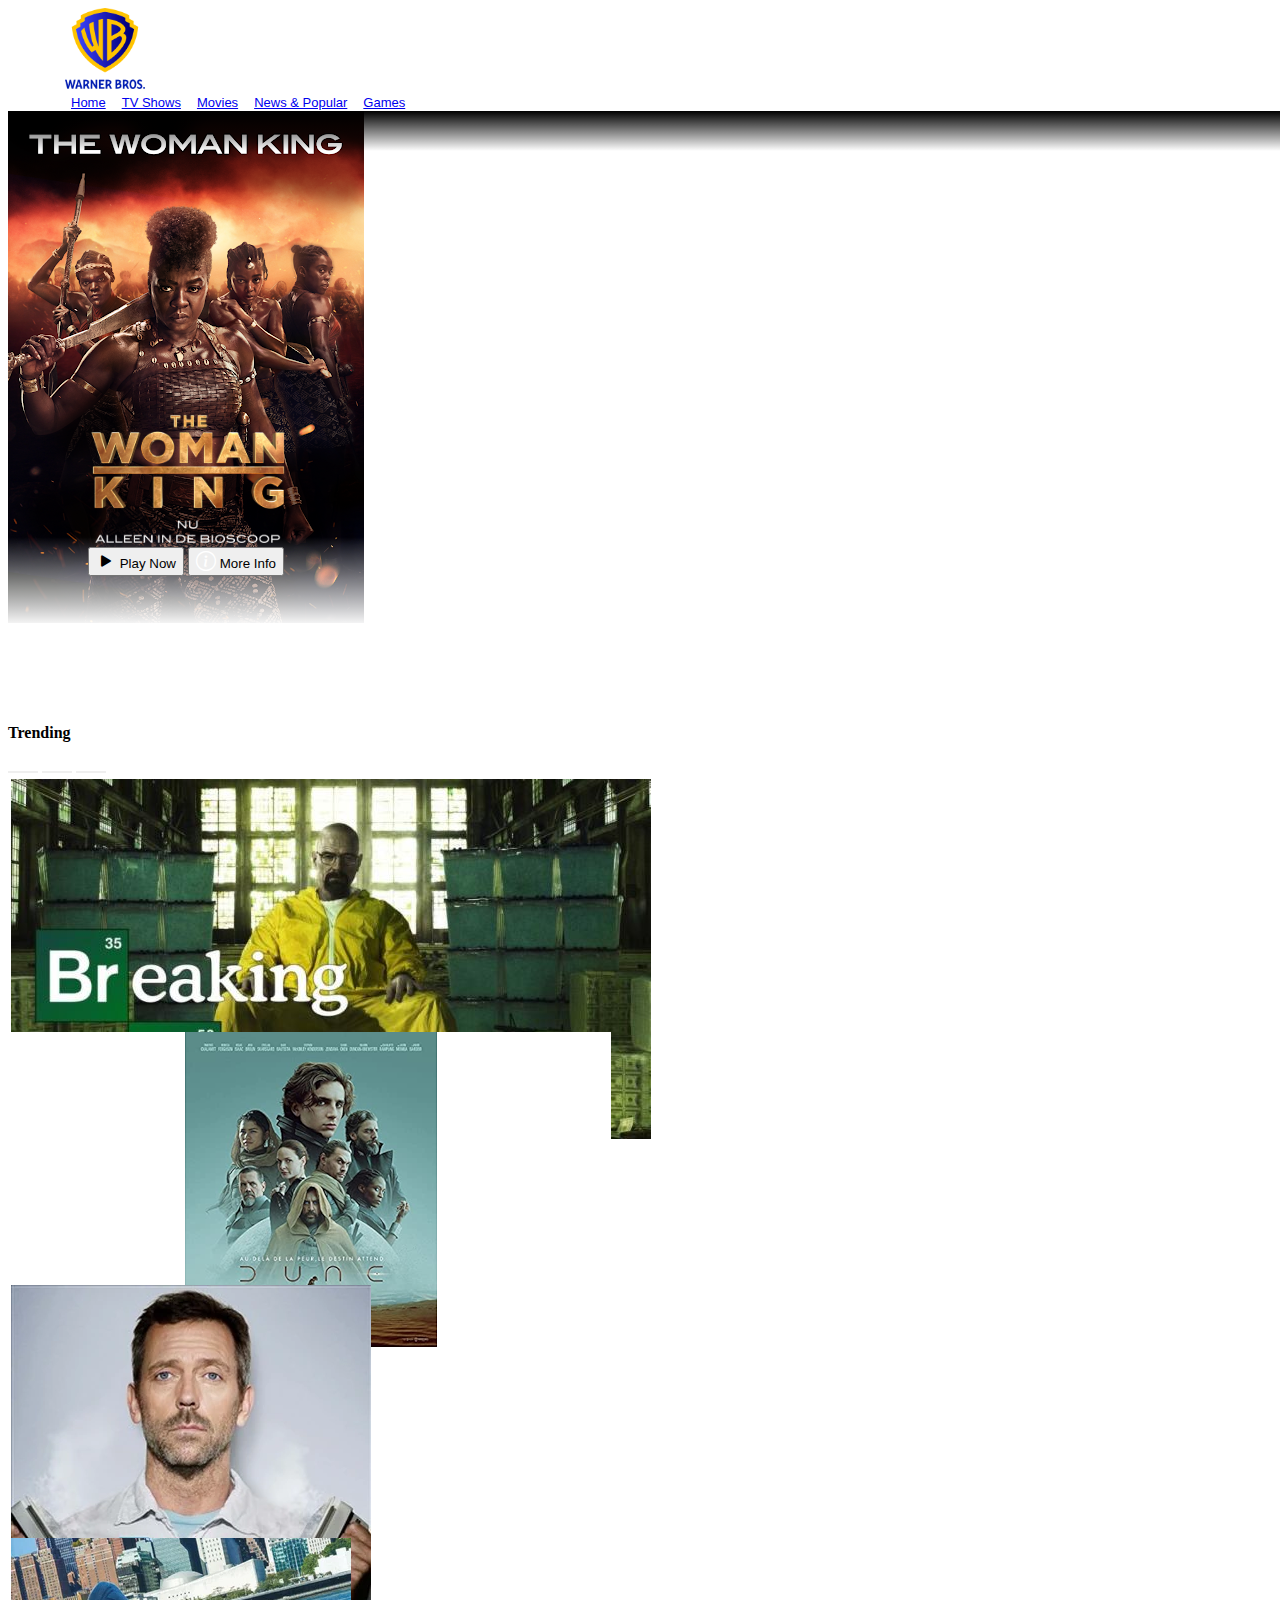
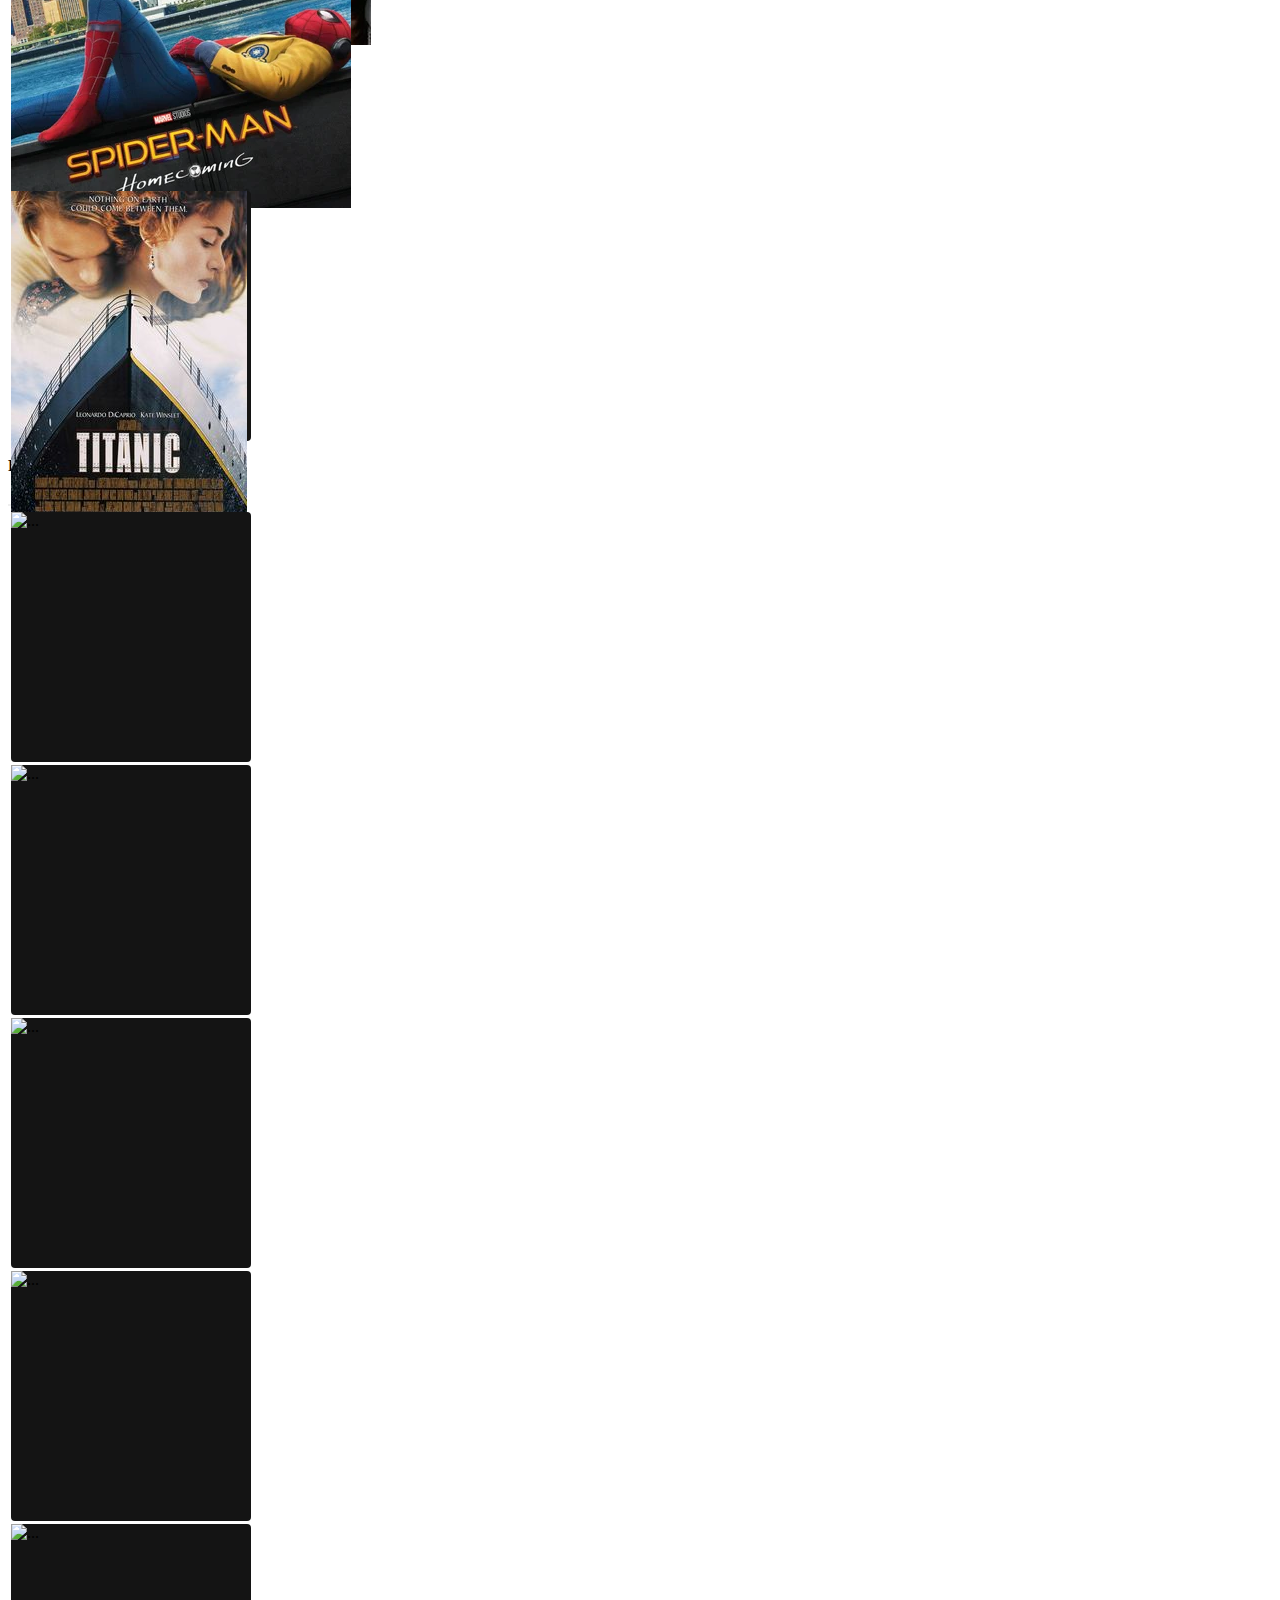
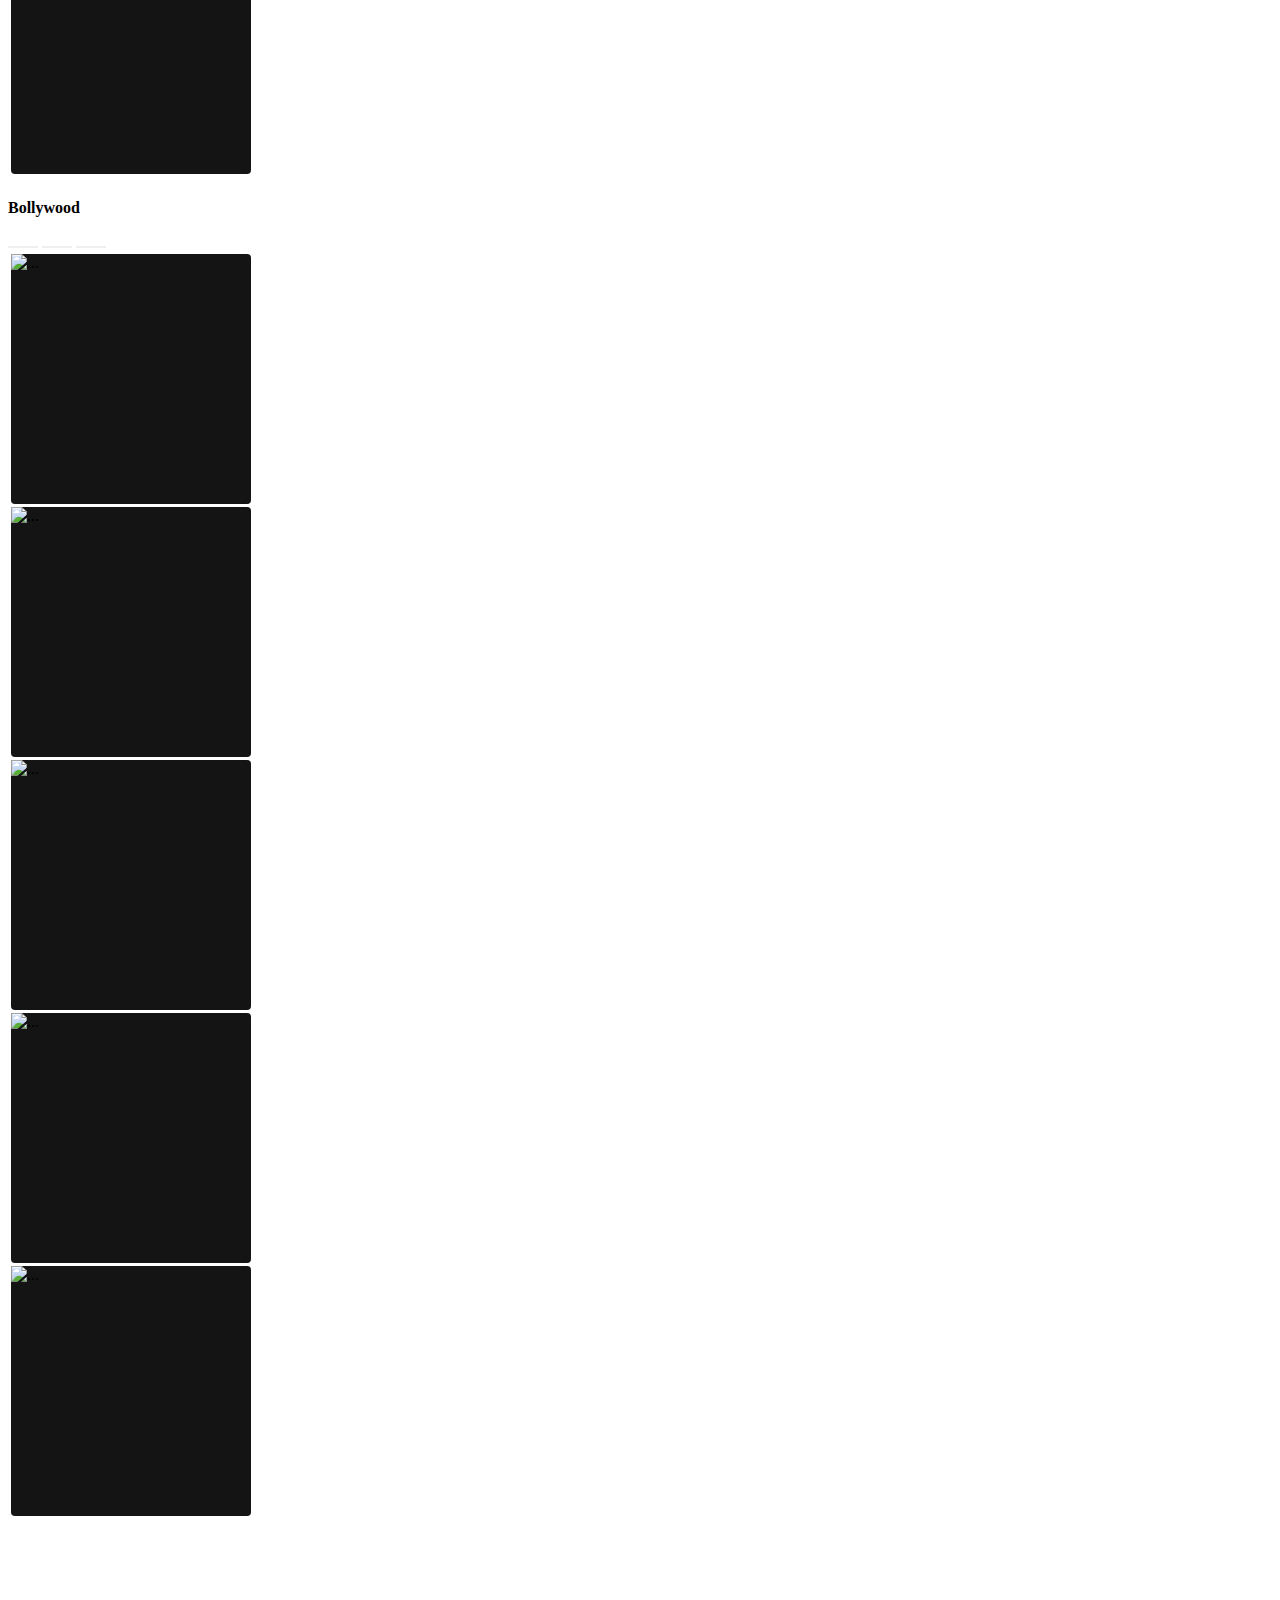
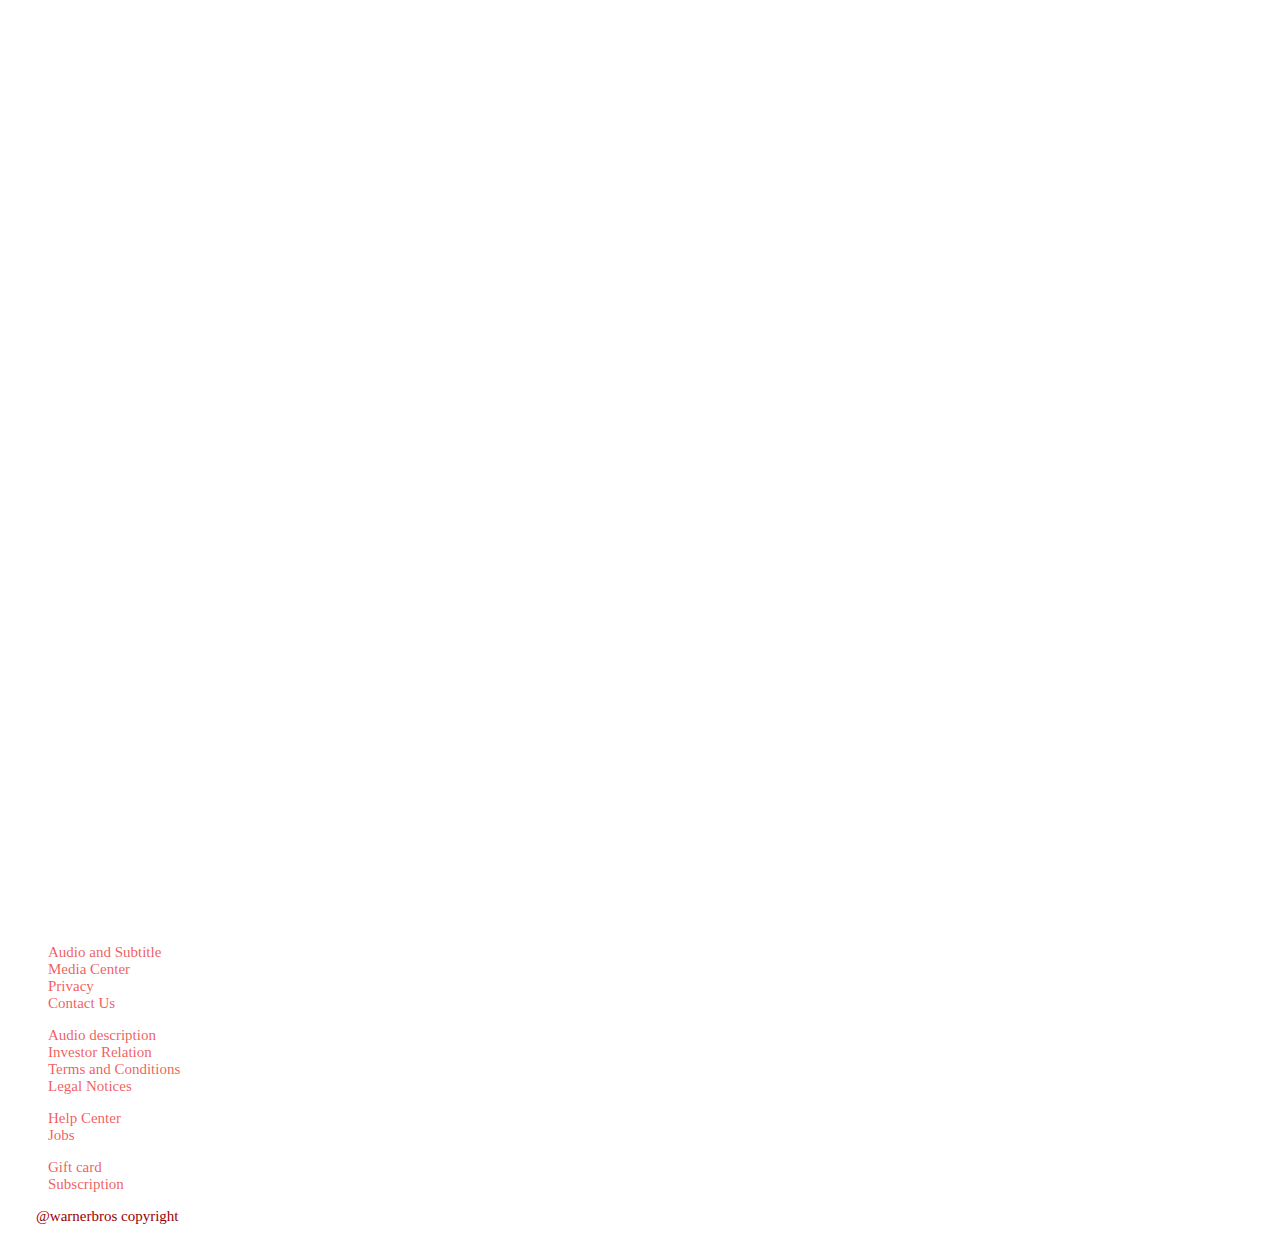
==== index.html @ bd3df654 "Update index.html" ====
<!doctype html>
<html lang="en">
  <head>
    <!-- Required meta tagss for new branch -->
    <meta charset="utf-8">
    <meta name="viewport" content="width=device-width, initial-scale=1">
    <link rel="stylesheet" href="https://cdn.jsdelivr.net/npm/bootstrap-icons@1.8.1/font/bootstrap-icons.css">
    <!-- Bootstrap CSS -->
    <link href="https://cdn.jsdelivr.net/npm/bootstrap@5.0.2/dist/css/bootstrap.min.css" rel="stylesheet" integrity="sha384-EVSTQN3/azprG1Anm3QDgpJLIm9Nao0Yz1ztcQTwFspd3yD65VohhpuuCOmLASjC" crossorigin="anonymous">
    <link rel="stylesheet" href="landing.css">
    <link rel="stylesheet" href="responsive.css">
    <title>Warner Bros to be!</title>
    <script src="https://ajax.googleapis.com/ajax/libs/jquery/3.6.0/jquery.min.js"></script>
  </head>
  <body>
    
    <div style="position: relative;">
    <!-- header -->
    <nav class="navbar navbar-expand-lg warnebros-padding-left warnebros-padding-right">
      <div class="container-fluid">
        <div class="warnebros-row">
          <div class="left d-flex align-items-center">
            <a class="navbar-brand" href="index.html">
              <img src="warnerlogo.png" alt="">
            </a>
            <div  class="warnebros-nav">
               <section>
                  <button> <a href="index.html"> Home </a></button>
                  <button> <a href="TVshows.html">TV Shows </a></button>
                  <button> <a href="Movies.html">Movies </a></button>
                  <button> <a href="News.html">News & Popular </a></button>
                  <button> <a href="Games.html">Games </a></button>
               </section>
            </div>
            <div class="warnebros-dropdown-box dropdown">
              <button class="warnebros-dropdown dropdown-toggle" type="button" id="dropdownMenuButton1" data-bs-toggle="dropdown" aria-expanded="false">
                Browse
              </button>
              <ul class="dropdown-menu" aria-labelledby="dropdownMenuButton1">
                <li><a class="dropdown-item" href="index.html">Home</a></li>
                <li><a class="dropdown-item" href="TVshows.html">TV Shows</a></li>
                <li><a class="dropdown-item" href="Movies.html">Movies</a></li>
                <li><a class="dropdown-item" href="News.html">News & Popular</a></li>
                <li><a class="dropdown-item" href="Games.html">Games</a></li>
              </ul>
            </div>
          </div>
          <div class="right d-flex align-items-center">
            <i class="bi bi-search"></i>
            <i class="bi bi-bell-fill"></i>
            <section class="warnebros-profile">

            </section>
          </div>
        </div>
      </div>
    </nav>
    <!-- /header -->


    <!-- video -->
      <div class="">
         <section class="warnebros-home-video">
            <div class="top"></div>
            <div class="bottom"></div>
            <img src="TheWomenKing.png" autoplay muted loop></img>
            <div class="content">
                <section class="left">
                    <img src="`eWomenK.png" alt="">
                    <div class="d-flex mt-2">
                      <button class="btn btn-light m-2" > <i class="bi bi-play-fill" style="color: black; padding: 0%;"></i> Play Now </button>
                      <button class="btn btn-secondary m-2"><i class="bi bi-info-circle" style=" padding: 0%;"></i> More Info</button>
                    </div>
                </section>
               
            </div>
          </section>
         
      </div>
    <!-- video -->

      <!-- sliders -->
          <div class="slider-box">
        <div class="container-fluid slider">
          <section class="d-flex justify-content-between margin-right">
            <p class="text-White"> <b>Trending</b> </p>
            <div class="">
              <button  type="button" data-bs-target="#carouselExampleIndicators" data-bs-slide-to="0" class="active tab-change-btn" aria-current="true" aria-label="Slide 1"></button>
              <button class="tab-change-btn" type="button" data-bs-target="#carouselExampleIndicators" data-bs-slide-to="1" aria-label="Slide 2"></button>
              <button class="tab-change-btn" type="button" data-bs-target="#carouselExampleIndicators" data-bs-slide-to="2" aria-label="Slide 3"></button>
            </div>
          </section>
          <div id="carouselExampleIndicators" class="carousel slide" data-bs-ride="carousel">
            
            <div class="carousel-inner" style="position: relative; overflow: visible;">
              <div class="carousel-item active">
                <section class="d-flex" style="">
                  <div class="card" >
                    <img src="img6.jpg" class="card-img-top" alt="Press play to watch youtube trailer">
                    <div class="card-body"> 
                        <section class="d-flex justify-content-between">
                          <div>
                            <a href="#" ><i class="bi bi-play-circle-fill card-icon"></i></a>
                            <a href="#"> <i  class="bi bi-plus-circle card-icon"></i></a>    
                          </div>
                          <div>
                            <a href="#"> <i class="bi bi-arrow-down-circle card-icon"></i></a>
                            </div>
                        </section>
                        <section class="d-flex align-items-center justify-content-between" >
                           <p class="warnebros-card-text m-0" style="color: rgb(0, 186, 0);">97% match</p> 
                             <span class="m-2 warnebros-card-text text-white">Limited Series</span> <span class="border warnebros-card-text p-1 text-white">HD</span>
                          
                          </section>
                          <span class="warnebros-card-text text-white">Provocative • Psychological • Thriller</span>
                    </div>
                  </div>
                  <div class="card">
                    <img src="img2.jpg" class="card-img-top" alt="Press play to watch youtube trailer">
                    <div class="card-body"> 
                      <section class="d-flex justify-content-between">
                        <div>
                          <i class="bi bi-play-circle-fill card-icon"  ></i>
                          <i  class="bi bi-plus-circle card-icon"></i>
                        </div>
                        <div>
                          <i class="bi bi-arrow-down-circle card-icon"></i>
                        </div>
                      </section>
                      <section class="d-flex align-items-center justify-content-between" >
                         <p class="warnebros-card-text m-0" style="color: rgb(0, 186, 0);">97% match</p> 
                           <span class="m-2 warnebros-card-text text-white">Limited Series</span> <span class="border warnebros-card-text p-1 text-white">HD</span>
                        
                        </section>
                        <span class="warnebros-card-text text-white">Provocative • Psychological • Thriller</span>
                  </div>
                  </div>
                  <div class="card">
                    <img src="img3.jpg" class="card-img-top" alt="Press play to watch youtube trailer">
                    <div class="card-body"> 
                      <section class="d-flex justify-content-between">
                        <div>
                          <i class="bi bi-play-circle-fill card-icon"  ></i>
                          <i  class="bi bi-plus-circle card-icon"></i>
                        </div>
                        <div>
                          <i class="bi bi-arrow-down-circle card-icon"></i>
                        </div>
                      </section>
                      <section class="d-flex align-items-center justify-content-between" >
                         <p class="warnebros-card-text m-0" style="color: rgb(0, 186, 0);">97% match</p> 
                           <span class="m-2 warnebros-card-text text-white">Limited Series</span> <span class="border warnebros-card-text p-1 text-white">HD</span>
                        
                        </section>
                        <span class="warnebros-card-text text-white">Provocative • Psychological • Thriller</span>
                  </div> <div class="card-body"> 
                        <section class="d-flex justify-content-between">
                          <div>
                            <i class="bi bi-play-circle-fill card-icon"  ></i>
                            <i  class="bi bi-plus-circle card-icon"></i>
                          </div>
                          <div>
                            <i class="bi bi-arrow-down-circle card-icon"></i>
                          </div>
                        </section>
                        <section class="d-flex align-items-center justify-content-between" >
                           <p class="warnebros-card-text m-0" style="color: rgb(0, 186, 0);">97% match</p> 
                             <span class="m-2 warnebros-card-text text-white">Limited Series</span> <span class="border warnebros-card-text p-1 text-white">HD</span>
                          
                          </section>
                          <span class="warnebros-card-text text-white">Provocative • Psychological • Thriller</span>
                    </div>
                  </div>
                  <div class="card" >
                    <img src="img4.jpg" class="card-img-top" alt="Press play to watch youtube trailer">
                    <div class="card-body"> 
                      <section class="d-flex justify-content-between">
                        <div>
                          <i class="bi bi-play-circle-fill card-icon"  ></i>
                          <i  class="bi bi-plus-circle card-icon"></i>
                        </div>
                        <div>
                          <i class="bi bi-arrow-down-circle card-icon"></i>
                        </div>
                      </section>
                      <section class="d-flex align-items-center justify-content-between" >
                         <p class="warnebros-card-text m-0" style="color: rgb(0, 186, 0);">97% match</p> 
                           <span class="m-2 warnebros-card-text text-white">Limited Series</span> <span class="border warnebros-card-text p-1 text-white">HD</span>
                        
                        </section>
                        <span class="warnebros-card-text text-white">Provocative • Psychological • Thriller</span>
                  </div>
                  </div>
                  <div class="card" >
                    <img src="img1.jpg" class="card-img-top" alt="Press play to watch youtube trailer">
                    <div class="card-body"> 
                      <section class="d-flex justify-content-between">
                        <div>
                          <i class="bi bi-play-circle-fill card-icon"  ></i>
                          <i  class="bi bi-plus-circle card-icon"></i>
                        </div>
                        <div>
                          <i class="bi bi-arrow-down-circle card-icon"></i>
                        </div>
                      </section>
                      <section class="d-flex align-items-center justify-content-between" >
                         <p class="warnebros-card-text m-0" style="color: rgb(0, 186, 0);">97% match</p> 
                           <span class="m-2 warnebros-card-text text-white">Limited Series</span> <span class="border warnebros-card-text p-1 text-white">HD</span>
                        
                        </section>
                        <span class="warnebros-card-text text-white">Provocative • Psychological • Thriller</span>
                  </div>
                  </div>
                <!--  <div class="card" >
                    <img src="img2.jpg" class="card-img-top" alt="Press play to watch youtube trailer">
                    <div class="card-body"> 
                      <section class="d-flex justify-content-between">
                        <div>
                          <i class="bi bi-play-circle-fill card-icon"  ></i>
                          <i  class="bi bi-plus-circle card-icon"></i>
                        </div>
                        <div>
                          <i class="bi bi-arrow-down-circle card-icon"></i>
                        </div>
                      </section>
                      <section class="d-flex align-items-center justify-content-between" >
                         <p class="warnebros-card-text m-0" style="color: rgb(0, 186, 0);">97% match</p> 
                           <span class="m-2 warnebros-card-text text-white">Limited Series</span> <span class="border warnebros-card-text p-1 text-white">HD</span>
                        
                        </section>
                        <span class="warnebros-card-text text-white">Provocative • Psychological • Thriller</span>
                  </div>
                  </div>
                </section>
              </div>
              <div class="carousel-item">
                <section class="d-flex">
                  <div class="card">
                    <img src="img1.jpg" class="card-img-top" alt="...">
                    <div class="card-body"> 
                      <section class="d-flex justify-content-between">
                        <div>
                          <i class="bi bi-play-circle-fill card-icon"  ></i>
                          <i  class="bi bi-plus-circle card-icon"></i>
                        </div>
                        <div>
                          <i class="bi bi-arrow-down-circle card-icon"></i>
                        </div>
                      </section>
                      <section class="d-flex align-items-center justify-content-between" >
                         <p class="warnebros-card-text m-0" style="color: rgb(0, 186, 0);">97% match</p> 
                           <span class="m-2 warnebros-card-text text-white">Limited Series</span> <span class="border warnebros-card-text p-1 text-white">HD</span>
                        
                        </section>
                        <span class="warnebros-card-text text-white">Provocative • Psychological • Thriller</span>
                  </div>
                  </div>
                  <div class="card" >
                    <img src="img2.jpg" class="card-img-top" alt="...">
                    <div class="card-body"> 
                      <section class="d-flex justify-content-between">
                        <div>
                          <i class="bi bi-play-circle-fill card-icon"  ></i>
                          <i  class="bi bi-plus-circle card-icon"></i>
                        </div>
                        <div>
                          <i class="bi bi-arrow-down-circle card-icon"></i>
                        </div>
                      </section>
                      <section class="d-flex align-items-center justify-content-between" >
                         <p class="warnebros-card-text m-0" style="color: rgb(0, 186, 0);">97% match</p> 
                           <span class="m-2 warnebros-card-text text-white">Limited Series</span> <span class="border warnebros-card-text p-1 text-white">HD</span>
                        
                        </section>
                        <span class="warnebros-card-text text-white">Provocative • Psychological • Thriller</span>
                  </div>
                  </div>
                  <div class="card">
                    <img src="img3.jpg" class="card-img-top" alt="...">
                    <div class="card-body"> 
                      <section class="d-flex justify-content-between">
                        <div>
                          <i class="bi bi-play-circle-fill card-icon"  ></i>
                          <i  class="bi bi-plus-circle card-icon"></i>
                        </div>
                        <div>
                          <i class="bi bi-arrow-down-circle card-icon"></i>
                        </div>
                      </section>
                      <section class="d-flex align-items-center justify-content-between" >
                         <p class="warnebros-card-text m-0" style="color: rgb(0, 186, 0);">97% match</p> 
                           <span class="m-2 warnebros-card-text text-white">Limited Series</span> <span class="border warnebros-card-text p-1 text-white">HD</span>
                        
                        </section>
                        <span class="warnebros-card-text text-white">Provocative • Psychological • Thriller</span>
                  </div>
                  </div>
                  <div class="card" >
                    <img src="img4.jpg" class="card-img-top" alt="...">
                    <div class="card-body"> 
                      <section class="d-flex justify-content-between">
                        <div>
                          <i class="bi bi-play-circle-fill card-icon"  ></i>
                          <i  class="bi bi-plus-circle card-icon"></i>
                        </div>
                        <div>
                          <i class="bi bi-arrow-down-circle card-icon"></i>
                        </div>
                      </section>
                      <section class="d-flex align-items-center justify-content-between" >
                         <p class="warnebros-card-text m-0" style="color: rgb(0, 186, 0);">97% match</p> 
                           <span class="m-2 warnebros-card-text text-white">Limited Series</span> <span class="border warnebros-card-text p-1 text-white">HD</span>
                        
                        </section>
                        <span class="warnebros-card-text text-white">Provocative • Psychological • Thriller</span>
                  </div>
                  </div>
                  <div class="card" >
                    <img src="img1.jpg" class="card-img-top" alt="...">
                    <div class="card-body"> 
                      <section class="d-flex justify-content-between">
                        <div>
                          <i class="bi bi-play-circle-fill card-icon"  ></i>
                          <i  class="bi bi-plus-circle card-icon"></i>
                        </div>
                        <div>
                          <i class="bi bi-arrow-down-circle card-icon"></i>
                        </div>
                      </section>
                      <section class="d-flex align-items-center justify-content-between" >
                         <p class="warnebros-card-text m-0" style="color: rgb(0, 186, 0);">97% match</p> 
                           <span class="m-2 warnebros-card-text text-white">Limited Series</span> <span class="border warnebros-card-text p-1 text-white">HD</span>
                        
                        </section>
                        <span class="warnebros-card-text text-white">Provocative • Psychological • Thriller</span>
                  </div>
                  </div>
                  <div class="card" >
                    <img src="img2.jpg" class="card-img-top" alt="...">
                    <div class="card-body"> 
                      <section class="d-flex justify-content-between">
                        <div>
                          <i class="bi bi-play-circle-fill card-icon"  ></i>
                          <i  class="bi bi-plus-circle card-icon"></i>
                        </div>
                        <div>
                          <i class="bi bi-arrow-down-circle card-icon"></i>
                        </div>
                      </section>
                      <section class="d-flex align-items-center justify-content-between" >
                         <p class="warnebros-card-text m-0" style="color: rgb(0, 186, 0);">97% match</p> 
                           <span class="m-2 warnebros-card-text text-white">Limited Series</span> <span class="border warnebros-card-text p-1 text-white">HD</span>
                        
                        </section>
                        <span class="warnebros-card-text text-white">Provocative • Psychological • Thriller</span>
                  </div>
                  </div>
                </section>
              </div>
              <div class="carousel-item">
                <section class="d-flex" >
                  <div class="card" >
                    <img src="img7.webp" class="card-img-top" alt="...">
                    <div class="card-body"> 
                      <section class="d-flex justify-content-between">
                        <div>
                          <i class="bi bi-play-circle-fill card-icon"  ></i>
                          <i  class="bi bi-plus-circle card-icon"></i>
                        </div>
                        <div>
                          <i class="bi bi-arrow-down-circle card-icon"></i>
                        </div>
                      </section>
                      <section class="d-flex align-items-center justify-content-between" >
                         <p class="warnebros-card-text m-0" style="color: rgb(0, 186, 0);">97% match</p> 
                           <span class="m-2 warnebros-card-text text-white">Limited Series</span> <span class="border warnebros-card-text p-1 text-white">HD</span>
                        
                        </section>
                        <span class="warnebros-card-text text-white">Provocative • Psychological • Thriller</span>
                  </div>
                  </div>
                  <div class="card" >
                    <img src="img2.jpeg" class="card-img-top" alt="...">
                    <div class="card-body"> 
                      <section class="d-flex justify-content-between">
                        <div>
                          <i class="bi bi-play-circle-fill card-icon"  ></i>
                          <i  class="bi bi-plus-circle card-icon"></i>
                        </div>
                        <div>
                          <i class="bi bi-arrow-down-circle card-icon"></i>
                        </div>
                      </section>
                      <section class="d-flex align-items-center justify-content-between" >
                         <p class="warnebros-card-text m-0" style="color: rgb(0, 186, 0);">97% match</p> 
                           <span class="m-2 warnebros-card-text text-white">Limited Series</span> <span class="border warnebros-card-text p-1 text-white">HD</span>
                        
                        </section>
                        <span class="warnebros-card-text text-white">Provocative • Psychological • Thriller</span>
                  </div>
                  </div>
                  <div class="card" >
                    <img src="img3.webp" class="card-img-top" alt="...">
                    <div class="card-body"> 
                      <section class="d-flex justify-content-between">
                        <div>
                          <i class="bi bi-play-circle-fill card-icon"  ></i>
                          <i  class="bi bi-plus-circle card-icon"></i>
                        </div>
                        <div>
                          <i class="bi bi-arrow-down-circle card-icon"></i>
                        </div>
                      </section>
                      <section class="d-flex align-items-center justify-content-between" >
                         <p class="warnebros-card-text m-0" style="color: rgb(0, 186, 0);">97% match</p> 
                           <span class="m-2 warnebros-card-text text-white">Limited Series</span> <span class="border warnebros-card-text p-1 text-white">HD</span>
                        
                        </section>
                        <span class="warnebros-card-text text-white">Provocative • Psychological • Thriller</span>
                  </div>
                  </div>
                  <div class="card" >
                    <img src="img4.jpeg" class="card-img-top" alt="...">
                    <div class="card-body"> 
                      <section class="d-flex justify-content-between">
                        <div>
                          <i class="bi bi-play-circle-fill card-icon"  ></i>
                          <i  class="bi bi-plus-circle card-icon"></i>
                        </div>
                        <div>
                          <i class="bi bi-arrow-down-circle card-icon"></i>
                        </div>
                      </section>
                      <section class="d-flex align-items-center justify-content-between" >
                         <p class="warnebros-card-text m-0" style="color: rgb(0, 186, 0);">97% match</p> 
                           <span class="m-2 warnebros-card-text text-white">Limited Series</span> <span class="border warnebros-card-text p-1 text-white">HD</span>
                        
                        </section>
                        <span class="warnebros-card-text text-white">Provocative • Psychological • Thriller</span>
                  </div>
                  </div>
                  <div class="card" >
                    <img src=".img1.webp" class="card-img-top" alt="...">
                    <div class="card-body"> 
                      <section class="d-flex justify-content-between">
                        <div>
                          <i class="bi bi-play-circle-fill card-icon"  ></i>
                          <i  class="bi bi-plus-circle card-icon"></i>
                        </div>
                        <div>
                          <i class="bi bi-arrow-down-circle card-icon"></i>
                        </div>
                      </section>
                      <section class="d-flex align-items-center justify-content-between" >
                         <p class="warnebros-card-text m-0" style="color: rgb(0, 186, 0);">97% match</p> 
                           <span class="m-2 warnebros-card-text text-white">Limited Series</span> <span class="border warnebros-card-text p-1 text-white">HD</span>
                        
                        </section>
                        <span class="warnebros-card-text text-white">Provocative • Psychological • Thriller</span>
                  </div>
                  </div>
                  <div class="card" >
                    <img src="img2.jpeg" class="card-img-top" alt="...">
                    <div class="card-body"> 
                      <section class="d-flex justify-content-between">
                        <div>
                          <i class="bi bi-play-circle-fill card-icon"  ></i>
                          <i  class="bi bi-plus-circle card-icon"></i>
                        </div>
                        <div>
                          <i class="bi bi-arrow-down-circle card-icon"></i>
                        </div>
                      </section>
                      <section class="d-flex align-items-center justify-content-between" >
                         <p class="warnebros-card-text m-0" style="color: rgb(0, 186, 0);">97% match</p> 
                           <span class="m-2 warnebros-card-text text-white">Limited Series</span> <span class="border warnebros-card-text p-1 text-white">HD</span>
                        
                        </section>
                        <span class="warnebros-card-text text-white">Provocative • Psychological • Thriller</span>
                  </div>
                  </div>
                </section>
              </div>
            </div>-->
            <button class="carousel-control-prev" type="button" data-bs-target="#carouselExampleIndicators" data-bs-slide="prev">
              <span class="carousel-control-prev-icon" aria-hidden="true"></span>
              <span class="visually-hidden">Previous</span>
            </button>
            <button class="carousel-control-next" type="button" data-bs-target="#carouselExampleIndicators" data-bs-slide="next">
              <span class="carousel-control-next-icon" aria-hidden="true"></span>
              <span class="visually-hidden">Next</span>
            </button>
          </div>
        </div>
        <!--slider2-->
        <div class="container-fluid  slide2">
          <section class="d-flex justify-content-between margin-right margin-title">
            <p class="text-black"> <b>Hollywood</b> </p>
            <div class="">
              <button  type="button" data-bs-target="#carouselExampleIndicators" data-bs-slide-to="0" class="active tab-change-btn" aria-current="true" aria-label="Slide 1"></button>
              <button class="tab-change-btn" type="button" data-bs-target="#carouselExampleIndicators" data-bs-slide-to="1" aria-label="Slide 2"></button>
              <button class="tab-change-btn" type="button" data-bs-target="#carouselExampleIndicators" data-bs-slide-to="2" aria-label="Slide 3"></button>
            </div>
          </section>
          <div id="carouselExampleIndicators" class="carousel slide" data-bs-ride="carousel">
            
            <div class="carousel-inner" style="position: relative; overflow: visible;">
              <div class="carousel-item active">
                <section class="d-flex" >
                  <div class="card" >
                    <img src="./Trending/img6.jpeg" class="card-img-top" alt="...">
                    <div class="card-body"> 
                        <section class="d-flex justify-content-between">
                          <div>
                            <i class="bi bi-play-circle-fill card-icon"  ></i>
                            <i  class="bi bi-plus-circle card-icon"></i>
                          </div>
                          <div>
                            <i class="bi bi-arrow-down-circle card-icon"></i>
                          </div>
                        </section>
                        <section class="d-flex align-items-center justify-content-between" >
                           <p class="warnebros-card-text m-0" style="color: rgb(0, 186, 0);">97% match</p> 
                             <span class="m-2 warnebros-card-text text-white">Limited Series</span> <span class="border warnebros-card-text p-1 text-white">HD</span>
                          
                          </section>
                          <span class="warnebros-card-text text-white">Provocative • Psychological • Thriller</span>
                    </div>
                  </div>
                  <div class="card">
                    <img src="./Trending/img2.jpeg" class="card-img-top" alt="...">
                    <div class="card-body"> 
                      <section class="d-flex justify-content-between">
                        <div>
                          <i class="bi bi-play-circle-fill card-icon"  ></i>
                          <i  class="bi bi-plus-circle card-icon"></i>
                        </div>
                        <div>
                          <i class="bi bi-arrow-down-circle card-icon"></i>
                        </div>
                      </section>
                      <section class="d-flex align-items-center justify-content-between" >
                         <p class="warnebros-card-text m-0" style="color: rgb(0, 186, 0);">97% match</p> 
                           <span class="m-2 warnebros-card-text text-white">Limited Series</span> <span class="border warnebros-card-text p-1 text-white">HD</span>
                        
                        </section>
                        <span class="warnebros-card-text text-white">Provocative • Psychological • Thriller</span>
                  </div>
                  </div>
                  <div class="card">
                    <img src="./Trending/img3.webp" class="card-img-top" alt="...">
                    <div class="card-body"> 
                      <section class="d-flex justify-content-between">
                        <div>
                          <i class="bi bi-play-circle-fill card-icon"  ></i>
                          <i  class="bi bi-plus-circle card-icon"></i>
                        </div>
                        <div>
                          <i class="bi bi-arrow-down-circle card-icon"></i>
                        </div>
                      </section>
                      <section class="d-flex align-items-center justify-content-between" >
                         <p class="warnebros-card-text m-0" style="color: rgb(0, 186, 0);">97% match</p> 
                           <span class="m-2 warnebros-card-text text-white">Limited Series</span> <span class="border warnebros-card-text p-1 text-white">HD</span>
                        
                        </section>
                        <span class="warnebros-card-text text-white">Provocative • Psychological • Thriller</span>
                  </div> <div class="card-body"> 
                        <section class="d-flex justify-content-between">
                          <div>
                            <i class="bi bi-play-circle-fill card-icon"  ></i>
                            <i  class="bi bi-plus-circle card-icon"></i>
                          </div>
                          <div>
                            <i class="bi bi-arrow-down-circle card-icon"></i>
                          </div>
                        </section>
                        <section class="d-flex align-items-center justify-content-between" >
                           <p class="warnebros-card-text m-0" style="color: rgb(0, 186, 0);">97% match</p> 
                             <span class="m-2 warnebros-card-text text-white">Limited Series</span> <span class="border warnebros-card-text p-1 text-white">HD</span>
                          
                          </section>
                          <span class="warnebros-card-text text-white">Provocative • Psychological • Thriller</span>
                    </div>
                  </div>
                  <div class="card" >
                    <img src="./Trending/img4.jpeg" class="card-img-top" alt="...">
                    <div class="card-body"> 
                      <section class="d-flex justify-content-between">
                        <div>
                          <i class="bi bi-play-circle-fill card-icon"  ></i>
                          <i  class="bi bi-plus-circle card-icon"></i>
                        </div>
                        <div>
                          <i class="bi bi-arrow-down-circle card-icon"></i>
                        </div>
                      </section>
                      <section class="d-flex align-items-center justify-content-between" >
                         <p class="warnebros-card-text m-0" style="color: rgb(0, 186, 0);">97% match</p> 
                           <span class="m-2 warnebros-card-text text-white">Limited Series</span> <span class="border warnebros-card-text p-1 text-white">HD</span>
                        
                        </section>
                        <span class="warnebros-card-text text-white">Provocative • Psychological • Thriller</span>
                  </div>
                  </div>
                  <div class="card" >
                    <img src="./Trending/img1.webp" class="card-img-top" alt="...">
                    <div class="card-body"> 
                      <section class="d-flex justify-content-between">
                        <div>
                          <i class="bi bi-play-circle-fill card-icon"  ></i>
                          <i  class="bi bi-plus-circle card-icon"></i>
                        </div>
                        <div>
                          <i class="bi bi-arrow-down-circle card-icon"></i>
                        </div>
                      </section>
                      <section class="d-flex align-items-center justify-content-between" >
                         <p class="warnebros-card-text m-0" style="color: rgb(0, 186, 0);">97% match</p> 
                           <span class="m-2 warnebros-card-text text-white">Limited Series</span> <span class="border warnebros-card-text p-1 text-white">HD</span>
                        
                        </section>
                        <span class="warnebros-card-text text-white">Provocative • Psychological • Thriller</span>
                  </div>
                  </div>
                 <!-- <div class="card" >
                    <img src="./Trending/img2.jpeg" class="card-img-top" alt="...">
                    <div class="card-body"> 
                      <section class="d-flex justify-content-between">
                        <div>
                          <i class="bi bi-play-circle-fill card-icon"  ></i>
                          <i  class="bi bi-plus-circle card-icon"></i>
                        </div>
                        <div>
                          <i class="bi bi-arrow-down-circle card-icon"></i>
                        </div>
                      </section>
                      <section class="d-flex align-items-center justify-content-between" >
                         <p class="warnebros-card-text m-0" style="color: rgb(0, 186, 0);">97% match</p> 
                           <span class="m-2 warnebros-card-text text-white">Limited Series</span> <span class="border warnebros-card-text p-1 text-white">HD</span>
                        
                        </section>
                        <span class="warnebros-card-text text-white">Provocative • Psychological • Thriller</span>
                  </div>
                  </div>
                </section>
              </div>
              <div class="carousel-item">
                <section class="d-flex ">
                  <div class="card">
                    <img src="./Trending/img1.webp" class="card-img-top" alt="...">
                    <div class="card-body"> 
                      <section class="d-flex justify-content-between">
                        <div>
                          <i class="bi bi-play-circle-fill card-icon"  ></i>
                          <i  class="bi bi-plus-circle card-icon"></i>
                        </div>
                        <div>
                          <i class="bi bi-arrow-down-circle card-icon"></i>
                        </div>
                      </section>
                      <section class="d-flex align-items-center justify-content-between" >
                         <p class="warnebros-card-text m-0" style="color: rgb(0, 186, 0);">97% match</p> 
                           <span class="m-2 warnebros-card-text text-white">Limited Series</span> <span class="border warnebros-card-text p-1 text-white">HD</span>
                        
                        </section>
                        <span class="warnebros-card-text text-white">Provocative • Psychological • Thriller</span>
                  </div>
                  </div>
                  <div class="card" >
                    <img src="./Trending/img2.jpeg" class="card-img-top" alt="...">
                    <div class="card-body"> 
                      <section class="d-flex justify-content-between">
                        <div>
                          <i class="bi bi-play-circle-fill card-icon"  ></i>
                          <i  class="bi bi-plus-circle card-icon"></i>
                        </div>
                        <div>
                          <i class="bi bi-arrow-down-circle card-icon"></i>
                        </div>
                      </section>
                      <section class="d-flex align-items-center justify-content-between" >
                         <p class="warnebros-card-text m-0" style="color: rgb(0, 186, 0);">97% match</p> 
                           <span class="m-2 warnebros-card-text text-white">Limited Series</span> <span class="border warnebros-card-text p-1 text-white">HD</span>
                        
                        </section>
                        <span class="warnebros-card-text text-white">Provocative • Psychological • Thriller</span>
                  </div>
                  </div>
                  <div class="card">
                    <img src="./Trending/img3.webp" class="card-img-top" alt="...">
                    <div class="card-body"> 
                      <section class="d-flex justify-content-between">
                        <div>
                          <i class="bi bi-play-circle-fill card-icon"  ></i>
                          <i  class="bi bi-plus-circle card-icon"></i>
                        </div>
                        <div>
                          <i class="bi bi-arrow-down-circle card-icon"></i>
                        </div>
                      </section>
                      <section class="d-flex align-items-center justify-content-between" >
                         <p class="warnebros-card-text m-0" style="color: rgb(0, 186, 0);">97% match</p> 
                           <span class="m-2 warnebros-card-text text-white">Limited Series</span> <span class="border warnebros-card-text p-1 text-white">HD</span>
                        
                        </section>
                        <span class="warnebros-card-text text-white">Provocative • Psychological • Thriller</span>
                  </div>
                  </div>
                  <div class="card" >
                    <img src="./Trending/img4.jpeg" class="card-img-top" alt="...">
                    <div class="card-body"> 
                      <section class="d-flex justify-content-between">
                        <div>
                          <i class="bi bi-play-circle-fill card-icon"  ></i>
                          <i  class="bi bi-plus-circle card-icon"></i>
                        </div>
                        <div>
                          <i class="bi bi-arrow-down-circle card-icon"></i>
                        </div>
                      </section>
                      <section class="d-flex align-items-center justify-content-between" >
                         <p class="warnebros-card-text m-0" style="color: rgb(0, 186, 0);">97% match</p> 
                           <span class="m-2 warnebros-card-text text-white">Limited Series</span> <span class="border warnebros-card-text p-1 text-white">HD</span>
                        
                        </section>
                        <span class="warnebros-card-text text-white">Provocative • Psychological • Thriller</span>
                  </div>
                  </div>
                  <div class="card" >
                    <img src="./Trending/img1.webp" class="card-img-top" alt="...">
                    <div class="card-body"> 
                      <section class="d-flex justify-content-between">
                        <div>
                          <i class="bi bi-play-circle-fill card-icon"  ></i>
                          <i  class="bi bi-plus-circle card-icon"></i>
                        </div>
                        <div>
                          <i class="bi bi-arrow-down-circle card-icon"></i>
                        </div>
                      </section>
                      <section class="d-flex align-items-center justify-content-between" >
                         <p class="warnebros-card-text m-0" style="color: rgb(0, 186, 0);">97% match</p> 
                           <span class="m-2 warnebros-card-text text-white">Limited Series</span> <span class="border warnebros-card-text p-1 text-white">HD</span>
                        
                        </section>
                        <span class="warnebros-card-text text-white">Provocative • Psychological • Thriller</span>
                  </div>
                  </div>
                  <div class="card" >
                    <img src="./Trending/img2.jpeg" class="card-img-top" alt="...">
                    <div class="card-body"> 
                      <section class="d-flex justify-content-between">
                        <div>
                          <i class="bi bi-play-circle-fill card-icon"  ></i>
                          <i  class="bi bi-plus-circle card-icon"></i>
                        </div>
                        <div>
                          <i class="bi bi-arrow-down-circle card-icon"></i>
                        </div>
                      </section>
                      <section class="d-flex align-items-center justify-content-between" >
                         <p class="warnebros-card-text m-0" style="color: rgb(0, 186, 0);">97% match</p> 
                           <span class="m-2 warnebros-card-text text-white">Limited Series</span> <span class="border warnebros-card-text p-1 text-white">HD</span>
                        
                        </section>
                        <span class="warnebros-card-text text-white">Provocative • Psychological • Thriller</span>
                  </div>
                  </div>
                </section>
              </div>
              <div class="carousel-item">
                <section class="d-flex ">
                  <div class="card" >
                    <img src="./Trending/img7.webp" class="card-img-top" alt="...">
                    <div class="card-body"> 
                      <section class="d-flex justify-content-between">
                        <div>
                          <i class="bi bi-play-circle-fill card-icon"  ></i>
                          <i  class="bi bi-plus-circle card-icon"></i>
                        </div>
                        <div>
                          <i class="bi bi-arrow-down-circle card-icon"></i>
                        </div>
                      </section>
                      <section class="d-flex align-items-center justify-content-between" >
                         <p class="warnebros-card-text m-0" style="color: rgb(0, 186, 0);">97% match</p> 
                           <span class="m-2 warnebros-card-text text-white">Limited Series</span> <span class="border warnebros-card-text p-1 text-white">HD</span>
                        
                        </section>
                        <span class="warnebros-card-text text-white">Provocative • Psychological • Thriller</span>
                  </div>
                  </div>
                  <div class="card" >
                    <img src="./Trending/img2.jpeg" class="card-img-top" alt="...">
                    <div class="card-body"> 
                      <section class="d-flex justify-content-between">
                        <div>
                          <i class="bi bi-play-circle-fill card-icon"  ></i>
                          <i  class="bi bi-plus-circle card-icon"></i>
                        </div>
                        <div>
                          <i class="bi bi-arrow-down-circle card-icon"></i>
                        </div>
                      </section>
                      <section class="d-flex align-items-center justify-content-between" >
                         <p class="warnebros-card-text m-0" style="color: rgb(0, 186, 0);">97% match</p> 
                           <span class="m-2 warnebros-card-text text-white">Limited Series</span> <span class="border warnebros-card-text p-1 text-white">HD</span>
                        
                        </section>
                        <span class="warnebros-card-text text-white">Provocative • Psychological • Thriller</span>
                  </div>
                  </div>
                  <div class="card" >
                    <img src="./Trending/img3.webp" class="card-img-top" alt="...">
                    <div class="card-body"> 
                      <section class="d-flex justify-content-between">
                        <div>
                          <i class="bi bi-play-circle-fill card-icon"  ></i>
                          <i  class="bi bi-plus-circle card-icon"></i>
                        </div>
                        <div>
                          <i class="bi bi-arrow-down-circle card-icon"></i>
                        </div>
                      </section>
                      <section class="d-flex align-items-center justify-content-between" >
                         <p class="warnebros-card-text m-0" style="color: rgb(0, 186, 0);">97% match</p> 
                           <span class="m-2 warnebros-card-text text-white">Limited Series</span> <span class="border warnebros-card-text p-1 text-white">HD</span>
                        
                        </section>
                        <span class="warnebros-card-text text-white">Provocative • Psychological • Thriller</span>
                  </div>
                  </div>
                  <div class="card" >
                    <img src="./Trending/img4.jpeg" class="card-img-top" alt="...">
                    <div class="card-body"> 
                      <section class="d-flex justify-content-between">
                        <div>
                          <i class="bi bi-play-circle-fill card-icon"  ></i>
                          <i  class="bi bi-plus-circle card-icon"></i>
                        </div>
                        <div>
                          <i class="bi bi-arrow-down-circle card-icon"></i>
                        </div>
                      </section>
                      <section class="d-flex align-items-center justify-content-between" >
                         <p class="warnebros-card-text m-0" style="color: rgb(0, 186, 0);">97% match</p> 
                           <span class="m-2 warnebros-card-text text-white">Limited Series</span> <span class="border warnebros-card-text p-1 text-white">HD</span>
                        
                        </section>
                        <span class="warnebros-card-text text-white">Provocative • Psychological • Thriller</span>
                  </div>
                  </div>
                  <div class="card" >
                    <img src="./Trending/img1.webp" class="card-img-top" alt="...">
                    <div class="card-body"> 
                      <section class="d-flex justify-content-between">
                        <div>
                          <i class="bi bi-play-circle-fill card-icon"  ></i>
                          <i  class="bi bi-plus-circle card-icon"></i>
                        </div>
                        <div>
                          <i class="bi bi-arrow-down-circle card-icon"></i>
                        </div>
                      </section>
                      <section class="d-flex align-items-center justify-content-between" >
                         <p class="warnebros-card-text m-0" style="color: rgb(0, 186, 0);">97% match</p> 
                           <span class="m-2 warnebros-card-text text-white">Limited Series</span> <span class="border warnebros-card-text p-1 text-white">HD</span>
                        
                        </section>
                        <span class="warnebros-card-text text-white">Provocative • Psychological • Thriller</span>
                  </div>
                  </div>
                  <div class="card" >
                    <img src="./Trending/img2.jpeg" class="card-img-top" alt="...">
                    <div class="card-body"> 
                      <section class="d-flex justify-content-between">
                        <div>
                          <i class="bi bi-play-circle-fill card-icon"  ></i>
                          <i  class="bi bi-plus-circle card-icon"></i>
                        </div>
                        <div>
                          <i class="bi bi-arrow-down-circle card-icon"></i>
                        </div>
                      </section>
                      <section class="d-flex align-items-center justify-content-between" >
                         <p class="warnebros-card-text m-0" style="color: rgb(0, 186, 0);">97% match</p> 
                           <span class="m-2 warnebros-card-text text-white">Limited Series</span> <span class="border warnebros-card-text p-1 text-white">HD</span>
                        
                        </section>
                        <span class="warnebros-card-text text-white">Provocative • Psychological • Thriller</span>
                  </div>
                  </div>
                </section>
              </div>
            </div>-->
            <button class="carousel-control-prev" type="button" data-bs-target="#carouselExampleIndicators" data-bs-slide="prev">
              <span class="carousel-control-prev-icon" aria-hidden="true"></span>
              <span class="visually-hidden">Previous</span>
            </button>
            <button class="carousel-control-next" type="button" data-bs-target="#carouselExampleIndicators" data-bs-slide="next">
              <span class="carousel-control-next-icon" aria-hidden="true"></span>
              <span class="visually-hidden">Next</span>
            </button>
          </div>
        </div>
        <!--slider3-->
        <div class="container-fluid  slide3">
          <section class="d-flex justify-content-between margin-right margin-title2">
            <p class="text-Black"> <b>Bollywood</b> </p>
            <div class="">
              <button  type="button" data-bs-target="#carouselExampleIndicators" data-bs-slide-to="0" class="active tab-change-btn" aria-current="true" aria-label="Slide 1"></button>
              <button class="tab-change-btn" type="button" data-bs-target="#carouselExampleIndicators" data-bs-slide-to="1" aria-label="Slide 2"></button>
              <button class="tab-change-btn" type="button" data-bs-target="#carouselExampleIndicators" data-bs-slide-to="2" aria-label="Slide 3"></button>
            </div>
          </section>
          <div id="carouselExampleIndicators" class="carousel slide" data-bs-ride="carousel">
            
            <div class="carousel-inner" style="position: relative; overflow: visible;">
              <div class="carousel-item active">
                <section class="d-flex " >
                  <div class="card" >
                    <img src="./Trending/img6.jpeg" class="card-img-top" alt="...">
                    <div class="card-body"> 
                        <section class="d-flex justify-content-between">
                          <div>
                            <i class="bi bi-play-circle-fill card-icon"  ></i>
                            <i  class="bi bi-plus-circle card-icon"></i>
                          </div>
                          <div>
                            <i class="bi bi-arrow-down-circle card-icon"></i>
                          </div>
                        </section>
                        <section class="d-flex align-items-center justify-content-between" >
                           <p class="warnebros-card-text m-0" style="color: rgb(0, 186, 0);">97% match</p> 
                             <span class="m-2 warnebros-card-text text-white">Limited Series</span> <span class="border warnebros-card-text p-1 text-white">HD</span>
                          
                          </section>
                          <span class="warnebros-card-text text-white">Provocative • Psychological • Thriller</span>
                    </div>
                  </div>
                  <div class="card">
                    <img src="./Trending/img2.jpeg" class="card-img-top" alt="...">
                    <div class="card-body"> 
                      <section class="d-flex justify-content-between">
                        <div>
                          <i class="bi bi-play-circle-fill card-icon"  ></i>
                          <i  class="bi bi-plus-circle card-icon"></i>
                        </div>
                        <div>
                          <i class="bi bi-arrow-down-circle card-icon"></i>
                        </div>
                      </section>
                      <section class="d-flex align-items-center justify-content-between" >
                         <p class="warnebros-card-text m-0" style="color: rgb(0, 186, 0);">97% match</p> 
                           <span class="m-2 warnebros-card-text text-white">Limited Series</span> <span class="border warnebros-card-text p-1 text-white">HD</span>
                        
                        </section>
                        <span class="warnebros-card-text text-white">Provocative • Psychological • Thriller</span>
                  </div>
                  </div>
                  <div class="card">
                    <img src="./Trending/img3.webp" class="card-img-top" alt="...">
                    <div class="card-body"> 
                      <section class="d-flex justify-content-between">
                        <div>
                          <i class="bi bi-play-circle-fill card-icon"  ></i>
                          <i  class="bi bi-plus-circle card-icon"></i>
                        </div>
                        <div>
                          <i class="bi bi-arrow-down-circle card-icon"></i>
                        </div>
                      </section>
                      <section class="d-flex align-items-center justify-content-between" >
                         <p class="warnebros-card-text m-0" style="color: rgb(0, 186, 0);">97% match</p> 
                           <span class="m-2 warnebros-card-text text-white">Limited Series</span> <span class="border warnebros-card-text p-1 text-white">HD</span>
                        
                        </section>
                        <span class="warnebros-card-text text-white">Provocative • Psychological • Thriller</span>
                  </div> <div class="card-body"> 
                        <section class="d-flex justify-content-between">
                          <div>
                            <i class="bi bi-play-circle-fill card-icon"  ></i>
                            <i  class="bi bi-plus-circle card-icon"></i>
                          </div>
                          <div>
                            <i class="bi bi-arrow-down-circle card-icon"></i>
                          </div>
                        </section>
                        <section class="d-flex align-items-center justify-content-between" >
                           <p class="warnebros-card-text m-0" style="color: rgb(0, 186, 0);">97% match</p> 
                             <span class="m-2 warnebros-card-text text-white">Limited Series</span> <span class="border warnebros-card-text p-1 text-white">HD</span>
                          
                          </section>
                          <span class="warnebros-card-text text-white">Provocative • Psychological • Thriller</span>
                    </div>
                  </div>
                  <div class="card" >
                    <img src="./Trending/img4.jpeg" class="card-img-top" alt="...">
                    <div class="card-body"> 
                      <section class="d-flex justify-content-between">
                        <div>
                          <i class="bi bi-play-circle-fill card-icon"  ></i>
                          <i  class="bi bi-plus-circle card-icon"></i>
                        </div>
                        <div>
                          <i class="bi bi-arrow-down-circle card-icon"></i>
                        </div>
                      </section>
                      <section class="d-flex align-items-center justify-content-between" >
                         <p class="warnebros-card-text m-0" style="color: rgb(0, 186, 0);">97% match</p> 
                           <span class="m-2 warnebros-card-text text-white">Limited Series</span> <span class="border warnebros-card-text p-1 text-white">HD</span>
                        
                        </section>
                        <span class="warnebros-card-text text-white">Provocative • Psychological • Thriller</span>
                  </div>
                  </div>
                  <div class="card" >
                    <img src="./Trending/img1.webp" class="card-img-top" alt="...">
                    <div class="card-body"> 
                      <section class="d-flex justify-content-between">
                        <div>
                          <i class="bi bi-play-circle-fill card-icon"  ></i>
                          <i  class="bi bi-plus-circle card-icon"></i>
                        </div>
                        <div>
                          <i class="bi bi-arrow-down-circle card-icon"></i>
                        </div>
                      </section>
                      <section class="d-flex align-items-center justify-content-between" >
                         <p class="warnebros-card-text m-0" style="color: rgb(0, 186, 0);">97% match</p> 
                           <span class="m-2 warnebros-card-text text-white">Limited Series</span> <span class="border warnebros-card-text p-1 text-white">HD</span>
                        
                        </section>
                        <span class="warnebros-card-text text-white">Provocative • Psychological • Thriller</span>
                  </div>
                  </div>
                <!--  <div class="card" >
                    <img src="./Trending/img2.jpeg" class="card-img-top" alt="...">
                    <div class="card-body"> 
                      <section class="d-flex justify-content-between">
                        <div>
                          <i class="bi bi-play-circle-fill card-icon"  ></i>
                          <i  class="bi bi-plus-circle card-icon"></i>
                        </div>
                        <div>
                          <i class="bi bi-arrow-down-circle card-icon"></i>
                        </div>
                      </section>
                      <section class="d-flex align-items-center justify-content-between" >
                         <p class="warnebros-card-text m-0" style="color: rgb(0, 186, 0);">97% match</p> 
                           <span class="m-2 warnebros-card-text text-white">Limited Series</span> <span class="border warnebros-card-text p-1 text-white">HD</span>
                        
                        </section>
                        <span class="warnebros-card-text text-white">Provocative • Psychological • Thriller</span>
                  </div>
                  </div>
                </section>
              </div>
              <div class="carousel-item">
                <section class="d-flex">
                  <div class="card">
                    <img src="./Trending/img1.jpg" class="card-img-top" alt="...">
                    <div class="card-body"> 
                      <section class="d-flex justify-content-between">
                        <div>
                          <i class="bi bi-play-circle-fill card-icon"  ></i>
                          <i  class="bi bi-plus-circle card-icon"></i>
                        </div>
                        <div>
                          <i class="bi bi-arrow-down-circle card-icon"></i>
                        </div>
                      </section>
                      <section class="d-flex align-items-center justify-content-between" >
                         <p class="warnebros-card-text m-0" style="color: rgb(0, 186, 0);">97% match</p> 
                           <span class="m-2 warnebros-card-text text-white">Limited Series</span> <span class="border warnebros-card-text p-1 text-white">HD</span>
                        
                        </section>
                        <span class="warnebros-card-text text-white">Provocative • Psychological • Thriller</span>
                  </div>
                  </div>
                  <div class="card" >
                    <img src="./Trending/img2.jpg" class="card-img-top" alt="...">
                    <div class="card-body"> 
                      <section class="d-flex justify-content-between">
                        <div>
                          <i class="bi bi-play-circle-fill card-icon"  ></i>
                          <i  class="bi bi-plus-circle card-icon"></i>
                        </div>
                        <div>
                          <i class="bi bi-arrow-down-circle card-icon"></i>
                        </div>
                      </section>
                      <section class="d-flex align-items-center justify-content-between" >
                         <p class="warnebros-card-text m-0" style="color: rgb(0, 186, 0);">97% match</p> 
                           <span class="m-2 warnebros-card-text text-white">Limited Series</span> <span class="border warnebros-card-text p-1 text-white">HD</span>
                        
                        </section>
                        <span class="warnebros-card-text text-white">Provocative • Psychological • Thriller</span>
                  </div>
                  </div>
                  <div class="card">
                    <img src="./Trending/img3.jpg" class="card-img-top" alt="...">
                    <div class="card-body"> 
                      <section class="d-flex justify-content-between">
                        <div>
                          <i class="bi bi-play-circle-fill card-icon"  ></i>
                          <i  class="bi bi-plus-circle card-icon"></i>
                        </div>
                        <div>
                          <i class="bi bi-arrow-down-circle card-icon"></i>
                        </div>
                      </section>
                      <section class="d-flex align-items-center justify-content-between" >
                         <p class="warnebros-card-text m-0" style="color: rgb(0, 186, 0);">97% match</p> 
                           <span class="m-2 warnebros-card-text text-white">Limited Series</span> <span class="border warnebros-card-text p-1 text-white">HD</span>
                        
                        </section>
                        <span class="warnebros-card-text text-white">Provocative • Psychological • Thriller</span>
                  </div>
                  </div>
                  <div class="card" >
                    <img src="./Trending/img4.jpg" class="card-img-top" alt="...">
                    <div class="card-body"> 
                      <section class="d-flex justify-content-between">
                        <div>
                          <i class="bi bi-play-circle-fill card-icon"  ></i>
                          <i  class="bi bi-plus-circle card-icon"></i>
                        </div>
                        <div>
                          <i class="bi bi-arrow-down-circle card-icon"></i>
                        </div>
                      </section>
                      <section class="d-flex align-items-center justify-content-between" >
                         <p class="warnebros-card-text m-0" style="color: rgb(0, 186, 0);">97% match</p> 
                           <span class="m-2 warnebros-card-text text-white">Limited Series</span> <span class="border warnebros-card-text p-1 text-white">HD</span>
                        
                        </section>
                        <span class="warnebros-card-text text-white">Provocative • Psychological • Thriller</span>
                  </div>
                  </div>
                  <div class="card" >
                    <img src="./Trending/img1.jpg" class="card-img-top" alt="...">
                    <div class="card-body"> 
                      <section class="d-flex justify-content-between">
                        <div>
                          <i class="bi bi-play-circle-fill card-icon"  ></i>
                          <i  class="bi bi-plus-circle card-icon"></i>
                        </div>
                        <div>
                          <i class="bi bi-arrow-down-circle card-icon"></i>
                        </div>
                      </section>
                      <section class="d-flex align-items-center justify-content-between" >
                         <p class="warnebros-card-text m-0" style="color: rgb(0, 186, 0);">97% match</p> 
                           <span class="m-2 warnebros-card-text text-white">Limited Series</span> <span class="border warnebros-card-text p-1 text-white">HD</span>
                        
                        </section>
                        <span class="warnebros-card-text text-white">Provocative • Psychological • Thriller</span>
                  </div>
                  </div>
                  <div class="card" >
                    <img src="./Trending/img2.jpg" class="card-img-top" alt="...">
                    <div class="card-body"> 
                      <section class="d-flex justify-content-between">
                        <div>
                          <i class="bi bi-play-circle-fill card-icon"  ></i>
                          <i  class="bi bi-plus-circle card-icon"></i>
                        </div>
                        <div>
                          <i class="bi bi-arrow-down-circle card-icon"></i>
                        </div>
                      </section>
                      <section class="d-flex align-items-center justify-content-between" >
                         <p class="warnebros-card-text m-0" style="color: rgb(0, 186, 0);">97% match</p> 
                           <span class="m-2 warnebros-card-text text-white">Limited Series</span> <span class="border warnebros-card-text p-1 text-white">HD</span>
                        
                        </section>
                        <span class="warnebros-card-text text-white">Provocative • Psychological • Thriller</span>
                  </div>
                  </div>
                </section>
              </div>
              <div class="carousel-item">
                <section class="d-flex ">
                  <div class="card" >
                    <img src="./Trending/img7.jpg" class="card-img-top" alt="...">
                    <div class="card-body"> 
                      <section class="d-flex justify-content-between">
                        <div>
                          <i class="bi bi-play-circle-fill card-icon"  ></i>
                          <i  class="bi bi-plus-circle card-icon"></i>
                        </div>
                        <div>
                          <i class="bi bi-arrow-down-circle card-icon"></i>
                        </div>
                      </section>
                      <section class="d-flex align-items-center justify-content-between" >
                         <p class="warnebros-card-text m-0" style="color: rgb(0, 186, 0);">97% match</p> 
                           <span class="m-2 warnebros-card-text text-white">Limited Series</span> <span class="border warnebros-card-text p-1 text-white">HD</span>
                        
                        </section>
                        <span class="warnebros-card-text text-white">Provocative • Psychological • Thriller</span>
                  </div>
                  </div>
                  <div class="card" >
                    <img src="./images/trending/img2.jpeg" class="card-img-top" alt="...">
                    <div class="card-body"> 
                      <section class="d-flex justify-content-between">
                        <div>
                          <i class="bi bi-play-circle-fill card-icon"  ></i>
                          <i  class="bi bi-plus-circle card-icon"></i>
                        </div>
                        <div>
                          <i class="bi bi-arrow-down-circle card-icon"></i>
                        </div>
                      </section>
                      <section class="d-flex align-items-center justify-content-between" >
                         <p class="warnebros-card-text m-0" style="color: rgb(0, 186, 0);">97% match</p> 
                           <span class="m-2 warnebros-card-text text-white">Limited Series</span> <span class="border warnebros-card-text p-1 text-white">HD</span>
                        
                        </section>
                        <span class="warnebros-card-text text-white">Provocative • Psychological • Thriller</span>
                  </div>
                  </div>
                  <div class="card" >
                    <img src="./images/trending/img3.webp" class="card-img-top" alt="...">
                    <div class="card-body"> 
                      <section class="d-flex justify-content-between">
                        <div>
                          <i class="bi bi-play-circle-fill card-icon"  ></i>
                          <i  class="bi bi-plus-circle card-icon"></i>
                        </div>
                        <div>
                          <i class="bi bi-arrow-down-circle card-icon"></i>
                        </div>
                      </section>
                      <section class="d-flex align-items-center justify-content-between" >
                         <p class="warnebros-card-text m-0" style="color: rgb(0, 186, 0);">97% match</p> 
                           <span class="m-2 warnebros-card-text text-white">Limited Series</span> <span class="border warnebros-card-text p-1 text-white">HD</span>
                        
                        </section>
                        <span class="warnebros-card-text text-white">Provocative • Psychological • Thriller</span>
                  </div>
                  </div>
                  <div class="card" >
                    <img src="./images/trending/img4.jpeg" class="card-img-top" alt="...">
                    <div class="card-body"> 
                      <section class="d-flex justify-content-between">
                        <div>
                          <i class="bi bi-play-circle-fill card-icon"  ></i>
                          <i  class="bi bi-plus-circle card-icon"></i>
                        </div>
                        <div>
                          <i class="bi bi-arrow-down-circle card-icon"></i>
                        </div>
                      </section>
                      <section class="d-flex align-items-center justify-content-between" >
                         <p class="warnebros-card-text m-0" style="color: rgb(0, 186, 0);">97% match</p> 
                           <span class="m-2 warnebros-card-text text-white">Limited Series</span> <span class="border warnebros-card-text p-1 text-white">HD</span>
                        
                        </section>
                        <span class="warnebros-card-text text-white">Provocative • Psychological • Thriller</span>
                  </div>
                  </div>
                  <div class="card" >
                    <img src="./images/trending/img1.webp" class="card-img-top" alt="...">
                    <div class="card-body"> 
                      <section class="d-flex justify-content-between">
                        <div>
                          <i class="bi bi-play-circle-fill card-icon"  ></i>
                          <i  class="bi bi-plus-circle card-icon"></i>
                        </div>
                        <div>
                          <i class="bi bi-arrow-down-circle card-icon"></i>
                        </div>
                      </section>
                      <section class="d-flex align-items-center justify-content-between" >
                         <p class="warnebros-card-text m-0" style="color: rgb(0, 186, 0);">97% match</p> 
                           <span class="m-2 warnebros-card-text text-white">Limited Series</span> <span class="border warnebros-card-text p-1 text-white">HD</span>
                        
                        </section>
                        <span class="warnebros-card-text text-white">Provocative • Psychological • Thriller</span>
                  </div>
                  </div>
                  <div class="card" >
                    <img src="./images/trending/img2.jpeg" class="card-img-top" alt="...">
                    <div class="card-body"> 
                      <section class="d-flex justify-content-between">
                        <div>
                          <i class="bi bi-play-circle-fill card-icon"  ></i>
                          <i  class="bi bi-plus-circle card-icon"></i>
                        </div>
                        <div>
                          <i class="bi bi-arrow-down-circle card-icon"></i>
                        </div>
                      </section>
                      <section class="d-flex align-items-center justify-content-between" >
                         <p class="warnebros-card-text m-0" style="color: rgb(0, 186, 0);">97% match</p> 
                           <span class="m-2 warnebros-card-text text-white">Limited Series</span> <span class="border warnebros-card-text p-1 text-white">HD</span>
                        
                        </section>
                        <span class="warnebros-card-text text-white">Provocative • Psychological • Thriller</span>
                  </div>
                  </div>
                </section>
              </div>
            </div>-->
            <button class="carousel-control-prev" type="button" data-bs-target="#carouselExampleIndicators" data-bs-slide="prev">
              <span class="carousel-control-prev-icon" aria-hidden="true"></span>
              <span class="visually-hidden">Previous</span>
            </button>
            <button class="carousel-control-next" type="button" data-bs-target="#carouselExampleIndicators" data-bs-slide="next">
              <span class="carousel-control-next-icon" aria-hidden="true"></span>
              <span class="visually-hidden">Next</span>
            </button>
          </div>
        </div>
      </div>
      <!-- sliders-end -->


      <!-- footer  -->
      <div class="container-footer">
          <div class="row">
            <div class="col-md-10 mx-auto">
                <div class="row">
                  <div class="col-md-3">
                        <ul>
                          <li>Audio and Subtitle</li>
                          <li>Media Center</li>
                          <li>Privacy</li>
                          <li>Contact Us</li>
                        </ul>
                  </div>
                  <div class="col-md-3">
                    <ul>
                      <li>Audio description</li>
                      <li>Investor Relation</li>
                      <li>Terms and Conditions</li>
                      <li>Legal Notices</li>
                    </ul>
              </div>
              <div class="col-md-3">
                <ul>
                  <li>Help Center</li>
                  <li>Jobs</li>
            
                </ul>
               </div>
               <div class="col-md-3">
                <ul>
                  <li>Gift card</li>
                  <li>Subscription</li>
            
                </ul>
               </div>
                </div>
            </div>
          </div>
          <div class="row">
            <div class="col-10 mx-auto">
              <div class="row">
               
                <div class="col">
                  <p class="copy-right">@warnerbros copyright</p>
                </div>
              </div>
            </div>
          </div>
      </div>

    </div>

    <!-- Optional JavaScript; choose one of the two! -->

    <!-- Option 1: Bootstrap Bundle with Popper -->
    <script src="https://cdn.jsdelivr.net/npm/bootstrap@5.0.2/dist/js/bootstrap.bundle.min.js" integrity="sha384-MrcW6ZMFYlzcLA8Nl+NtUVF0sA7MsXsP1UyJoMp4YLEuNSfAP+JcXn/tWtIaxVXM" crossorigin="anonymous"></script>

    <!-- Option 2: Separate Popper and Bootstrap JS -->
    <!--
    <script src="https://cdn.jsdelivr.net/npm/@popperjs/core@2.9.2/dist/umd/popper.min.js" integrity="sha384-IQsoLXl5PILFhosVNubq5LC7Qb9DXgDA9i+tQ8Zj3iwWAwPtgFTxbJ8NT4GN1R8p" crossorigin="anonymous"></script>
    <script src="https://cdn.jsdelivr.net/npm/bootstrap@5.0.2/dist/js/bootstrap.min.js" integrity="sha384-cVKIPhGWiC2Al4u+LWgxfKTRIcfu0JTxR+EQDz/bgldoEyl4H0zUF0QKbrJ0EcQF" crossorigin="anonymous"></script>
    -->


    <script src="./javaScript.js"></script>
  </body>
</html>
---- landing.css ----
body{
    background-color: #ffffff;
    overflow-x: hidden;
    width: 100vw;
    /* position: relative; */
}

.warnebros-padding-left{
    padding-left: 57px;
}


.warnebros-padding-right{
    padding-right: 57px;
}

.warnebros-navbar{
    /* background-color: #0C0C0C !important; */
    z-index: 1000;
    transition: background 0.2s linear;
    position: fixed;
    width: 100vw;
}

.navbar-brand img{
     width: 80px;
     background-color:transparent;
}

.warnebros-row{
    width: 1000%;
    display: flex;
    justify-content: space-between !important;
    align-items: center;
}
.warnebros-row .left{
    width: max-content
}
.warnebros-row .right{
    width: max-content
}

.warnebros-dropdown-box{
    display: none;
}

.warnebros-dropdown{
    background-color: transparent;
    color: #fff;
    border: none;
    font-size: 9px !important;
}

.warnebros-dropdown-box .dropdown-menu{
    background-color: rgba(0, 0, 0, 0.784);
    font-size: 9px !important;
    color: #fff !important;
    margin-left: -80px;
    border-top: 3px solid #fff;
    margin-top: 30px;
}

.warnebros-dropdown-box .dropdown-menu .dropdown-item{
     color: rgba(255, 255, 255, 0.646);
     text-align: center;
     width: 250px;
     font-size: 15px;
     padding: 10px 20px;
}

.warnebros-dropdown-box .dropdown-menu .dropdown-item:hover{
    background-color: rgba(255, 255, 255, 0.133);
    color: #fff;
}

i{
    font-size: 20px;
    color: #fff;
    padding: 5px 20px;
}

.warnebros-profile{
    width: 30px;
    height: 30px;
    background-color: gray;
    border-radius: 4px;
    margin-left: 20px;
    cursor: pointer;
}
.warnebros-nav{
    display: block ;
    align-items: center;
}

.warnebros-nav button{
    background-color: transparent;
    color: rgba(255, 255, 255, 0.623);
    border: none;
    font-size: 13px;
}

.warnebros-nav button:hover{
    color: #fff;
}


.warnebros-home-video{
    width: 100%;
    z-index: 10;
    position: relative;
}

.warnebros-home-video .top{
    position: absolute;
    top: 0%;
    width: 100%;
    height: 40px;
    background: linear-gradient(to top, rgba(255, 255, 255, 0), rgb(0, 0, 0));
}

.warnebros-home-video .bottom{
    position: absolute;
    bottom: 0%;
    width: 100%;
    height: 90px;
    background: linear-gradient(to bottom, rgba(255, 255, 255, 0), #ffffff);
}
.warnebros-home-video video{
    width: 100%;
}


.warnebros-home-video .content{
    position: absolute;
    top: 0%;
    width: 100%;
    /* background-color: #fff; */
    z-index: 100;
    display: flex;
}

.warnebros-home-video .content .left{
    margin-left: 80px; 
}
.warnebros-home-video .content .left img{
   margin-top: 300px;
   width: 200px;
   
}
.warnebros-home-video .content .right{
    width: 50%;
}


.slider-box{
    position: absolute;
    top: 700px ;
    z-index: 500;
    /* margin-left: 80px; */
}



.slider2{
    position: absolute;
    top: 900px ;
    z-index: 500;
}

.slider3{
    position: absolute;
    top: 1100px ;
    z-index: 500;
    margin-bottom: 40px;
}


.card{
    width: 240px;
    height: 250px;
    background-color: #141414;
    border-radius: 4px;
    transition: 0.2s linear;
    margin: 3px;
    margin-right: 20px;
    position: relative;
}


.card:hover{
    transform: scaleX(1.4) scaleY(1.4);
    z-index: 10;
}


.card-body{
    display: none;
    /* height: 0px; */
    padding: 10px 15px;
    position: absolute;
    background-color: transparent;
    top: 120px;
    width: 100%;
}


.card-icon{
    color: #ffffff;
    padding: 0px !important;
    font-size: 28px;
    border-radius: 50%;
    cursor: pointer;
}

.card:hover > .card-body{
    display: block;
    /* height: max-content !important; */
}

.carousel-control-prev{
    display: none;
    background-color: #000000;
}

.carousel-control-next{
    display: none;
    background-color: #000000;
}

.tab-change-btn{
    border: none;
    width: 30px !important;
}


.margin-right{
    margin-right: 100px;
}

.warnebros-card-text{
    font-size: 12px ;
}

.position-slider2{
    top: 10px !important;
    position: absolute !important;
}

.margin-title2{
    margin-top: 25px;
}

.position-slider3{
    top: 10px !important;
    position: absolute !important;
}


.container-footer{
    margin-top: 1010px;
    margin-bottom: 100px;
    position: absolute;
    border: #141414;
}

ul{
    list-style: none;
    font-size: 15px ;
    color: rgba(233, 10, 10, 0.678);
    font-weight: 100;
}


.service-btn{
    background-color: transparent;
     margin-left: 30px;
      color: rgba(216, 3, 3, 0.795);
      border: 1px solid rgba(0, 0, 0, 0.367);
      font-size: 15px;
      font-weight: 100;
}

.copy-right{
    font-size: 15px;
      font-weight: 200;
      color: rgb(155, 0, 0);
      margin-left: 28px;
}
---- responsive.css ----
@media(max-width:767.98px){
    .warnebros-padding-left{
        padding-left: 10px !important;
    }
    
    
    .warnebros-padding-right{
        padding-right: 10px !important;
    }
    .navbar-brand img{
        width: 43px;
        background-color: transparent;
   }
   .navbar{
       padding-top: unset !important;
       padding-bottom: unset !important;
       background-color: black;
   }
   i{
       font-size: 12px;
       cursor: pointer;
       padding: 5px !important;
   }
   .warnebros-profile{
       margin-left: 5px ;
   }
   .warnebros-dropdown-box{
    display: block;
}
.warnebros-nav{
    display: none !important;
}

/* video */
.warnebros-home-video .content .left{
    margin-left: 25px; 
}
.warnebros-home-video .content .left img{
    width: 200px;
    margin-top: 90px !important;
}
button{
    font-size: 10px !important;
    width: max-content !important;
    opacity: 0.8;
}

/*video*/
.slider-box{
    top: 350px;
    margin-left: 0px;
}

.card{
    width: 150px;
}
.margin-right{
    margin-right: 5px;
}
.card-icon{
    font-size: 17px !important;
}
.card-body{
    top: 80px !important;
}
.warnebros-card-text{
    font-size: 8px;
}
.position-slider2{
    top: 0px !important;
}
.margin-title{
    margin-top: 100px;
}
.margin-title2{
    margin-top: 14px;
}
.copy-right{
    
      margin-left: 0px !important;
}
}
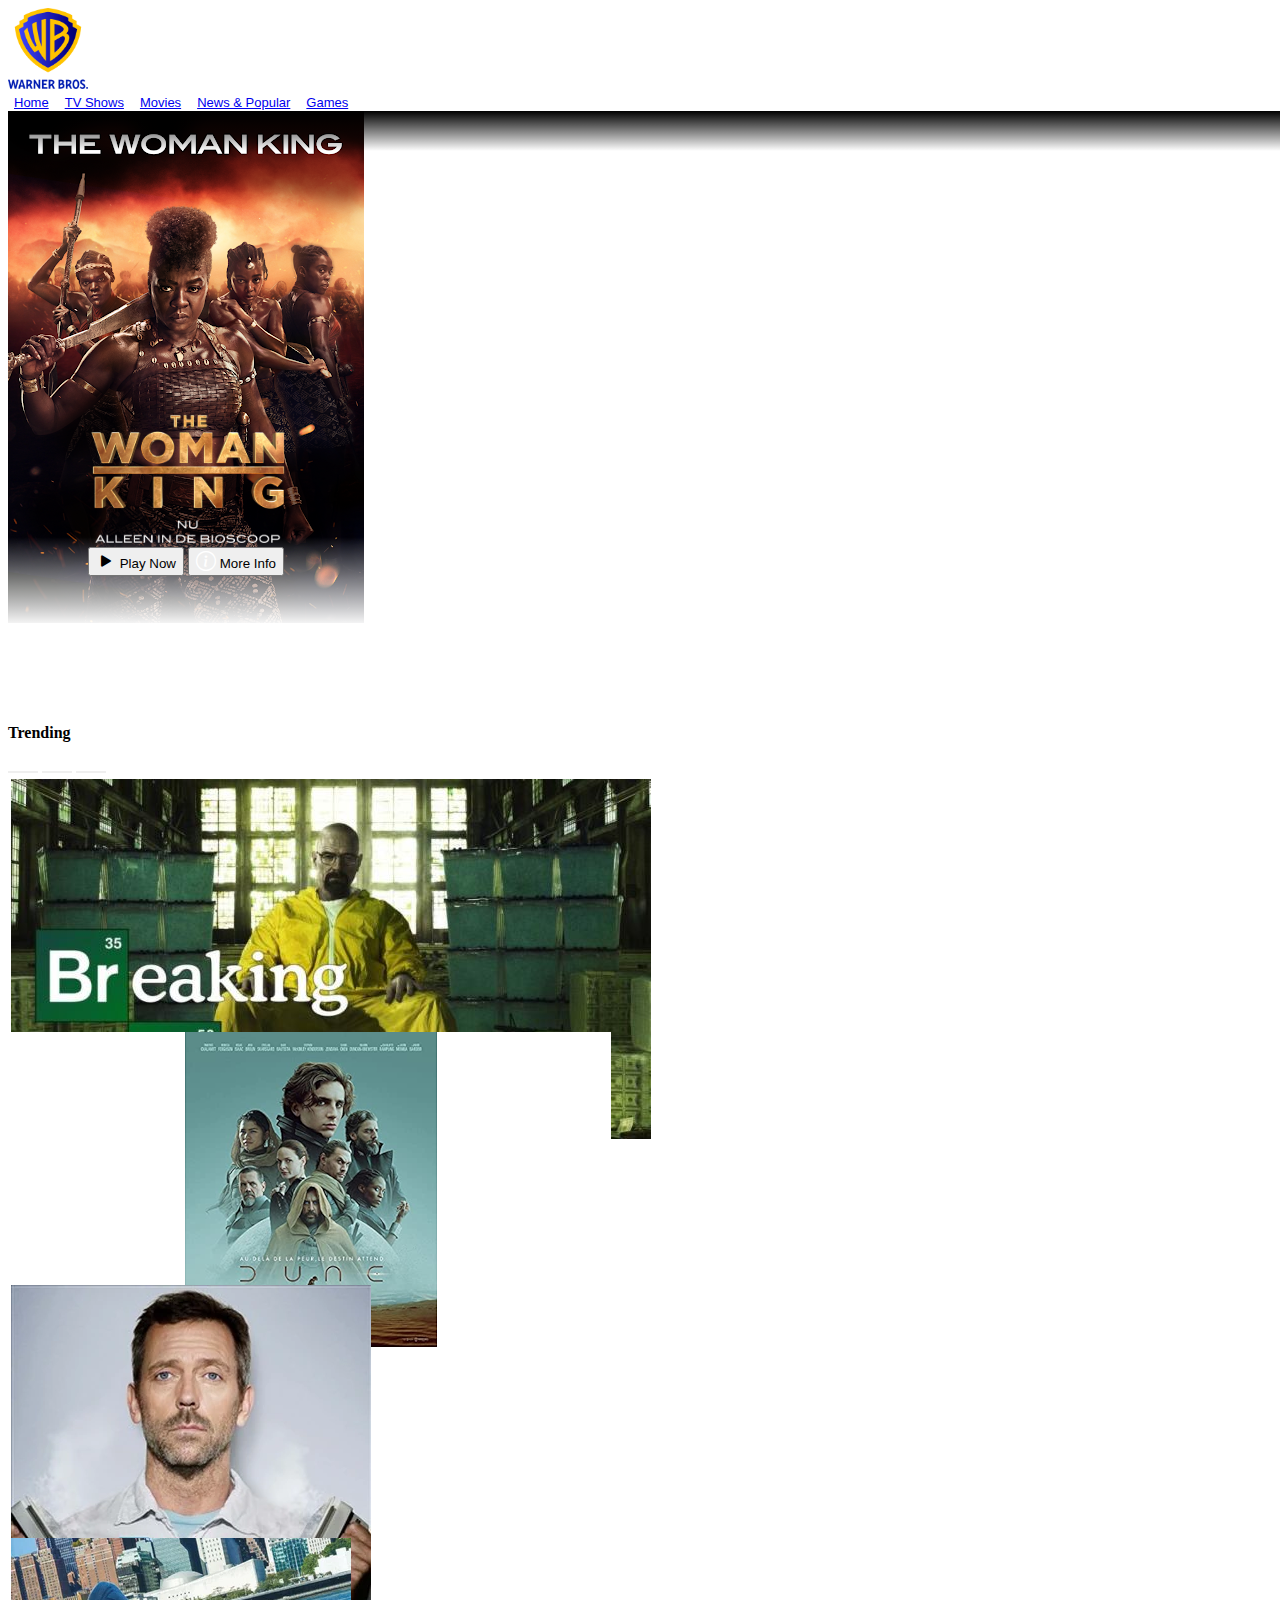
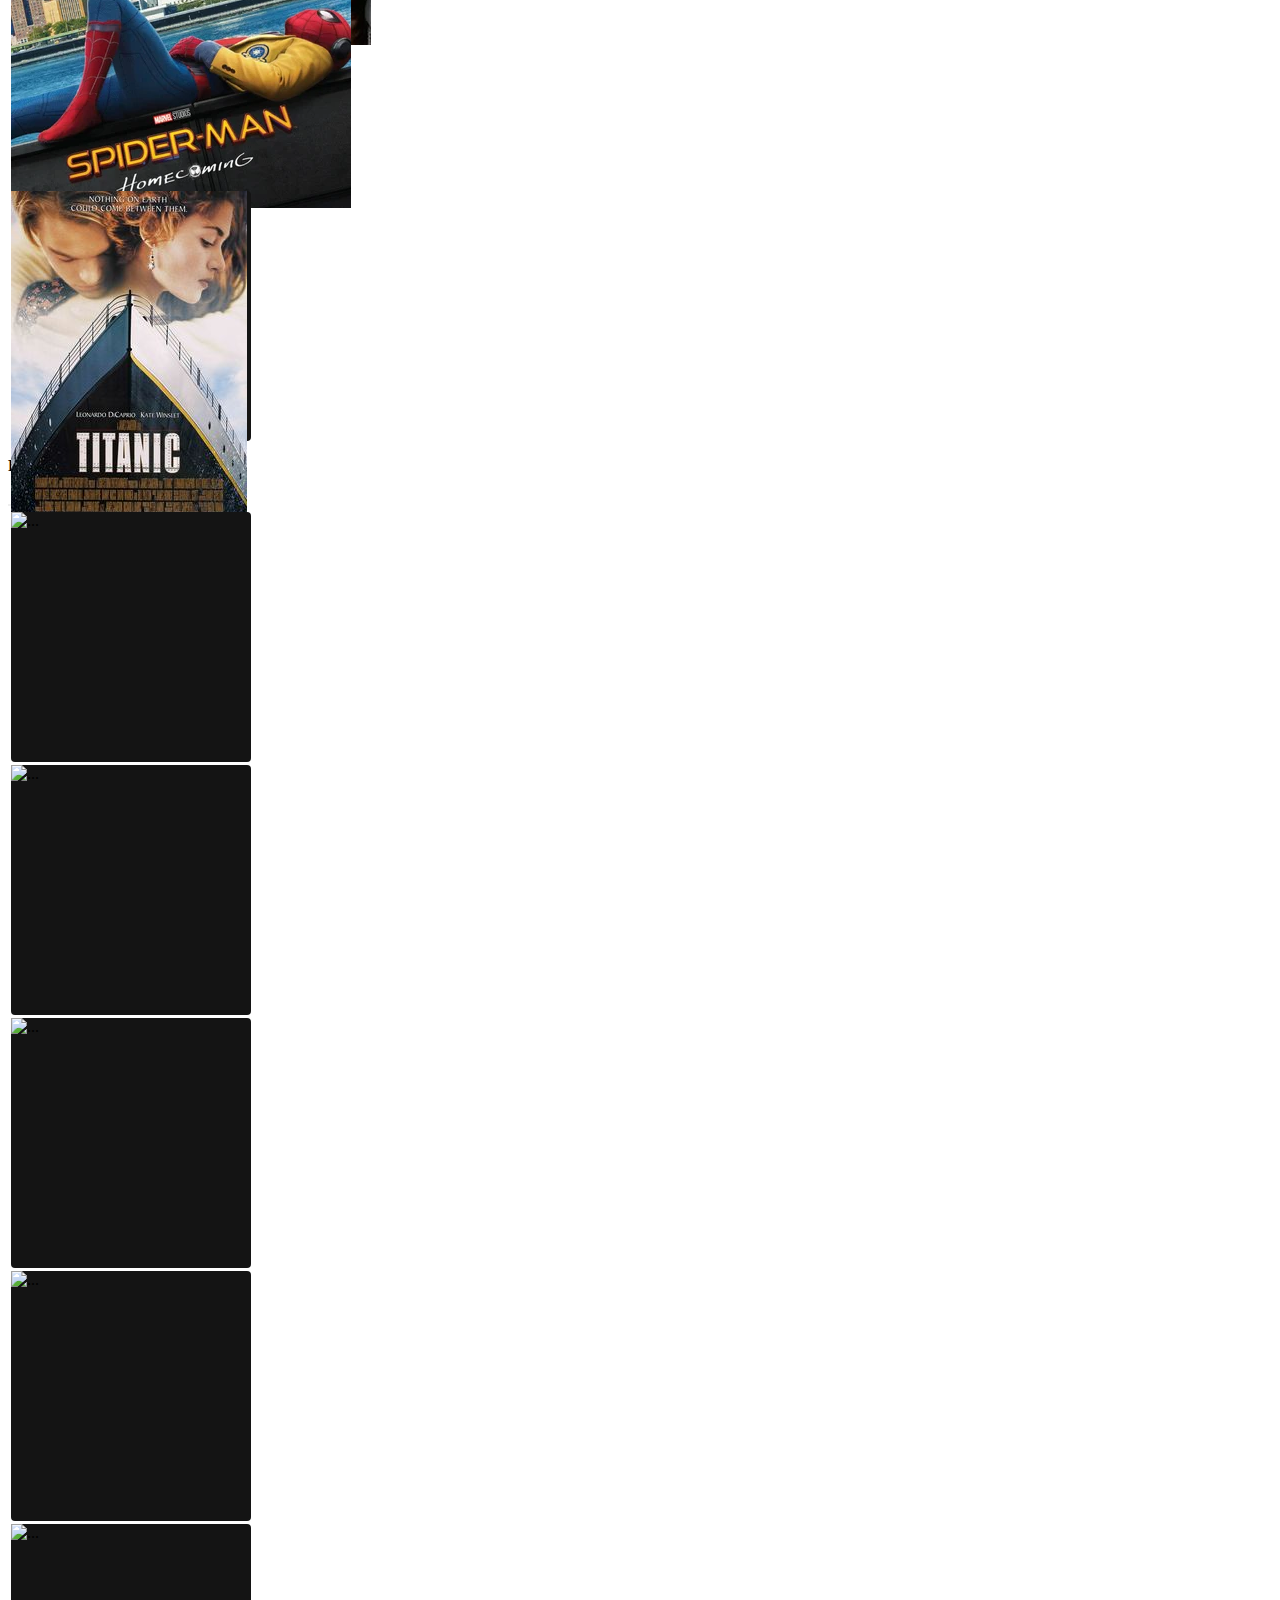
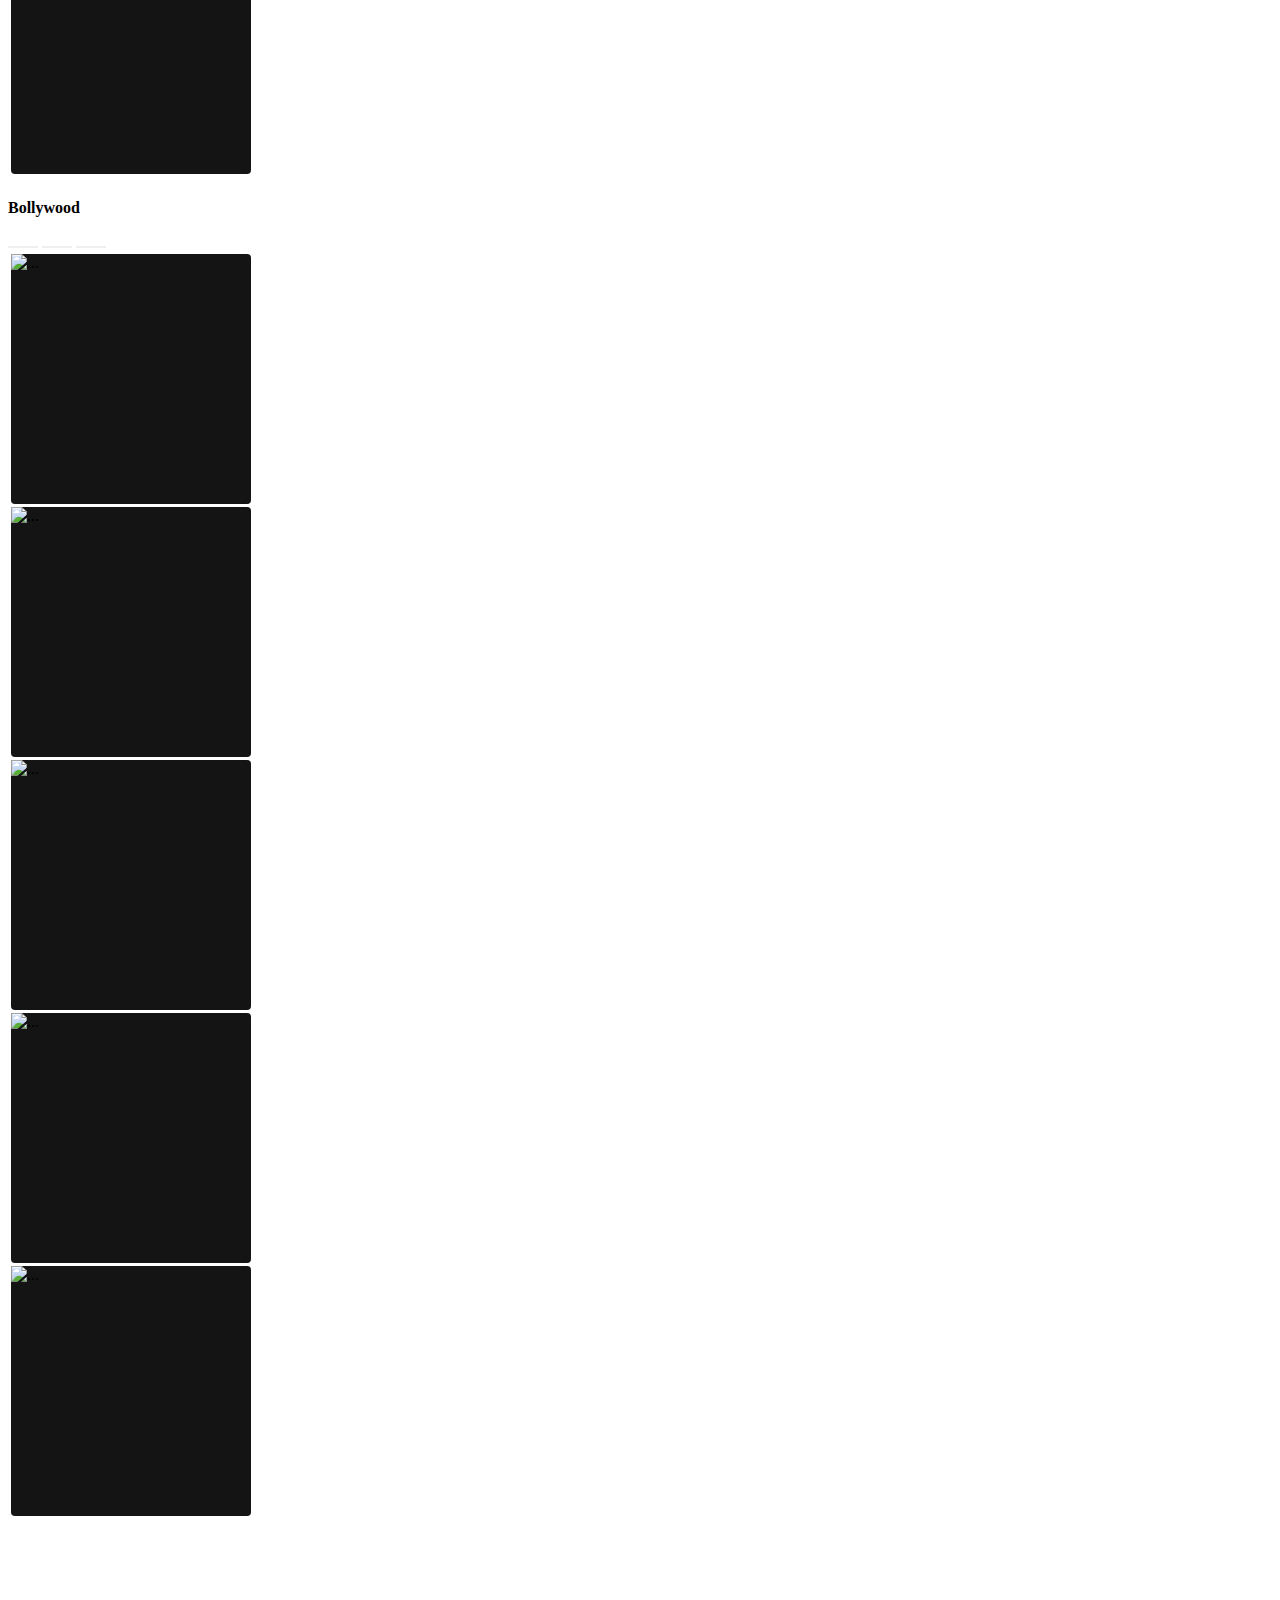
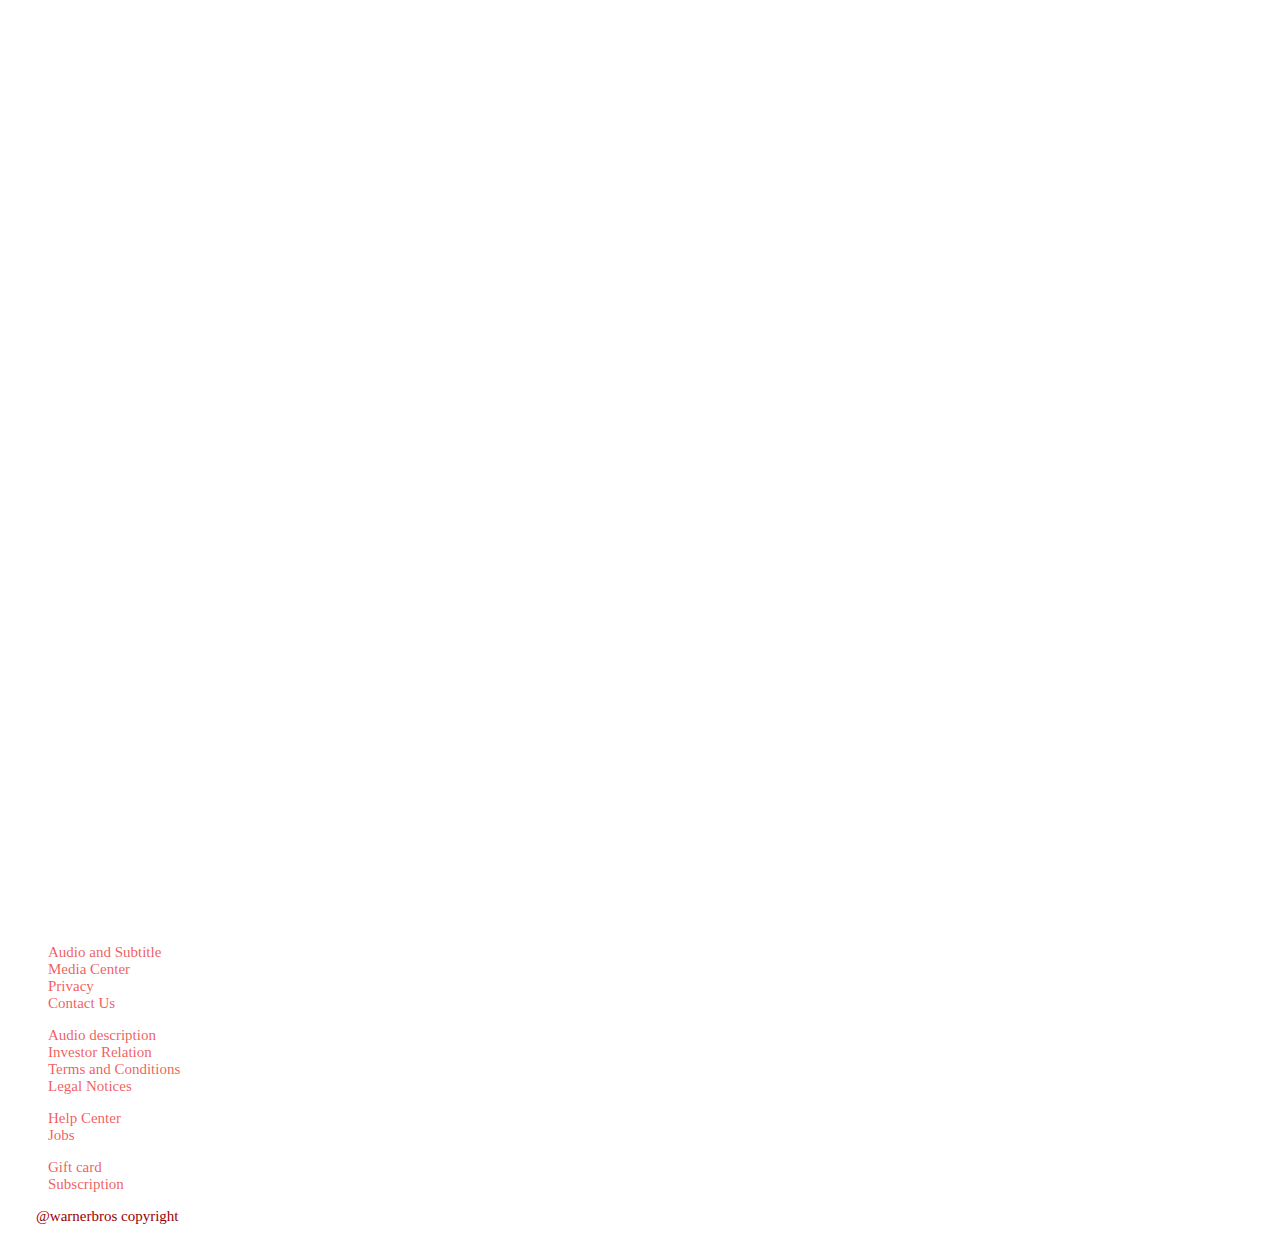
==== commit 5dbd6785: "Fixing the responsive css" ====
--- a/index.html
+++ b/index.html
@@ -9,14 +9,14 @@
     <link href="https://cdn.jsdelivr.net/npm/bootstrap@5.0.2/dist/css/bootstrap.min.css" rel="stylesheet" integrity="sha384-EVSTQN3/azprG1Anm3QDgpJLIm9Nao0Yz1ztcQTwFspd3yD65VohhpuuCOmLASjC" crossorigin="anonymous">
     <link rel="stylesheet" href="landing.css">
     <link rel="stylesheet" href="responsive.css">
-    <title>Warner Bros to be!</title>
+    <title>Warner Bros</title>
     <script src="https://ajax.googleapis.com/ajax/libs/jquery/3.6.0/jquery.min.js"></script>
   </head>
   <body>
     
     <div style="position: relative;">
     <!-- header -->
-    <nav class="navbar navbar-expand-lg warnebros-padding-left warnebros-padding-right">
+    <nav class="navbar navbar-expand-lg" class="warnebros-padding-left" class="warnebros-padding-right">
       <div class="container-fluid">
         <div class="warnebros-row">
           <div class="left d-flex align-items-center">
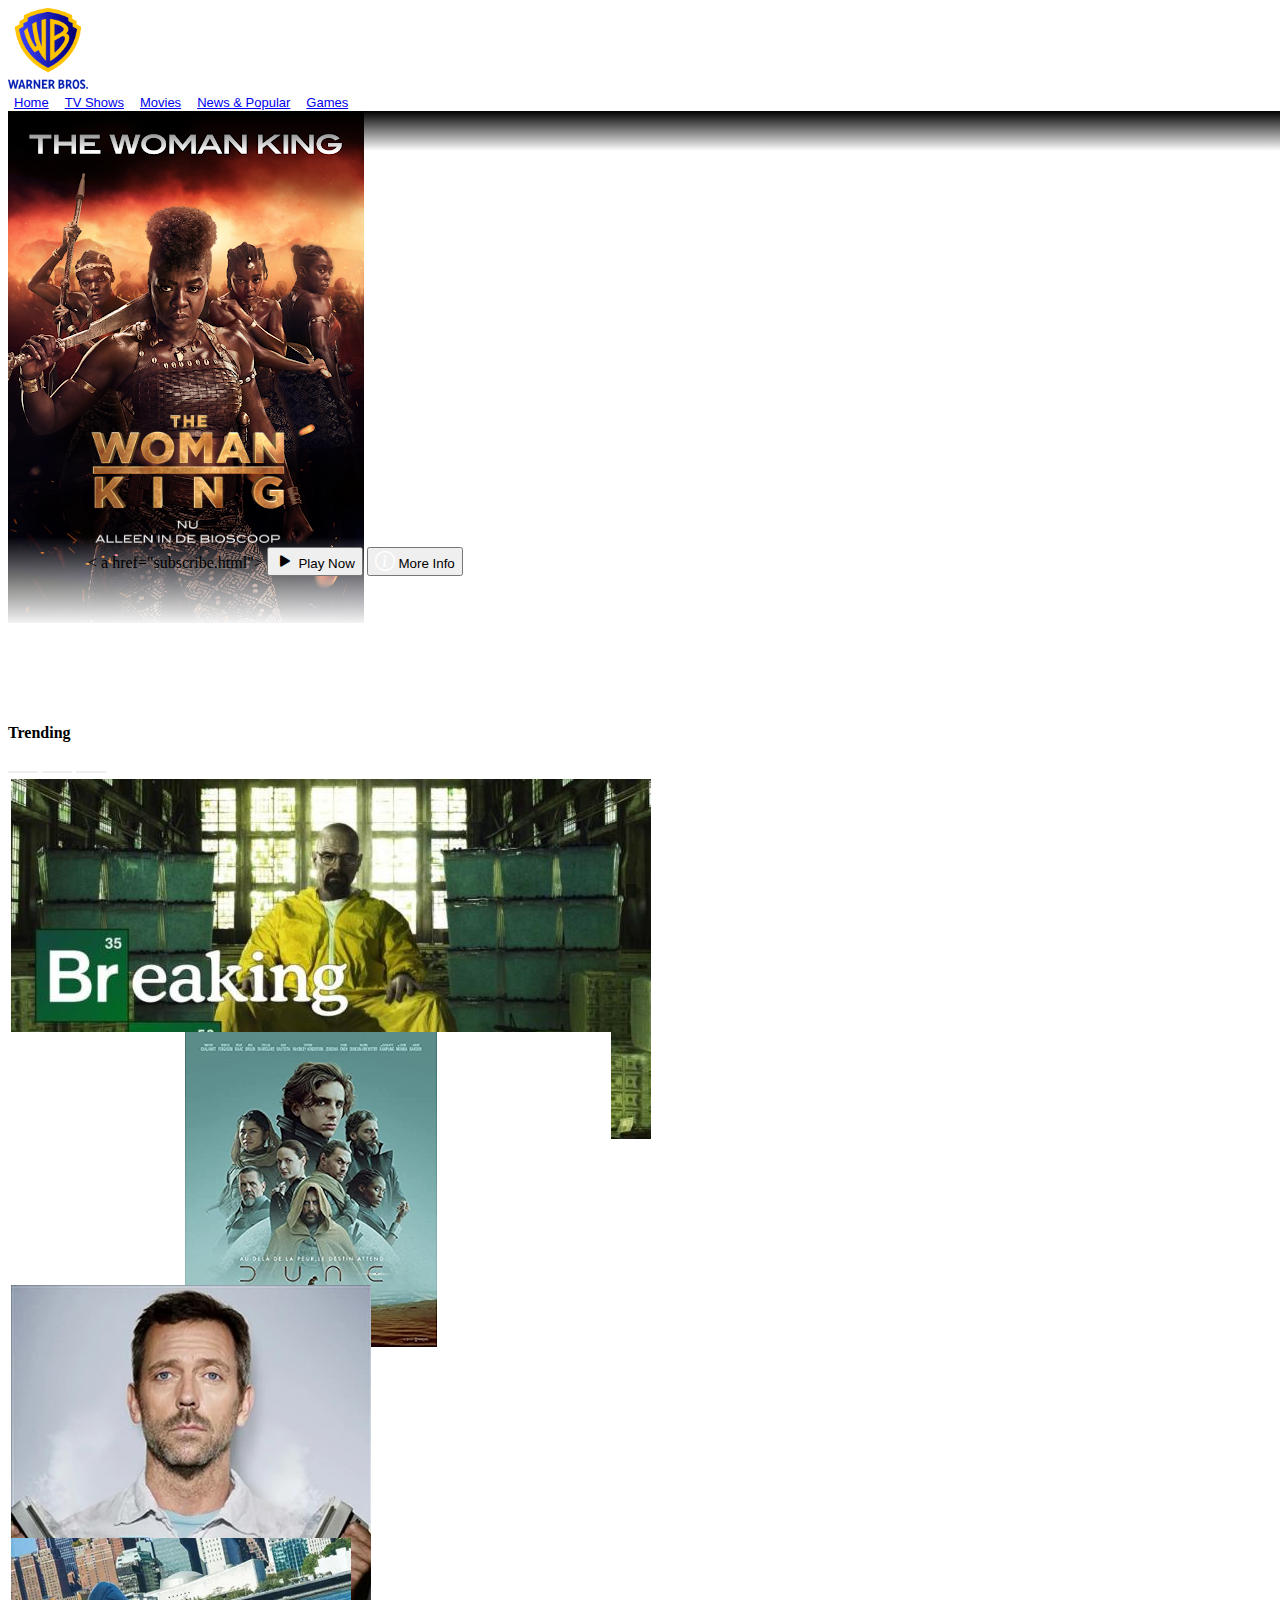
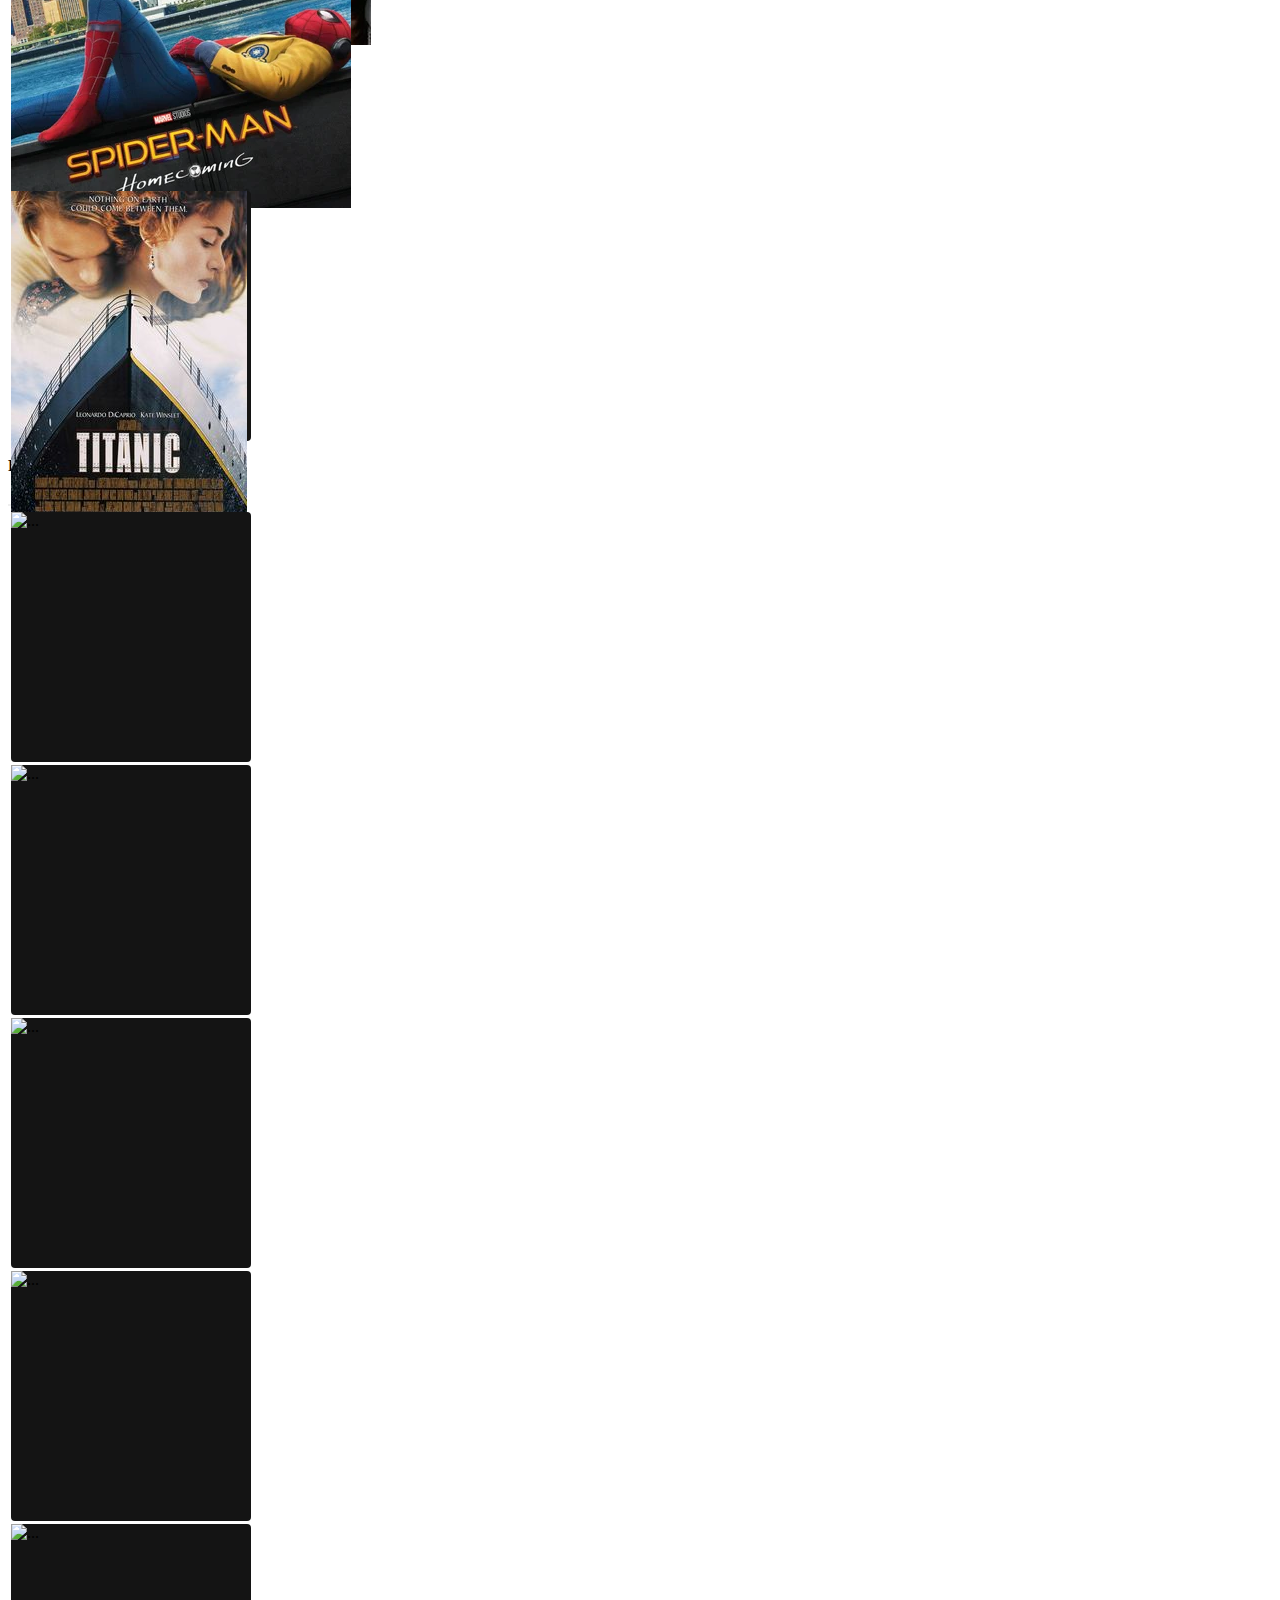
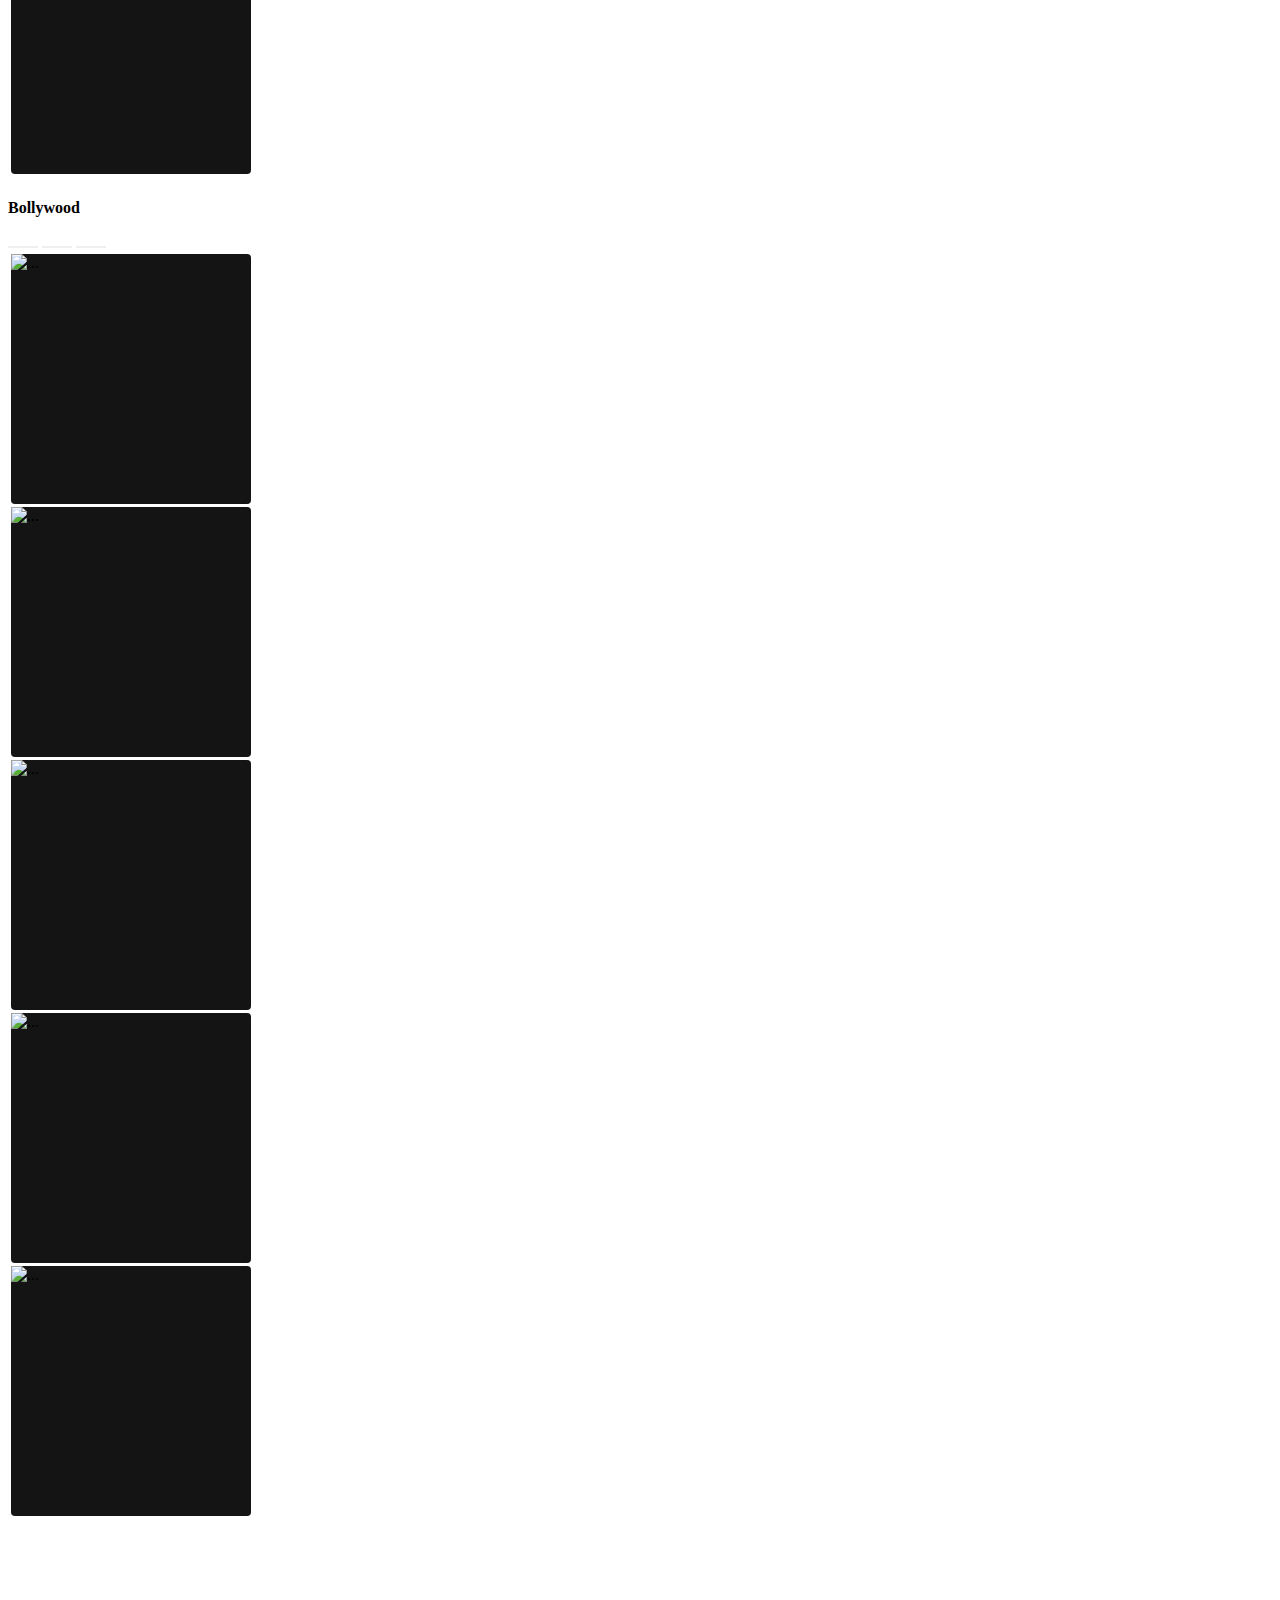
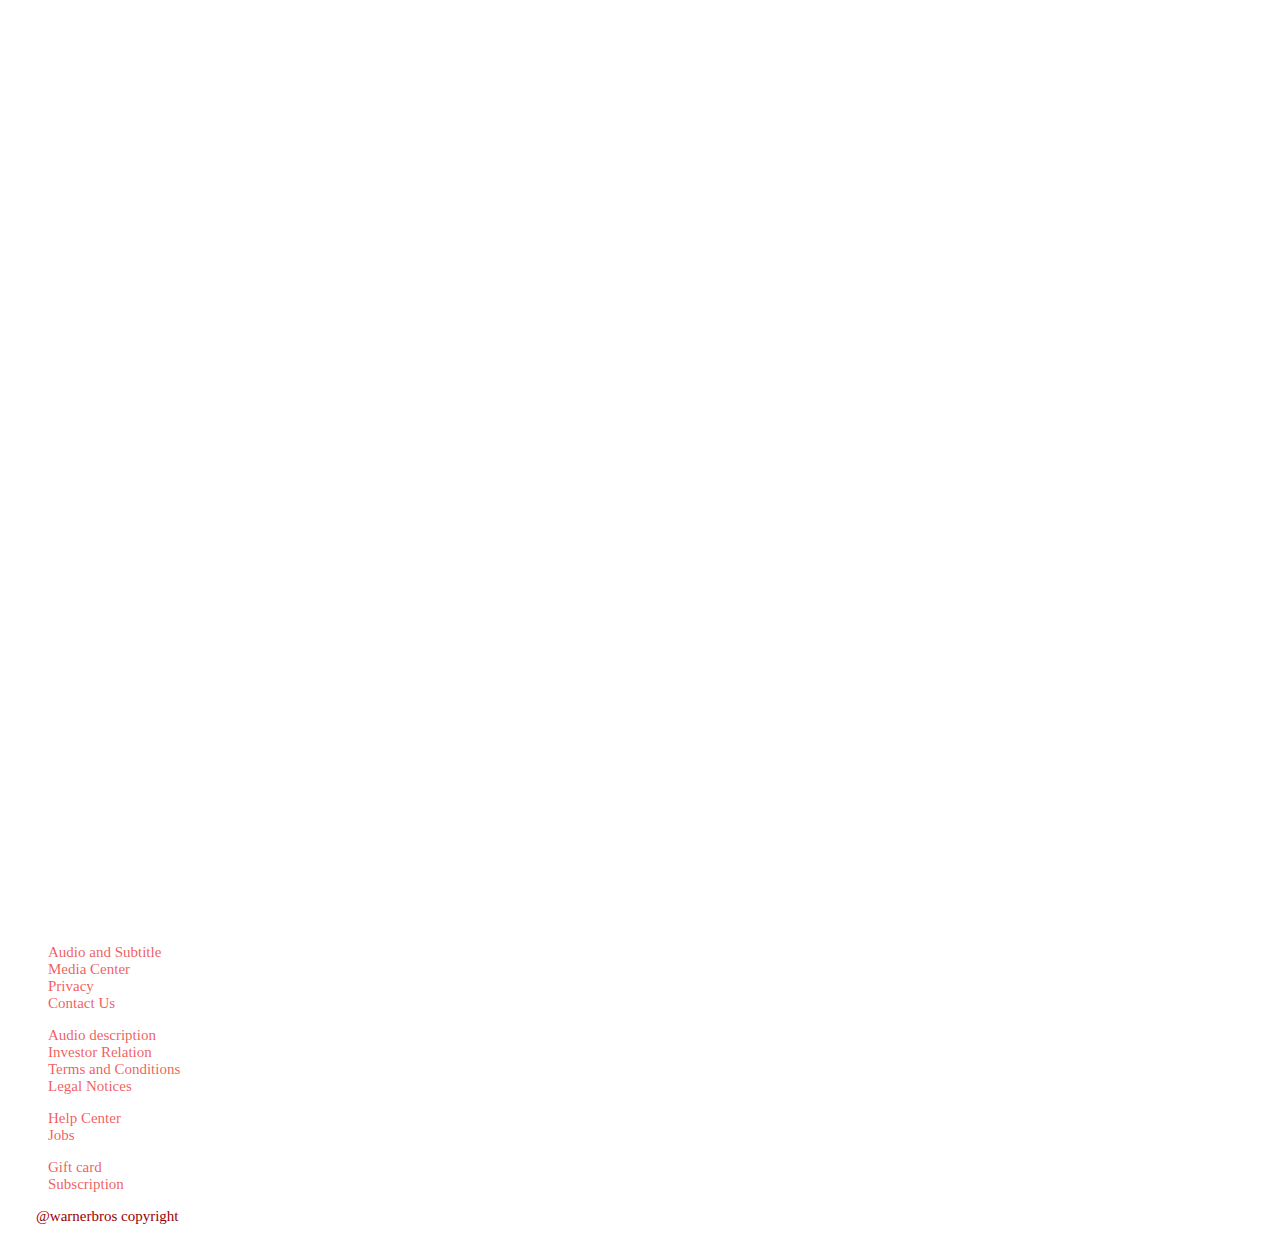
==== commit 068cf8e9: "Update index.html" ====
--- a/index.html
+++ b/index.html
@@ -67,9 +67,10 @@
             <div class="content">
                 <section class="left">
                     <img src="`eWomenK.png" alt="">
-                    <div class="d-flex mt-2">
+                    <div class="d-flex mt-2">< a href="subscribe.html">
                       <button class="btn btn-light m-2" > <i class="bi bi-play-fill" style="color: black; padding: 0%;"></i> Play Now </button>
                       <button class="btn btn-secondary m-2"><i class="bi bi-info-circle" style=" padding: 0%;"></i> More Info</button>
+                    </a>
                     </div>
                 </section>
                
@@ -100,11 +101,11 @@
                     <div class="card-body"> 
                         <section class="d-flex justify-content-between">
                           <div>
-                            <a href="#" ><i class="bi bi-play-circle-fill card-icon"></i></a>
-                            <a href="#"> <i  class="bi bi-plus-circle card-icon"></i></a>    
+                            <a href="subscribe.html" ><i class="bi bi-play-circle-fill card-icon"></i></a>
+                            <a href="subscribe.html"> <i  class="bi bi-plus-circle card-icon"></i></a>    
                           </div>
                           <div>
-                            <a href="#"> <i class="bi bi-arrow-down-circle card-icon"></i></a>
+                            <a href="subscribe.html"> <i class="bi bi-arrow-down-circle card-icon"></i></a>
                             </div>
                         </section>
                         <section class="d-flex align-items-center justify-content-between" >
@@ -120,11 +121,11 @@
                     <div class="card-body"> 
                       <section class="d-flex justify-content-between">
                         <div>
-                          <i class="bi bi-play-circle-fill card-icon"  ></i>
-                          <i  class="bi bi-plus-circle card-icon"></i>
-                        </div>
-                        <div>
-                          <i class="bi bi-arrow-down-circle card-icon"></i>
+                         <a href="subscribe.html"> <i class="bi bi-play-circle-fill card-icon"  ></i></a>
+                         <a href="subscribe.html" ></a><i  class="bi bi-plus-circle card-icon"></i></a>
+                        </div>
+                        <div>
+                          <a href="subscribe.html"><i class="bi bi-arrow-down-circle card-icon"></i></a>
                         </div>
                       </section>
                       <section class="d-flex align-items-center justify-content-between" >
@@ -140,11 +141,11 @@
                     <div class="card-body"> 
                       <section class="d-flex justify-content-between">
                         <div>
-                          <i class="bi bi-play-circle-fill card-icon"  ></i>
-                          <i  class="bi bi-plus-circle card-icon"></i>
-                        </div>
-                        <div>
-                          <i class="bi bi-arrow-down-circle card-icon"></i>
+                          <a href="subscribe.html"><i class="bi bi-play-circle-fill card-icon"  ></i></a>
+                          <a href="subscribe.html"><i  class="bi bi-plus-circle card-icon"></i></a>
+                        </div>
+                        <div>
+                          <a hre"subscribe.html"><i class="bi bi-arrow-down-circle card-icon"></i></a>
                         </div>
                       </section>
                       <section class="d-flex align-items-center justify-content-between" >
--- a/landing.css
+++ b/landing.css
@@ -156,6 +156,7 @@
     position: absolute;
     top: 700px ;
     z-index: 500;
+    object-fit: cover;
     /* margin-left: 80px; */
 }
 
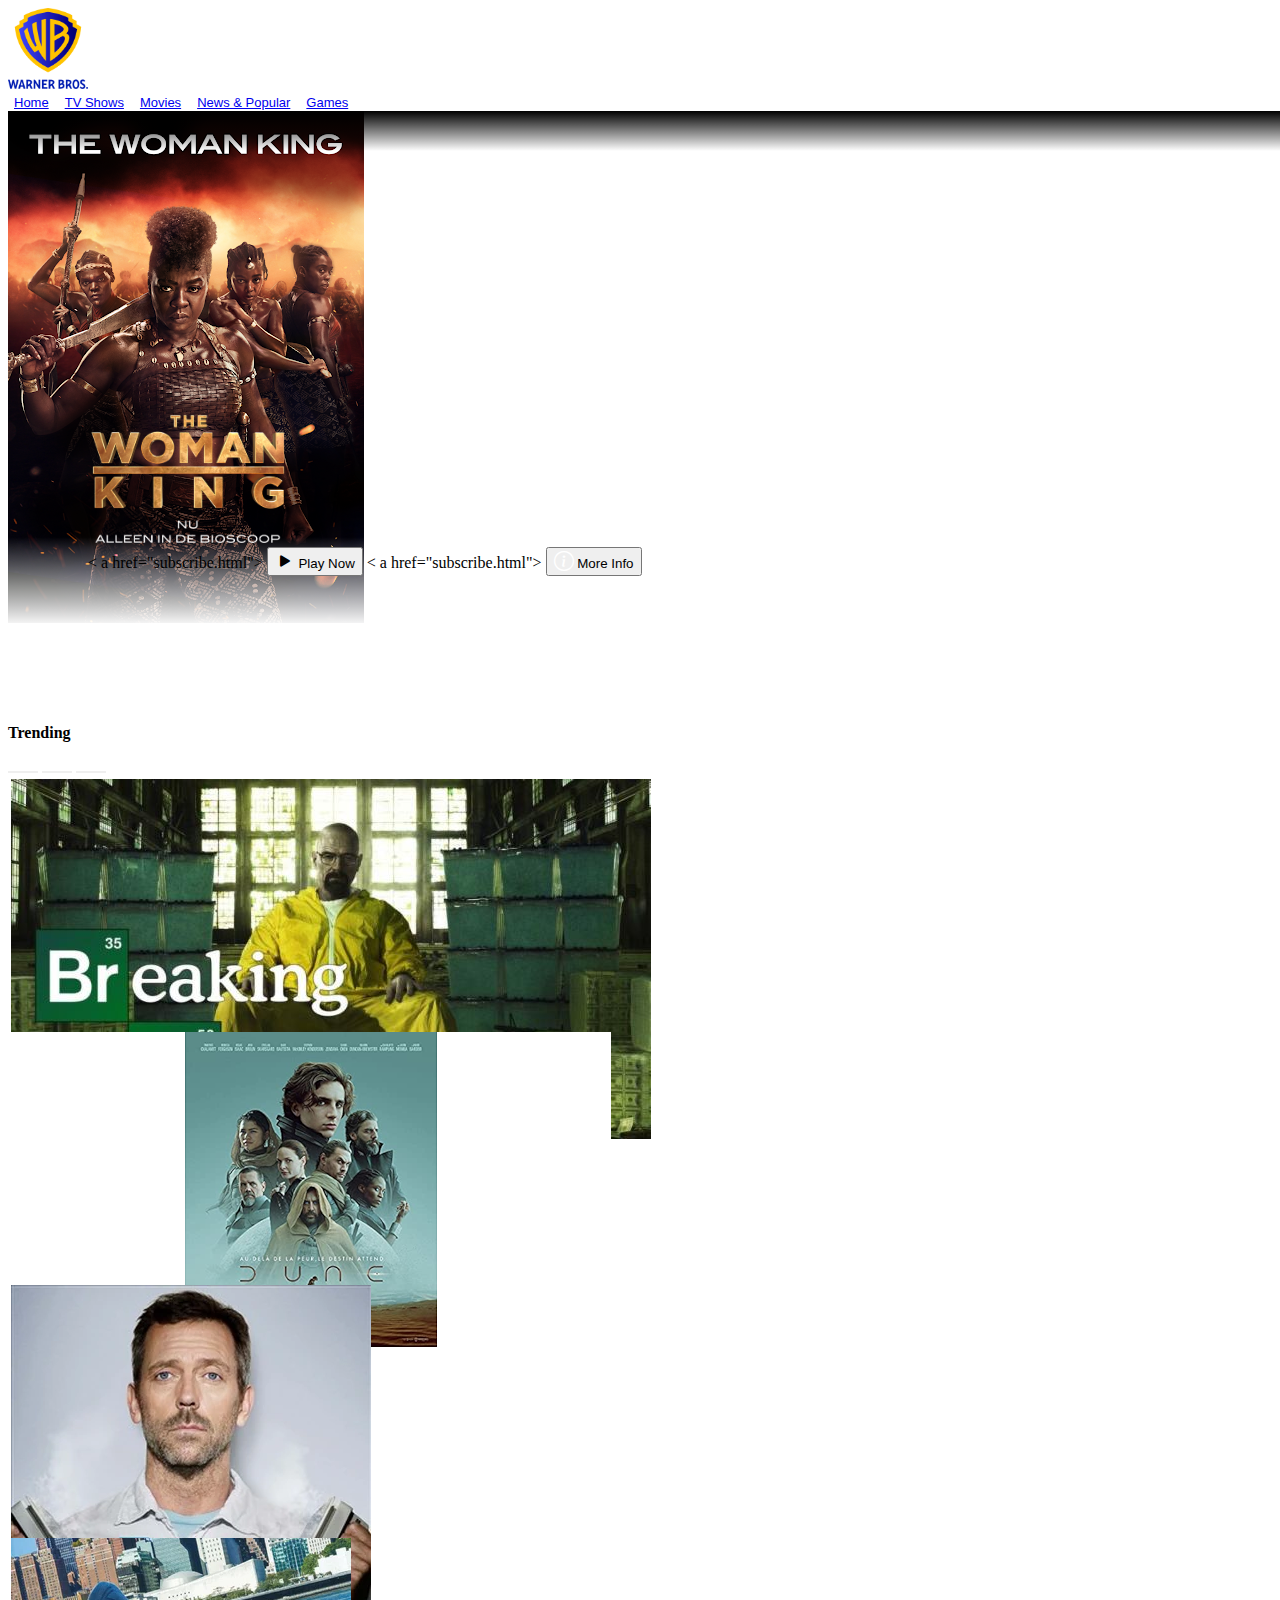
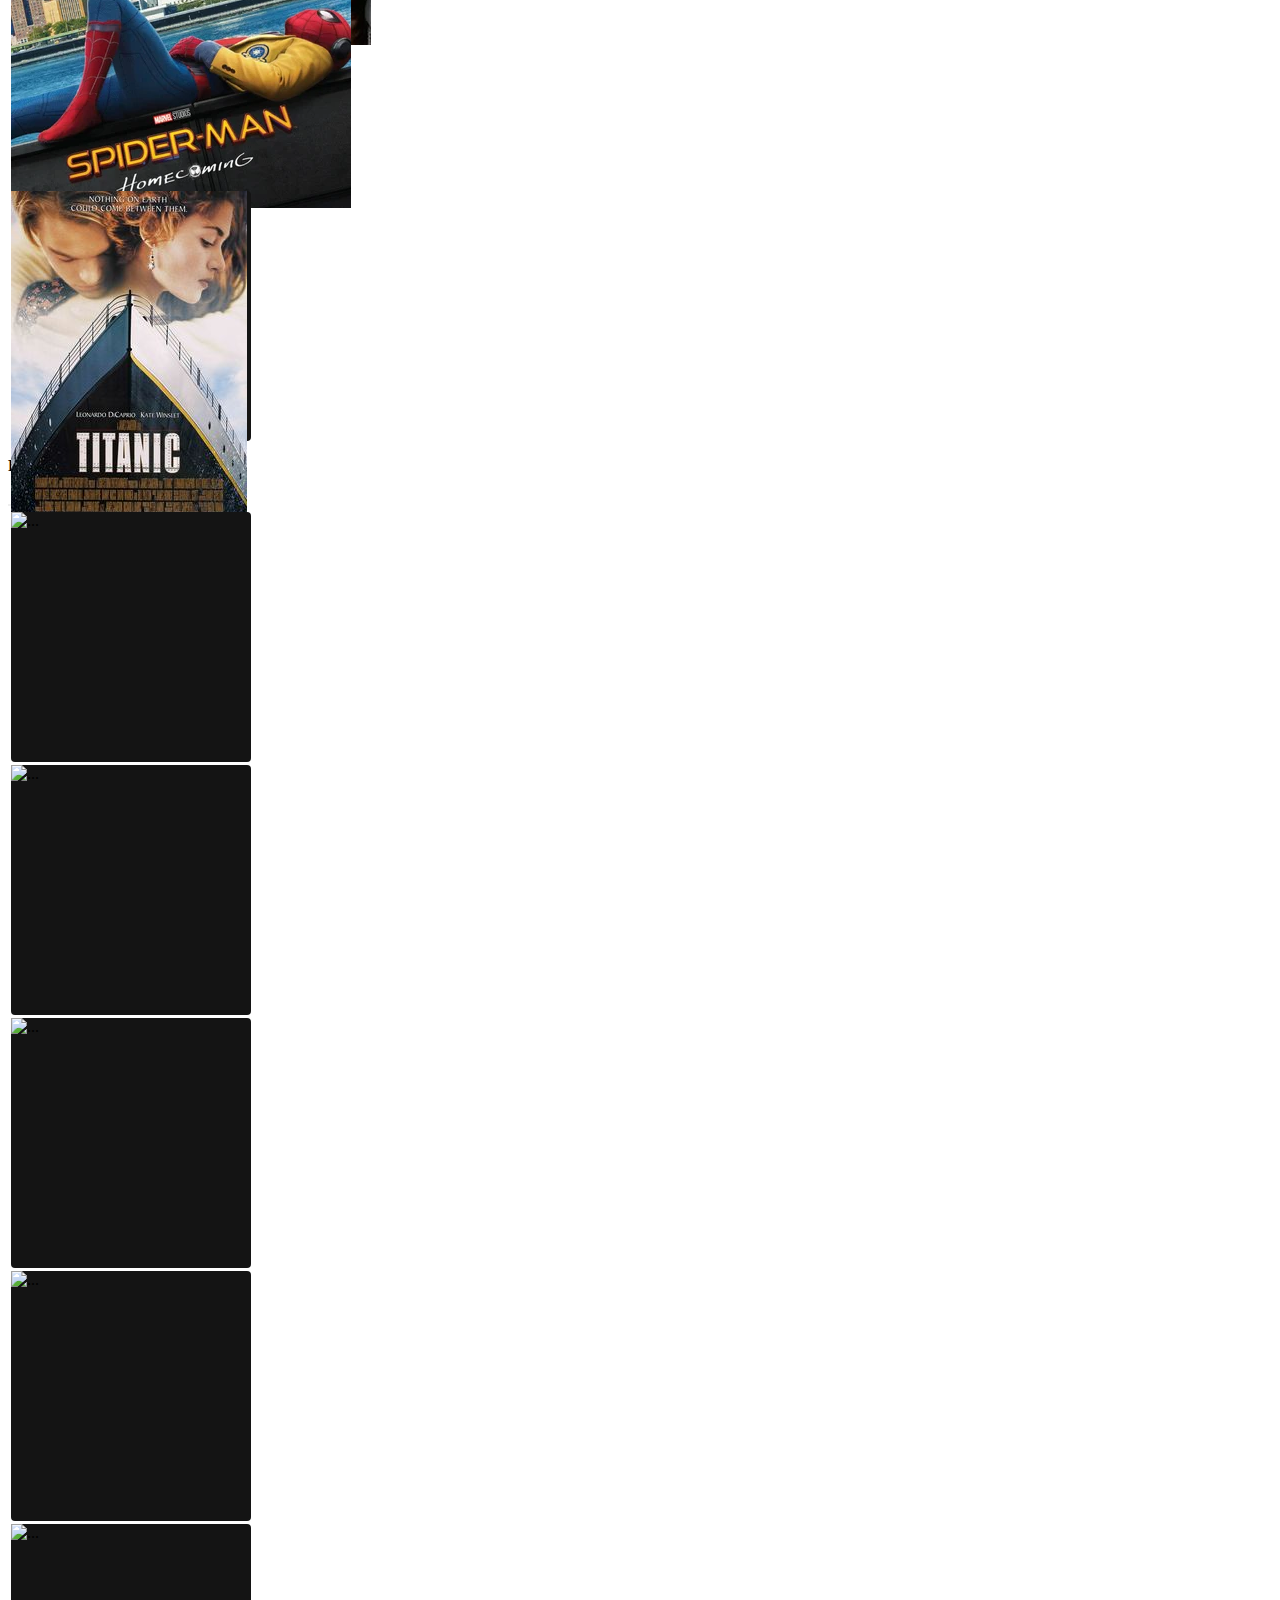
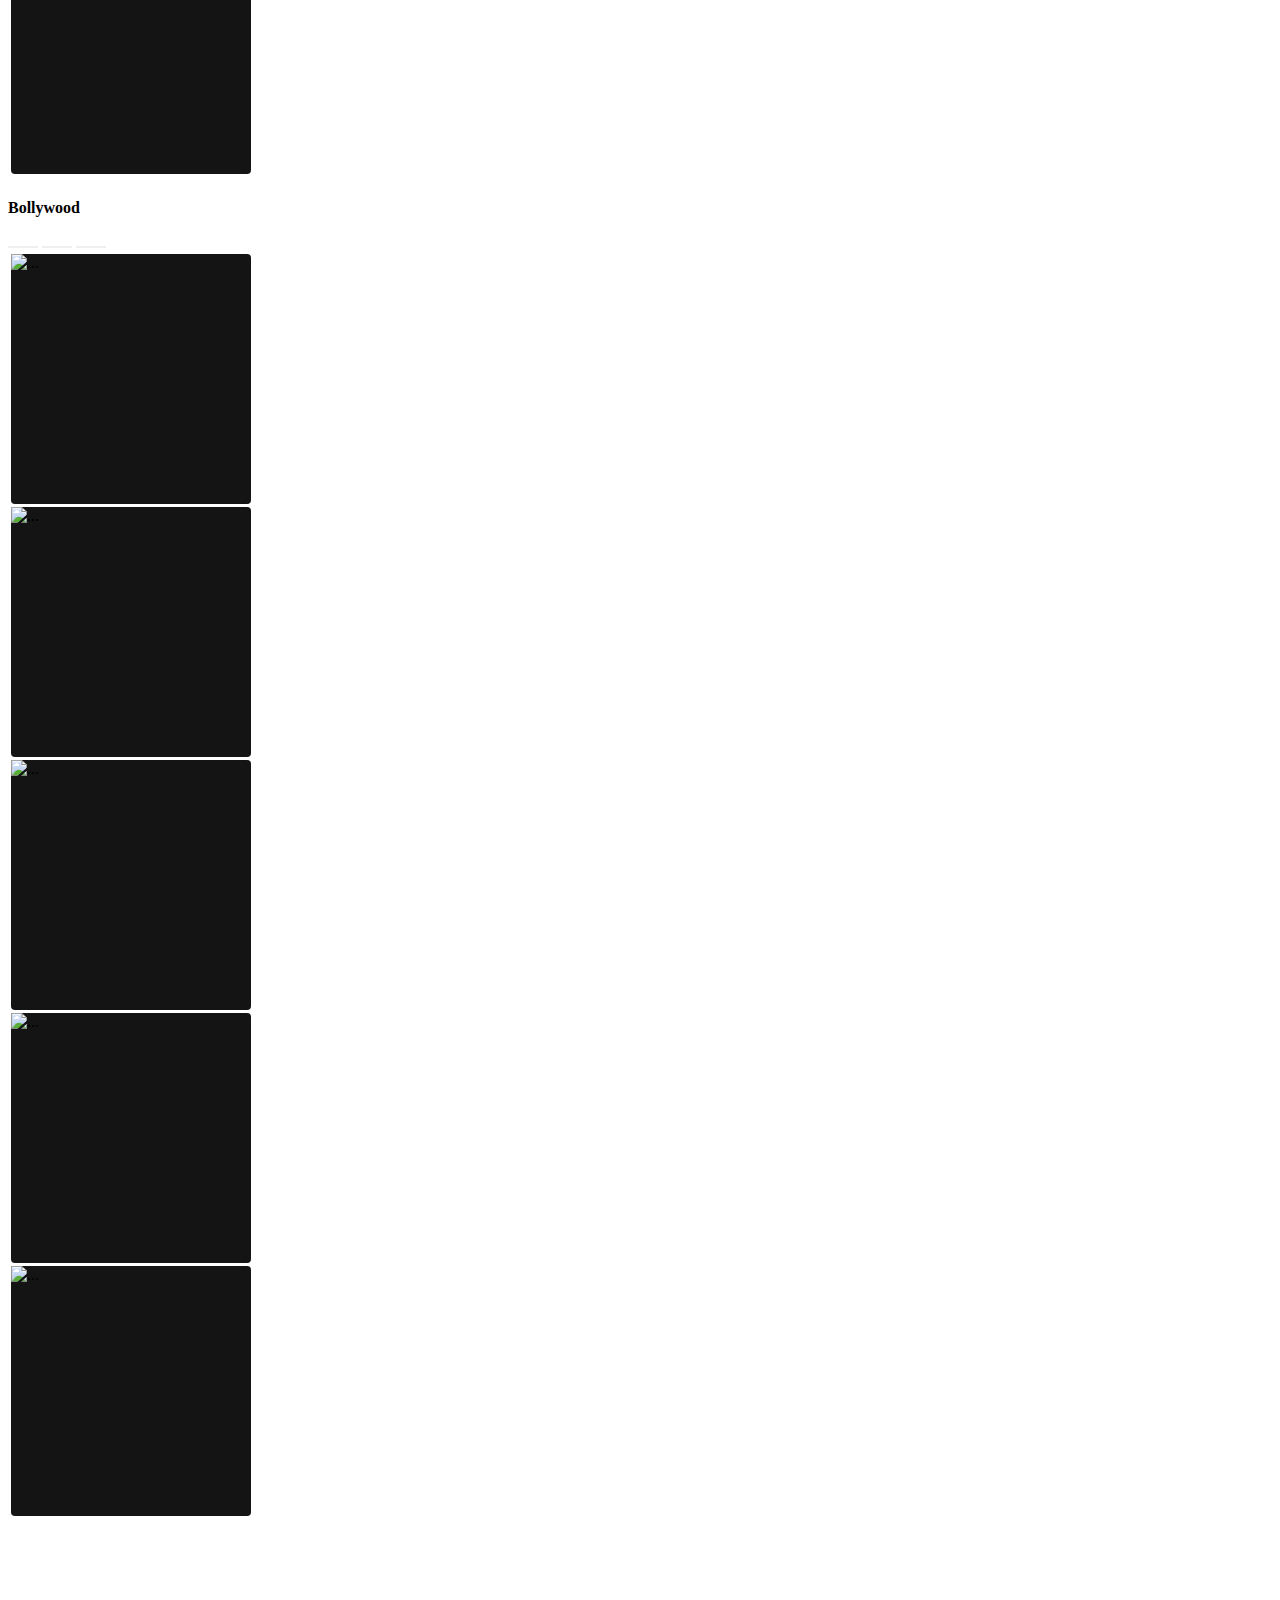
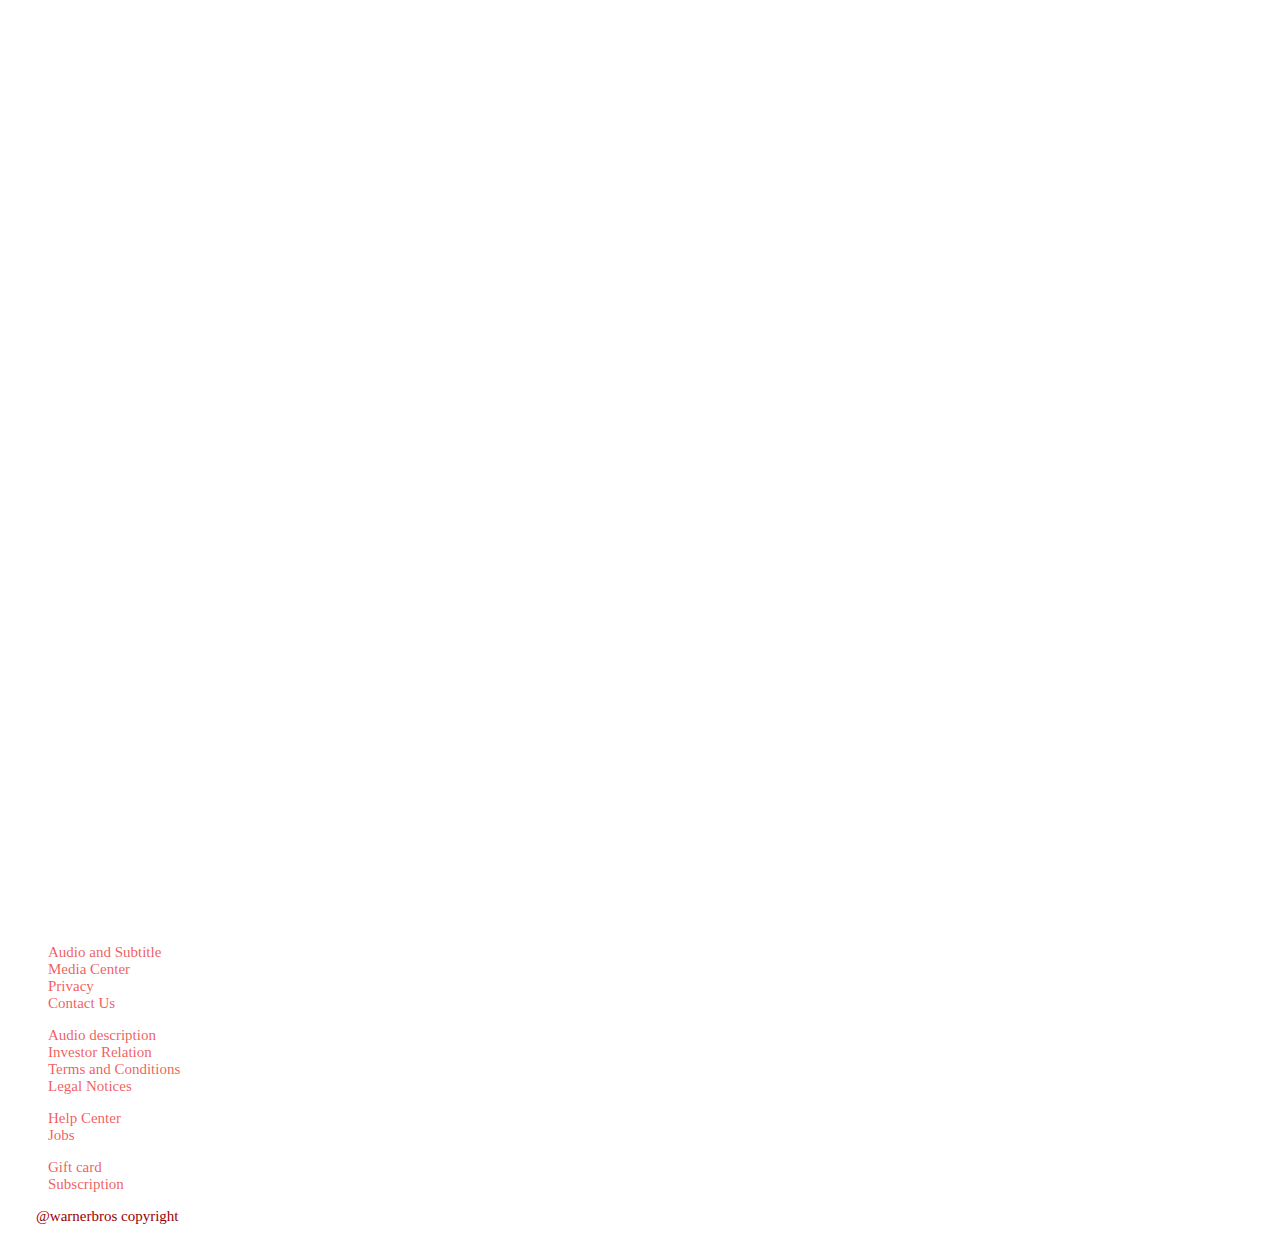
==== commit 488328a3: "Update index.html" ====
--- a/index.html
+++ b/index.html
@@ -68,9 +68,9 @@
                 <section class="left">
                     <img src="`eWomenK.png" alt="">
                     <div class="d-flex mt-2">< a href="subscribe.html">
-                      <button class="btn btn-light m-2" > <i class="bi bi-play-fill" style="color: black; padding: 0%;"></i> Play Now </button>
-                      <button class="btn btn-secondary m-2"><i class="bi bi-info-circle" style=" padding: 0%;"></i> More Info</button>
-                    </a>
+                      <button class="btn btn-light m-2" > <i class="bi bi-play-fill" style="color: black; padding: 0%;"></i> Play Now </button></a>
+                     < a href="subscribe.html"> <button class="btn btn-secondary m-2"><i class="bi bi-info-circle" style=" padding: 0%;"></i> More Info</button></a>
+                    
                     </div>
                 </section>
                
@@ -157,11 +157,11 @@
                   </div> <div class="card-body"> 
                         <section class="d-flex justify-content-between">
                           <div>
-                            <i class="bi bi-play-circle-fill card-icon"  ></i>
-                            <i  class="bi bi-plus-circle card-icon"></i>
+                            < a href="subscribe.html"><i class="bi bi-play-circle-fill card-icon"  ></i></a>
+                           < a href="subscribe.html"> <i  class="bi bi-plus-circle card-icon"></i></a>
                           </div>
                           <div>
-                            <i class="bi bi-arrow-down-circle card-icon"></i>
+                            < a href="subscribe.html"><i class="bi bi-arrow-down-circle card-icon"></i></a>
                           </div>
                         </section>
                         <section class="d-flex align-items-center justify-content-between" >
@@ -177,11 +177,11 @@
                     <div class="card-body"> 
                       <section class="d-flex justify-content-between">
                         <div>
-                          <i class="bi bi-play-circle-fill card-icon"  ></i>
-                          <i  class="bi bi-plus-circle card-icon"></i>
-                        </div>
-                        <div>
-                          <i class="bi bi-arrow-down-circle card-icon"></i>
+                          < a href="subscribe.html"><i class="bi bi-play-circle-fill card-icon"  ></i></a>
+                          < a href="subscribe.html"><i  class="bi bi-plus-circle card-icon"></i></a>
+                        </div>
+                        <div>
+                          < a href="subscribe.html"><i class="bi bi-arrow-down-circle card-icon"></i></a>
                         </div>
                       </section>
                       <section class="d-flex align-items-center justify-content-between" >
@@ -197,11 +197,11 @@
                     <div class="card-body"> 
                       <section class="d-flex justify-content-between">
                         <div>
-                          <i class="bi bi-play-circle-fill card-icon"  ></i>
-                          <i  class="bi bi-plus-circle card-icon"></i>
-                        </div>
-                        <div>
-                          <i class="bi bi-arrow-down-circle card-icon"></i>
+                          < a href="subscribe.html"><i class="bi bi-play-circle-fill card-icon"  ></i></a>
+                          < a href="subscribe.html"><i  class="bi bi-plus-circle card-icon"></i></a>
+                        </div>
+                        <div>
+                          < a href="subscribe.html"><i class="bi bi-arrow-down-circle card-icon"></i></a>
                         </div>
                       </section>
                       <section class="d-flex align-items-center justify-content-between" >
@@ -217,11 +217,11 @@
                     <div class="card-body"> 
                       <section class="d-flex justify-content-between">
                         <div>
-                          <i class="bi bi-play-circle-fill card-icon"  ></i>
-                          <i  class="bi bi-plus-circle card-icon"></i>
-                        </div>
-                        <div>
-                          <i class="bi bi-arrow-down-circle card-icon"></i>
+                          < a href="subscribe.html"><i class="bi bi-play-circle-fill card-icon"  ></i></a>
+                          < a href="subscribe.html"><i  class="bi bi-plus-circle card-icon"></i></a>
+                        </div>
+                        <div>
+                          < a href="subscribe.html"><i class="bi bi-arrow-down-circle card-icon"></i></a>
                         </div>
                       </section>
                       <section class="d-flex align-items-center justify-content-between" >
@@ -241,11 +241,11 @@
                     <div class="card-body"> 
                       <section class="d-flex justify-content-between">
                         <div>
-                          <i class="bi bi-play-circle-fill card-icon"  ></i>
-                          <i  class="bi bi-plus-circle card-icon"></i>
-                        </div>
-                        <div>
-                          <i class="bi bi-arrow-down-circle card-icon"></i>
+                          < a href="subscribe.html"><i class="bi bi-play-circle-fill card-icon"  ></i></a>
+                          < a href="subscribe.html"><i  class="bi bi-plus-circle card-icon"></i></a>
+                        </div>
+                        <div>
+                          < a href="subscribe.html"><i class="bi bi-arrow-down-circle card-icon"></i></a>
                         </div>
                       </section>
                       <section class="d-flex align-items-center justify-content-between" >
@@ -261,11 +261,11 @@
                     <div class="card-body"> 
                       <section class="d-flex justify-content-between">
                         <div>
-                          <i class="bi bi-play-circle-fill card-icon"  ></i>
-                          <i  class="bi bi-plus-circle card-icon"></i>
-                        </div>
-                        <div>
-                          <i class="bi bi-arrow-down-circle card-icon"></i>
+                          < a href="subscribe.html"><i class="bi bi-play-circle-fill card-icon"  ></i></a>
+                          < a href="subscribe.html"><i  class="bi bi-plus-circle card-icon"></i></a>
+                        </div>
+                        <div>
+                          < a href="subscribe.html"><i class="bi bi-arrow-down-circle card-icon"></i></a>
                         </div>
                       </section>
                       <section class="d-flex align-items-center justify-content-between" >
@@ -513,11 +513,11 @@
                     <div class="card-body"> 
                         <section class="d-flex justify-content-between">
                           <div>
-                            <i class="bi bi-play-circle-fill card-icon"  ></i>
-                            <i  class="bi bi-plus-circle card-icon"></i>
+                            < a href="subscribe.html"><i class="bi bi-play-circle-fill card-icon"  ></i></a>
+                            < a href="subscribe.html"><i  class="bi bi-plus-circle card-icon"></i></a>
                           </div>
                           <div>
-                            <i class="bi bi-arrow-down-circle card-icon"></i>
+                            < a href="subscribe.html"><i class="bi bi-arrow-down-circle card-icon"></i></a>
                           </div>
                         </section>
                         <section class="d-flex align-items-center justify-content-between" >
@@ -533,11 +533,11 @@
                     <div class="card-body"> 
                       <section class="d-flex justify-content-between">
                         <div>
-                          <i class="bi bi-play-circle-fill card-icon"  ></i>
-                          <i  class="bi bi-plus-circle card-icon"></i>
-                        </div>
-                        <div>
-                          <i class="bi bi-arrow-down-circle card-icon"></i>
+                          < a href="subscribe.html"><i class="bi bi-play-circle-fill card-icon"  ></i></a>
+                          < a href="subscribe.html"><i  class="bi bi-plus-circle card-icon"></i></a>
+                        </div>
+                        <div>
+                          < a href="subscribe.html"><i class="bi bi-arrow-down-circle card-icon"></i></a>
                         </div>
                       </section>
                       <section class="d-flex align-items-center justify-content-between" >
@@ -553,11 +553,11 @@
                     <div class="card-body"> 
                       <section class="d-flex justify-content-between">
                         <div>
-                          <i class="bi bi-play-circle-fill card-icon"  ></i>
-                          <i  class="bi bi-plus-circle card-icon"></i>
-                        </div>
-                        <div>
-                          <i class="bi bi-arrow-down-circle card-icon"></i>
+                          < a href="subscribe.html"><i class="bi bi-play-circle-fill card-icon"  ></i></a>
+                          < a href="subscribe.html"><i  class="bi bi-plus-circle card-icon"></i></a>
+                        </div>
+                        <div>
+                          < a href="subscribe.html"><i class="bi bi-arrow-down-circle card-icon"></i></a>
                         </div>
                       </section>
                       <section class="d-flex align-items-center justify-content-between" >
@@ -569,11 +569,11 @@
                   </div> <div class="card-body"> 
                         <section class="d-flex justify-content-between">
                           <div>
-                            <i class="bi bi-play-circle-fill card-icon"  ></i>
-                            <i  class="bi bi-plus-circle card-icon"></i>
+                            < a href="subscribe.html"><i class="bi bi-play-circle-fill card-icon"  ></i></a>
+                            < a href="subscribe.html"><i  class="bi bi-plus-circle card-icon"></i></a>
                           </div>
                           <div>
-                            <i class="bi bi-arrow-down-circle card-icon"></i>
+                            < a href="subscribe.html"><i class="bi bi-arrow-down-circle card-icon"></i></a>
                           </div>
                         </section>
                         <section class="d-flex align-items-center justify-content-between" >
@@ -589,11 +589,11 @@
                     <div class="card-body"> 
                       <section class="d-flex justify-content-between">
                         <div>
-                          <i class="bi bi-play-circle-fill card-icon"  ></i>
-                          <i  class="bi bi-plus-circle card-icon"></i>
-                        </div>
-                        <div>
-                          <i class="bi bi-arrow-down-circle card-icon"></i>
+                          < a href="subscribe.html"><i class="bi bi-play-circle-fill card-icon"  ></i></a>
+                          < a href="subscribe.html"><i  class="bi bi-plus-circle card-icon"></i></a>
+                        </div>
+                        <div>
+                          < a href="subscribe.html"><i class="bi bi-arrow-down-circle card-icon"></i></a>
                         </div>
                       </section>
                       <section class="d-flex align-items-center justify-content-between" >
@@ -609,11 +609,11 @@
                     <div class="card-body"> 
                       <section class="d-flex justify-content-between">
                         <div>
-                          <i class="bi bi-play-circle-fill card-icon"  ></i>
-                          <i  class="bi bi-plus-circle card-icon"></i>
-                        </div>
-                        <div>
-                          <i class="bi bi-arrow-down-circle card-icon"></i>
+                          < a href="subscribe.html"><i class="bi bi-play-circle-fill card-icon"  ></i></a>
+                          < a href="subscribe.html"><i  class="bi bi-plus-circle card-icon"></i></a>
+                        </div>
+                        <div>
+                          < a href="subscribe.html"><i class="bi bi-arrow-down-circle card-icon"></i></a>
                         </div>
                       </section>
                       <section class="d-flex align-items-center justify-content-between" >
@@ -925,11 +925,11 @@
                     <div class="card-body"> 
                         <section class="d-flex justify-content-between">
                           <div>
-                            <i class="bi bi-play-circle-fill card-icon"  ></i>
-                            <i  class="bi bi-plus-circle card-icon"></i>
+                            < a href="subscribe.html"><i class="bi bi-play-circle-fill card-icon"  ></i></a>
+                            < a href="subscribe.html"><i  class="bi bi-plus-circle card-icon"></i></a>
                           </div>
                           <div>
-                            <i class="bi bi-arrow-down-circle card-icon"></i>
+                            < a href="subscribe.html"><i class="bi bi-arrow-down-circle card-icon"></i></a>
                           </div>
                         </section>
                         <section class="d-flex align-items-center justify-content-between" >
@@ -945,11 +945,11 @@
                     <div class="card-body"> 
                       <section class="d-flex justify-content-between">
                         <div>
-                          <i class="bi bi-play-circle-fill card-icon"  ></i>
-                          <i  class="bi bi-plus-circle card-icon"></i>
-                        </div>
-                        <div>
-                          <i class="bi bi-arrow-down-circle card-icon"></i>
+                          < a href="subscribe.html"><i class="bi bi-play-circle-fill card-icon"  ></i></a>
+                          < a href="subscribe.html"><i  class="bi bi-plus-circle card-icon"></i></a>
+                        </div>
+                        <div>
+                          < a href="subscribe.html"><i class="bi bi-arrow-down-circle card-icon"></i></a>
                         </div>
                       </section>
                       <section class="d-flex align-items-center justify-content-between" >
@@ -965,11 +965,11 @@
                     <div class="card-body"> 
                       <section class="d-flex justify-content-between">
                         <div>
-                          <i class="bi bi-play-circle-fill card-icon"  ></i>
-                          <i  class="bi bi-plus-circle card-icon"></i>
-                        </div>
-                        <div>
-                          <i class="bi bi-arrow-down-circle card-icon"></i>
+                          < a href="subscribe.html"><i class="bi bi-play-circle-fill card-icon"  ></i></a>
+                          < a href="subscribe.html"><i  class="bi bi-plus-circle card-icon"></i></a>
+                        </div>
+                        <div>
+                          < a href="subscribe.html"><i class="bi bi-arrow-down-circle card-icon"></i></a>
                         </div>
                       </section>
                       <section class="d-flex align-items-center justify-content-between" >
@@ -981,11 +981,11 @@
                   </div> <div class="card-body"> 
                         <section class="d-flex justify-content-between">
                           <div>
-                            <i class="bi bi-play-circle-fill card-icon"  ></i>
-                            <i  class="bi bi-plus-circle card-icon"></i>
+                            < a href="subscribe.html"><i class="bi bi-play-circle-fill card-icon"  ></i></a>
+                            < a href="subscribe.html"><i  class="bi bi-plus-circle card-icon"></i></a>
                           </div>
                           <div>
-                            <i class="bi bi-arrow-down-circle card-icon"></i>
+                            < a href="subscribe.html"><i class="bi bi-arrow-down-circle card-icon"></i></a>
                           </div>
                         </section>
                         <section class="d-flex align-items-center justify-content-between" >
@@ -1001,11 +1001,11 @@
                     <div class="card-body"> 
                       <section class="d-flex justify-content-between">
                         <div>
-                          <i class="bi bi-play-circle-fill card-icon"  ></i>
-                          <i  class="bi bi-plus-circle card-icon"></i>
-                        </div>
-                        <div>
-                          <i class="bi bi-arrow-down-circle card-icon"></i>
+                          < a href="subscribe.html"><i class="bi bi-play-circle-fill card-icon"  ></i></a>
+                          < a href="subscribe.html"><i  class="bi bi-plus-circle card-icon"></i></a>
+                        </div>
+                        <div>
+                          < a href="subscribe.html"><i class="bi bi-arrow-down-circle card-icon"></i></a>
                         </div>
                       </section>
                       <section class="d-flex align-items-center justify-content-between" >
@@ -1021,11 +1021,11 @@
                     <div class="card-body"> 
                       <section class="d-flex justify-content-between">
                         <div>
-                          <i class="bi bi-play-circle-fill card-icon"  ></i>
-                          <i  class="bi bi-plus-circle card-icon"></i>
-                        </div>
-                        <div>
-                          <i class="bi bi-arrow-down-circle card-icon"></i>
+                          < a href="subscribe.html"><i class="bi bi-play-circle-fill card-icon"  ></i></a>
+                          < a href="subscribe.html"><i  class="bi bi-plus-circle card-icon"></i></a>
+                        </div>
+                        <div>
+                          < a href="subscribe.html"><i class="bi bi-arrow-down-circle card-icon"></i></a>
                         </div>
                       </section>
                       <section class="d-flex align-items-center justify-content-between" >
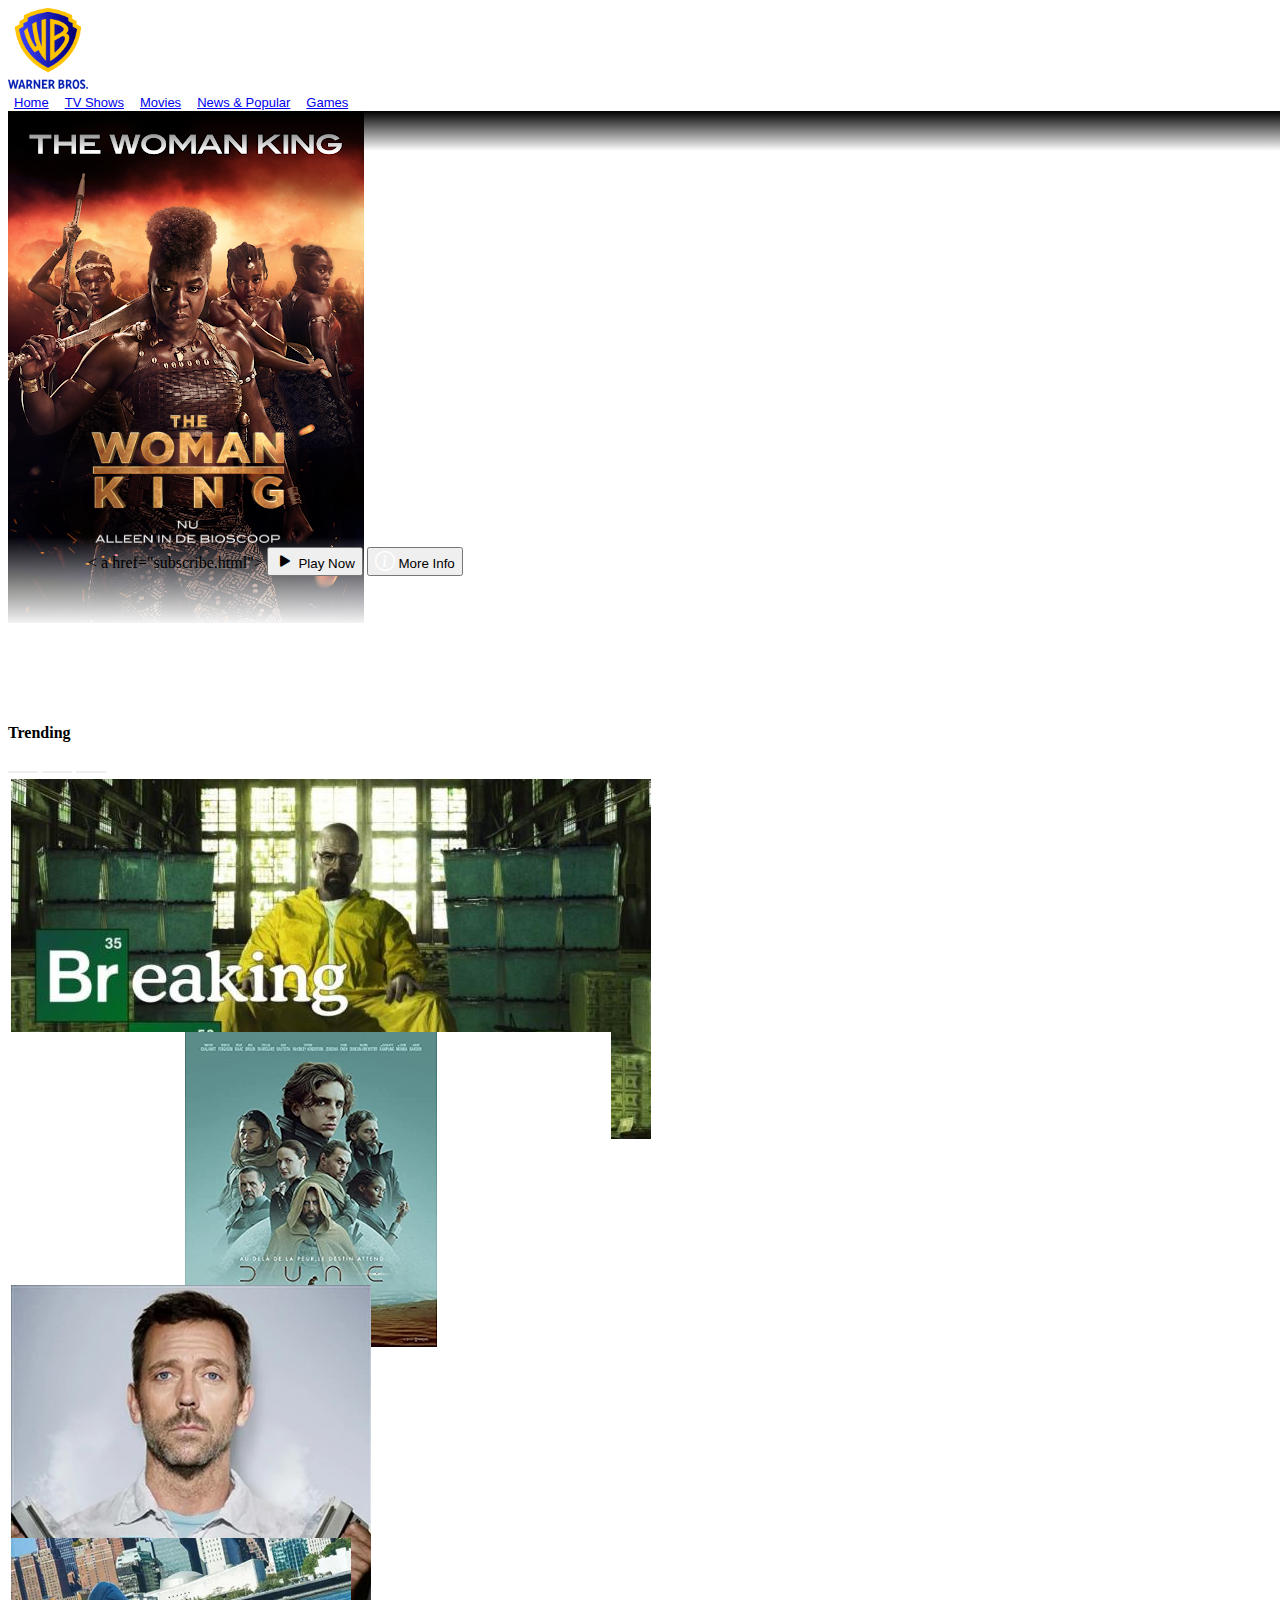
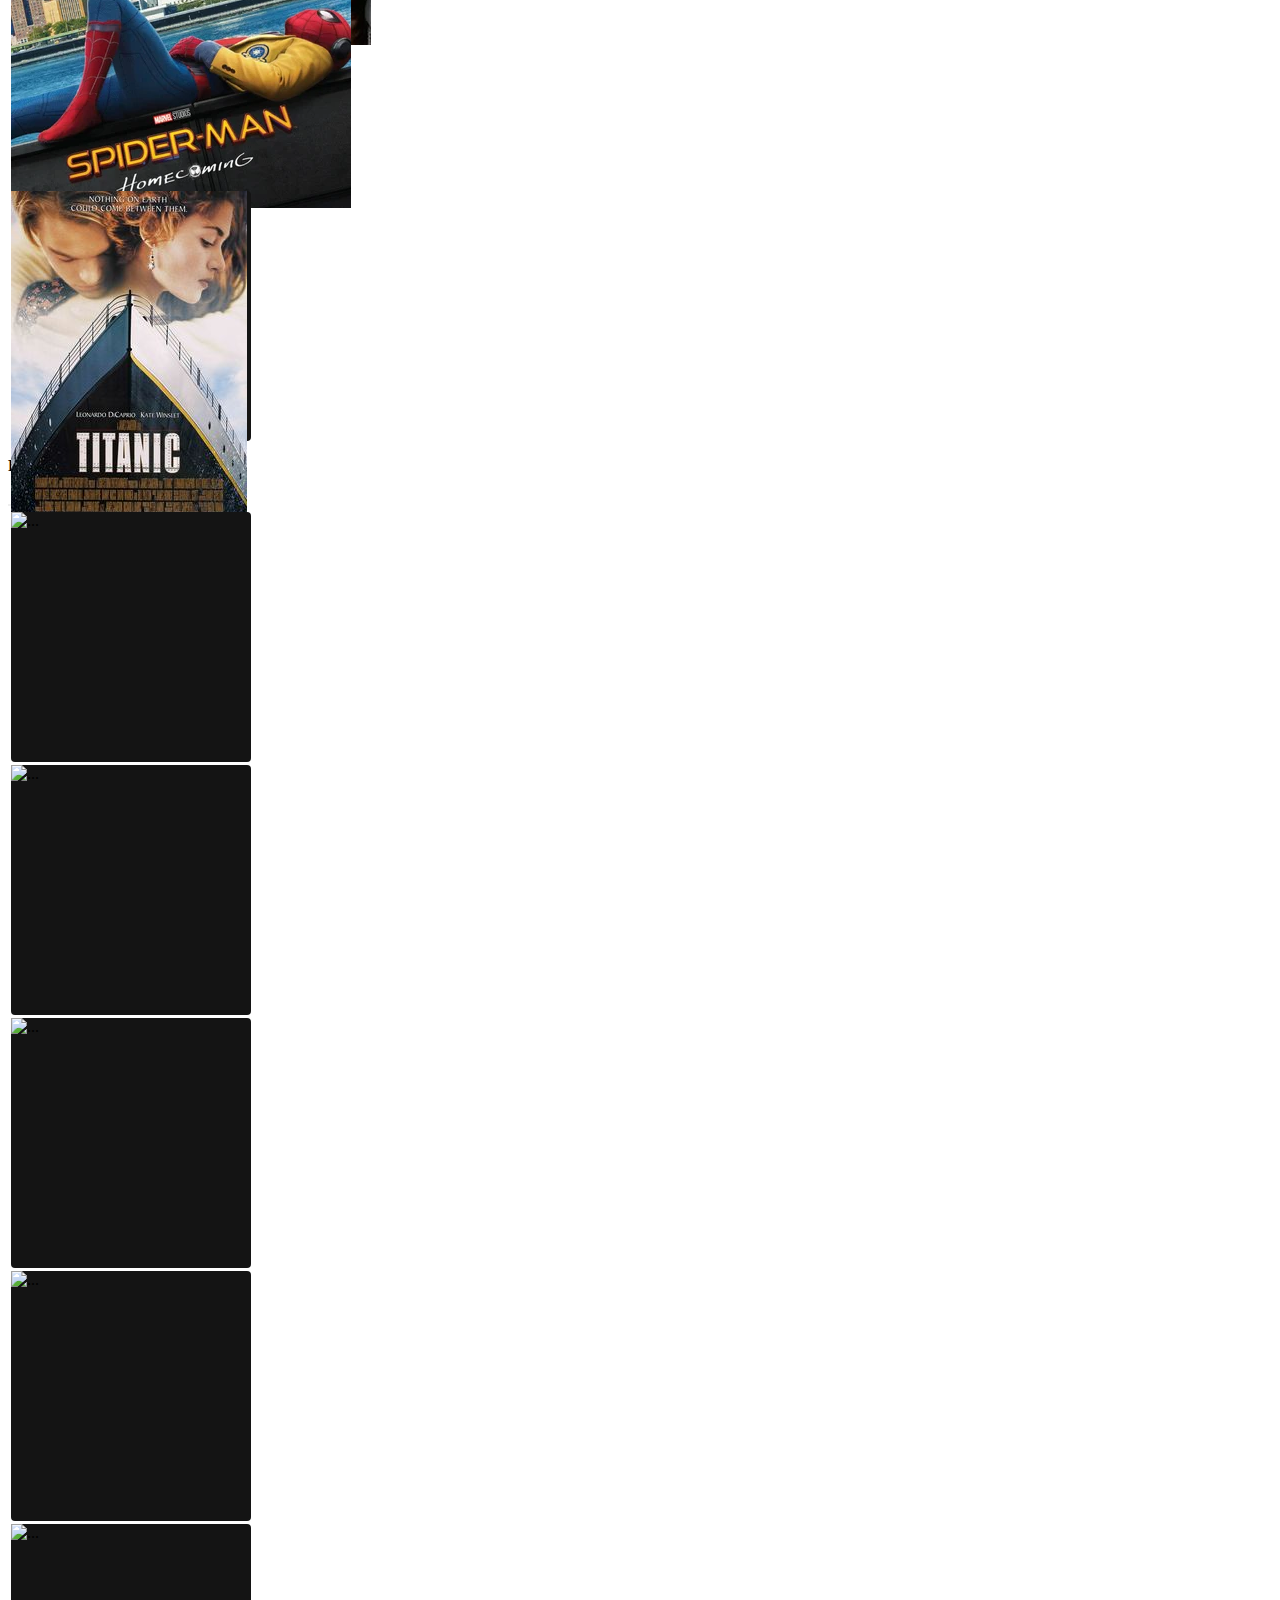
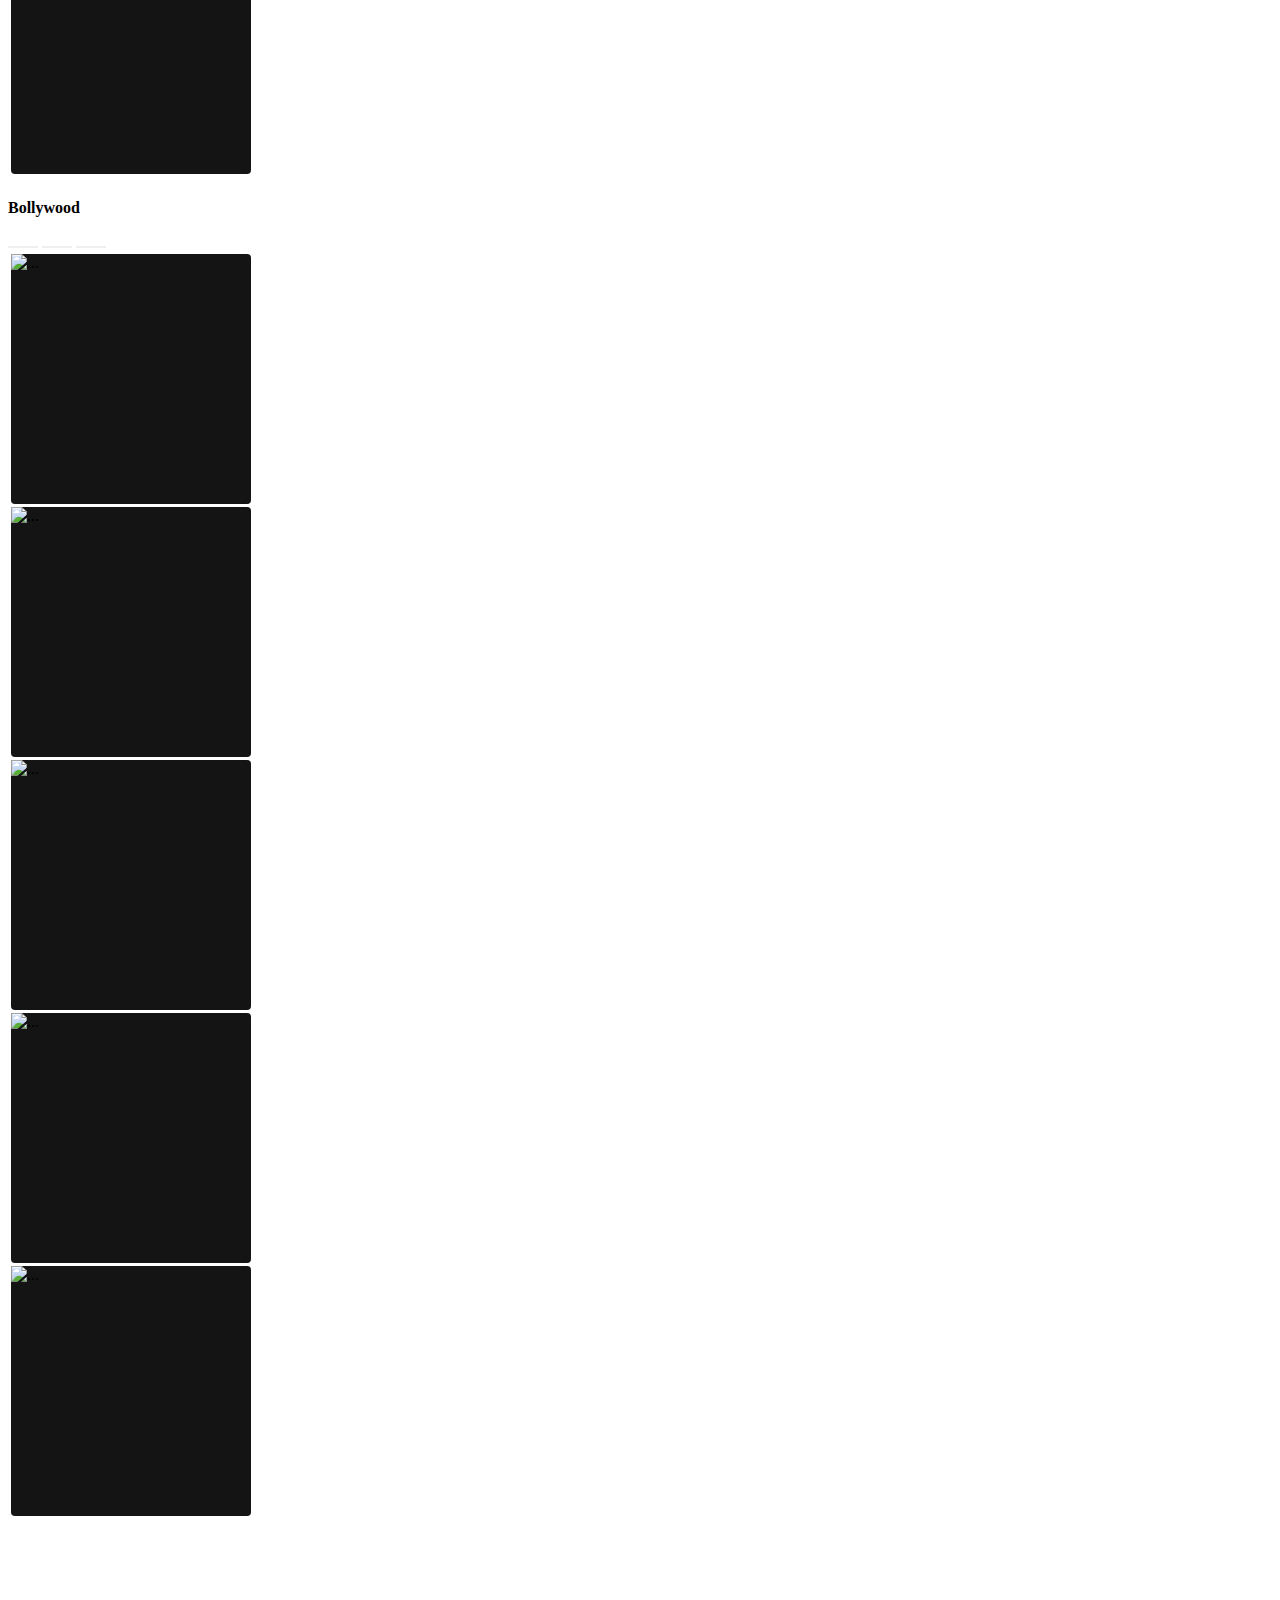
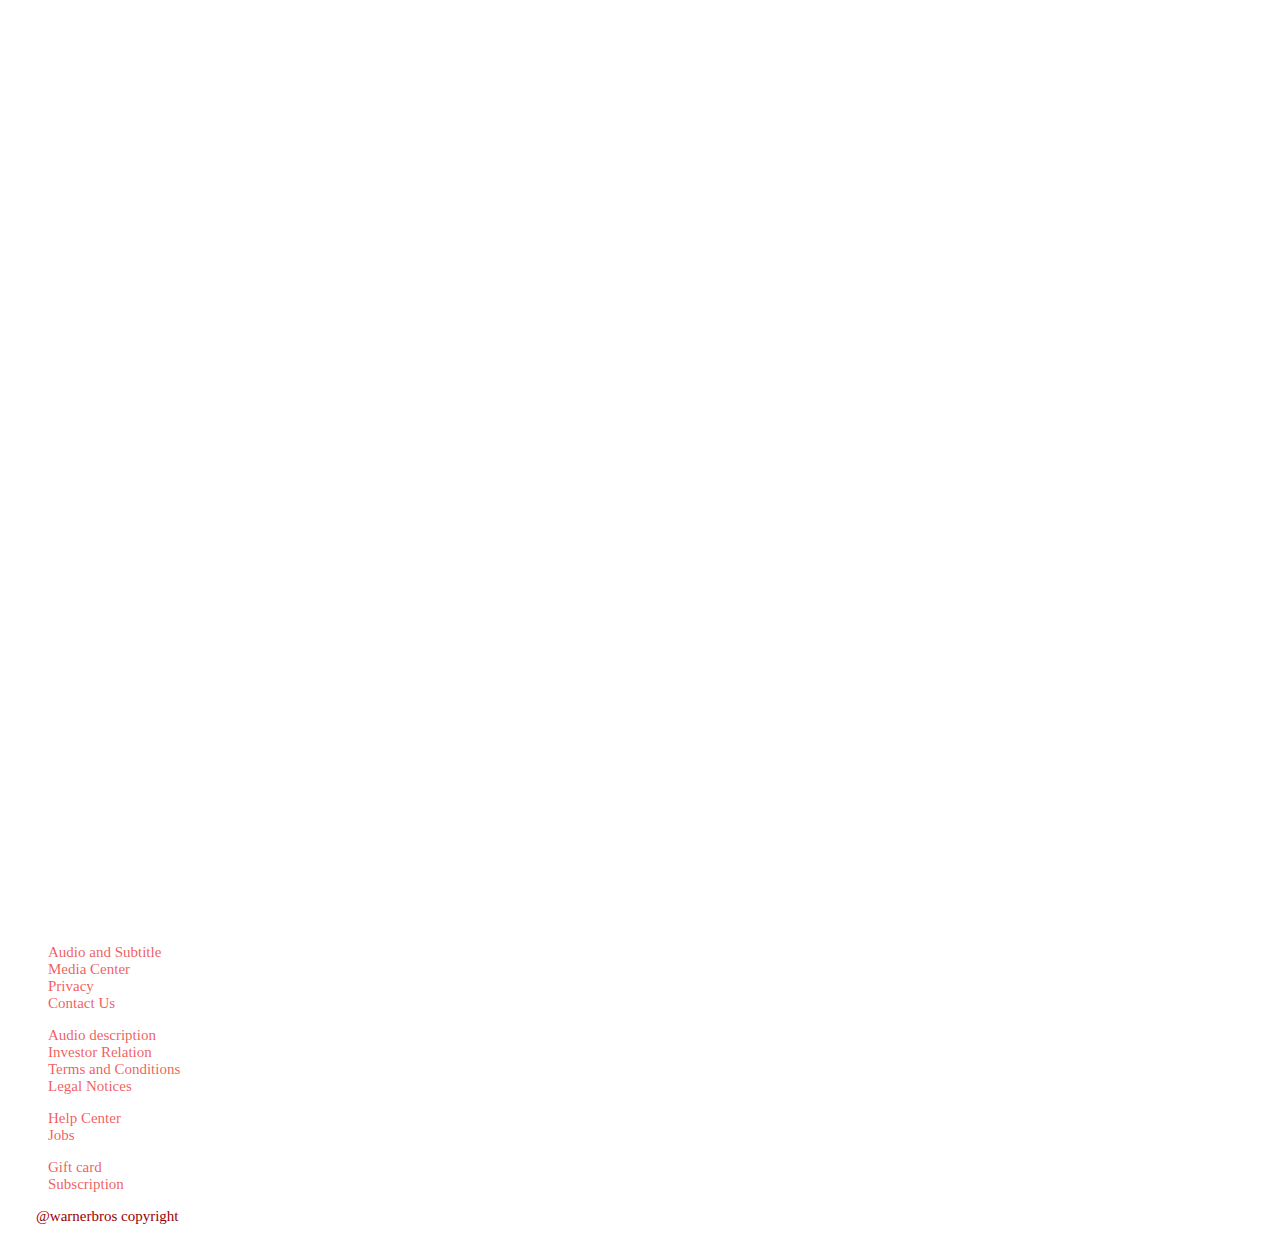
==== commit 924a5cb6: "Update index.html" ====
--- a/index.html
+++ b/index.html
@@ -69,7 +69,7 @@
                     <img src="`eWomenK.png" alt="">
                     <div class="d-flex mt-2">< a href="subscribe.html">
                       <button class="btn btn-light m-2" > <i class="bi bi-play-fill" style="color: black; padding: 0%;"></i> Play Now </button></a>
-                     < a href="subscribe.html"> <button class="btn btn-secondary m-2"><i class="bi bi-info-circle" style=" padding: 0%;"></i> More Info</button></a>
+                     <button class="btn btn-secondary m-2"><i class="bi bi-info-circle" style=" padding: 0%;"></i> More Info</button>
                     
                     </div>
                 </section>
@@ -122,7 +122,7 @@
                       <section class="d-flex justify-content-between">
                         <div>
                          <a href="subscribe.html"> <i class="bi bi-play-circle-fill card-icon"  ></i></a>
-                         <a href="subscribe.html" ></a><i  class="bi bi-plus-circle card-icon"></i></a>
+                         <a href="subscribe.html" ><i  class="bi bi-plus-circle card-icon"></i></a>
                         </div>
                         <div>
                           <a href="subscribe.html"><i class="bi bi-arrow-down-circle card-icon"></i></a>
@@ -145,7 +145,7 @@
                           <a href="subscribe.html"><i  class="bi bi-plus-circle card-icon"></i></a>
                         </div>
                         <div>
-                          <a hre"subscribe.html"><i class="bi bi-arrow-down-circle card-icon"></i></a>
+                          <a href="subscribe.html"><i class="bi bi-arrow-down-circle card-icon"></i></a>
                         </div>
                       </section>
                       <section class="d-flex align-items-center justify-content-between" >
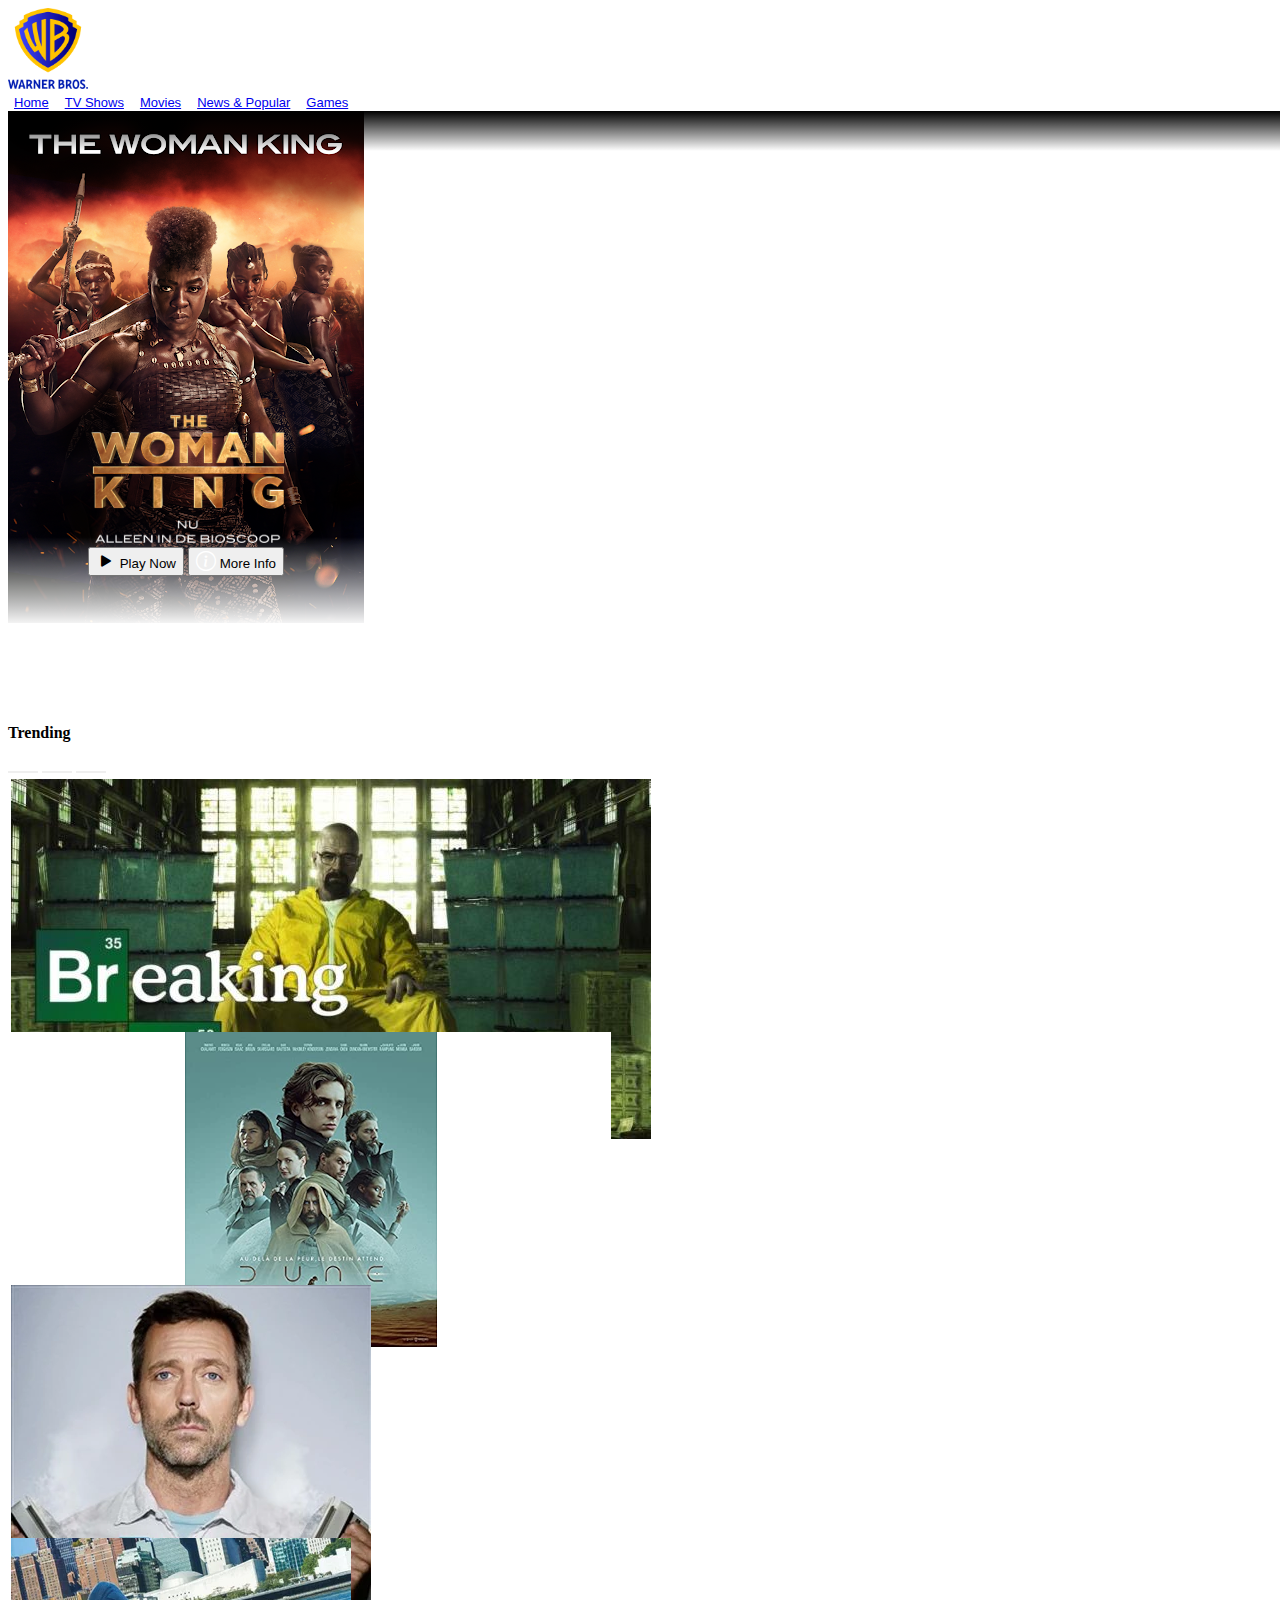
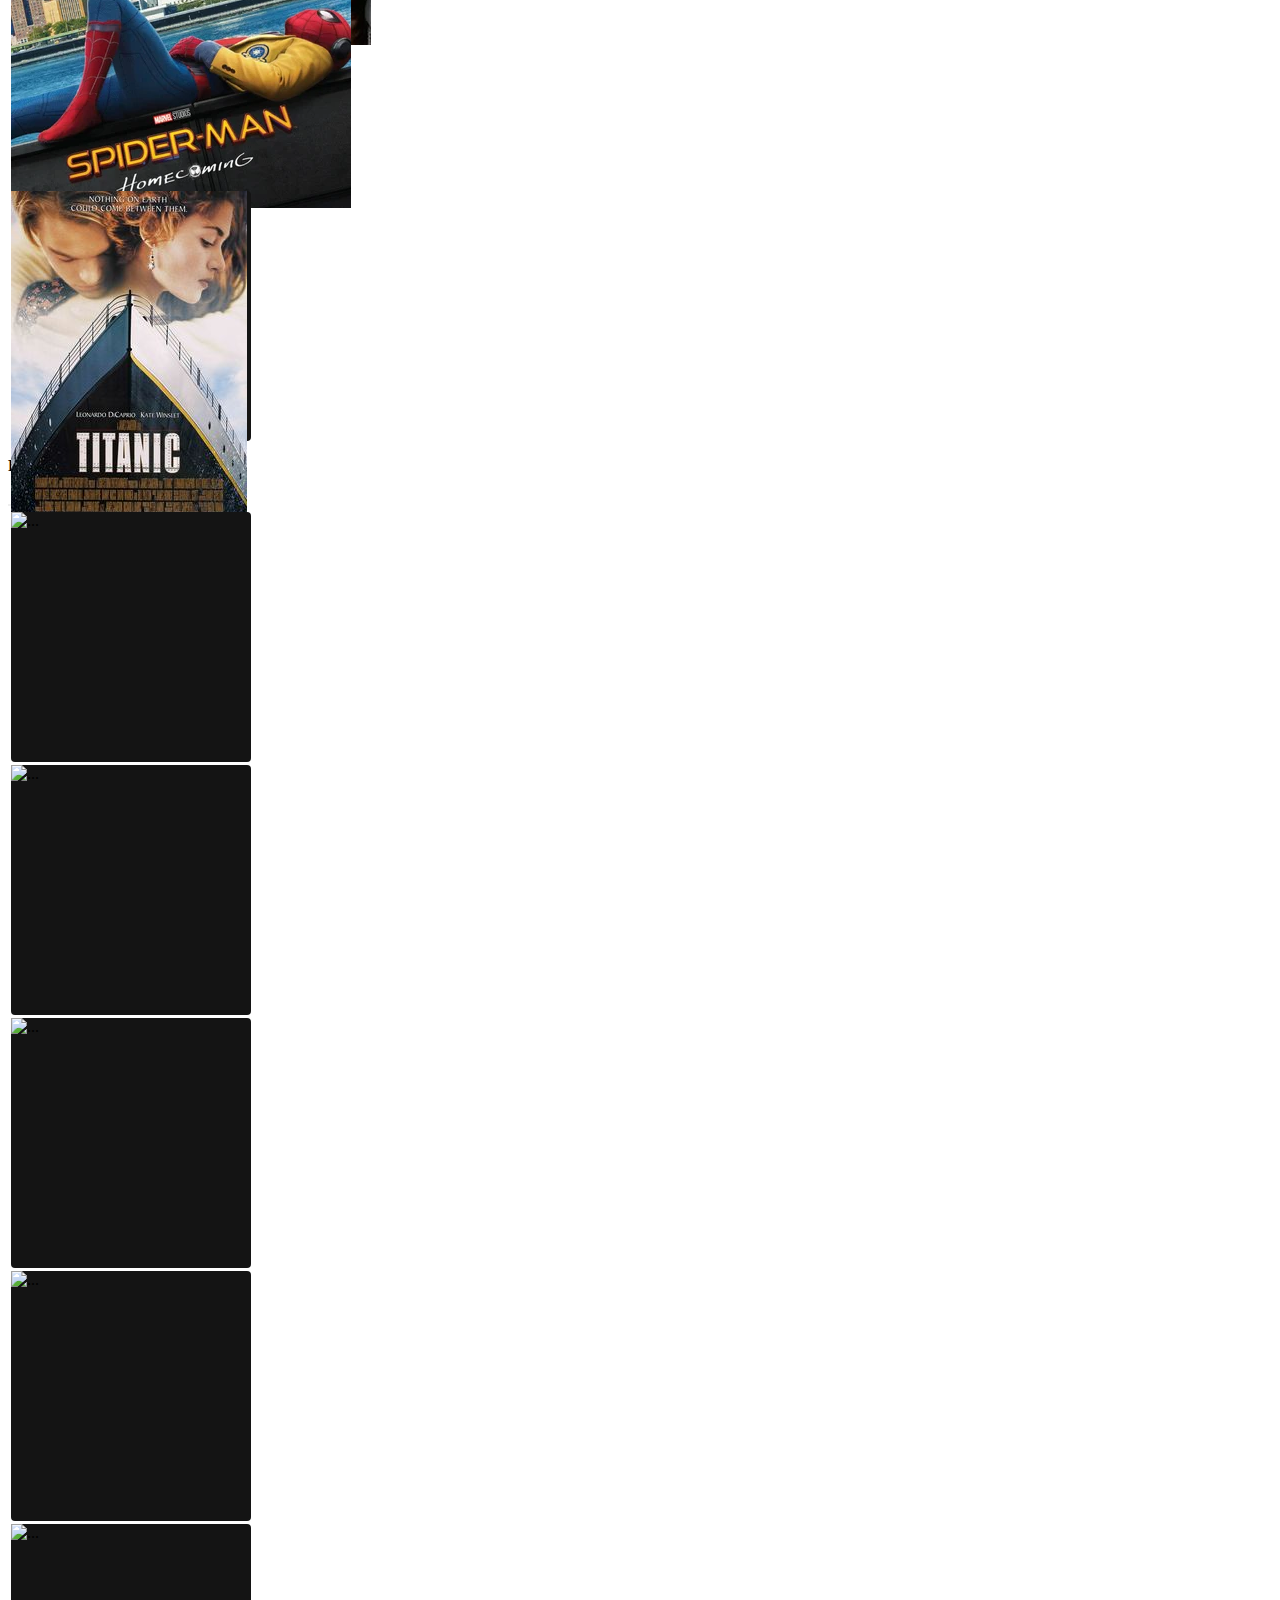
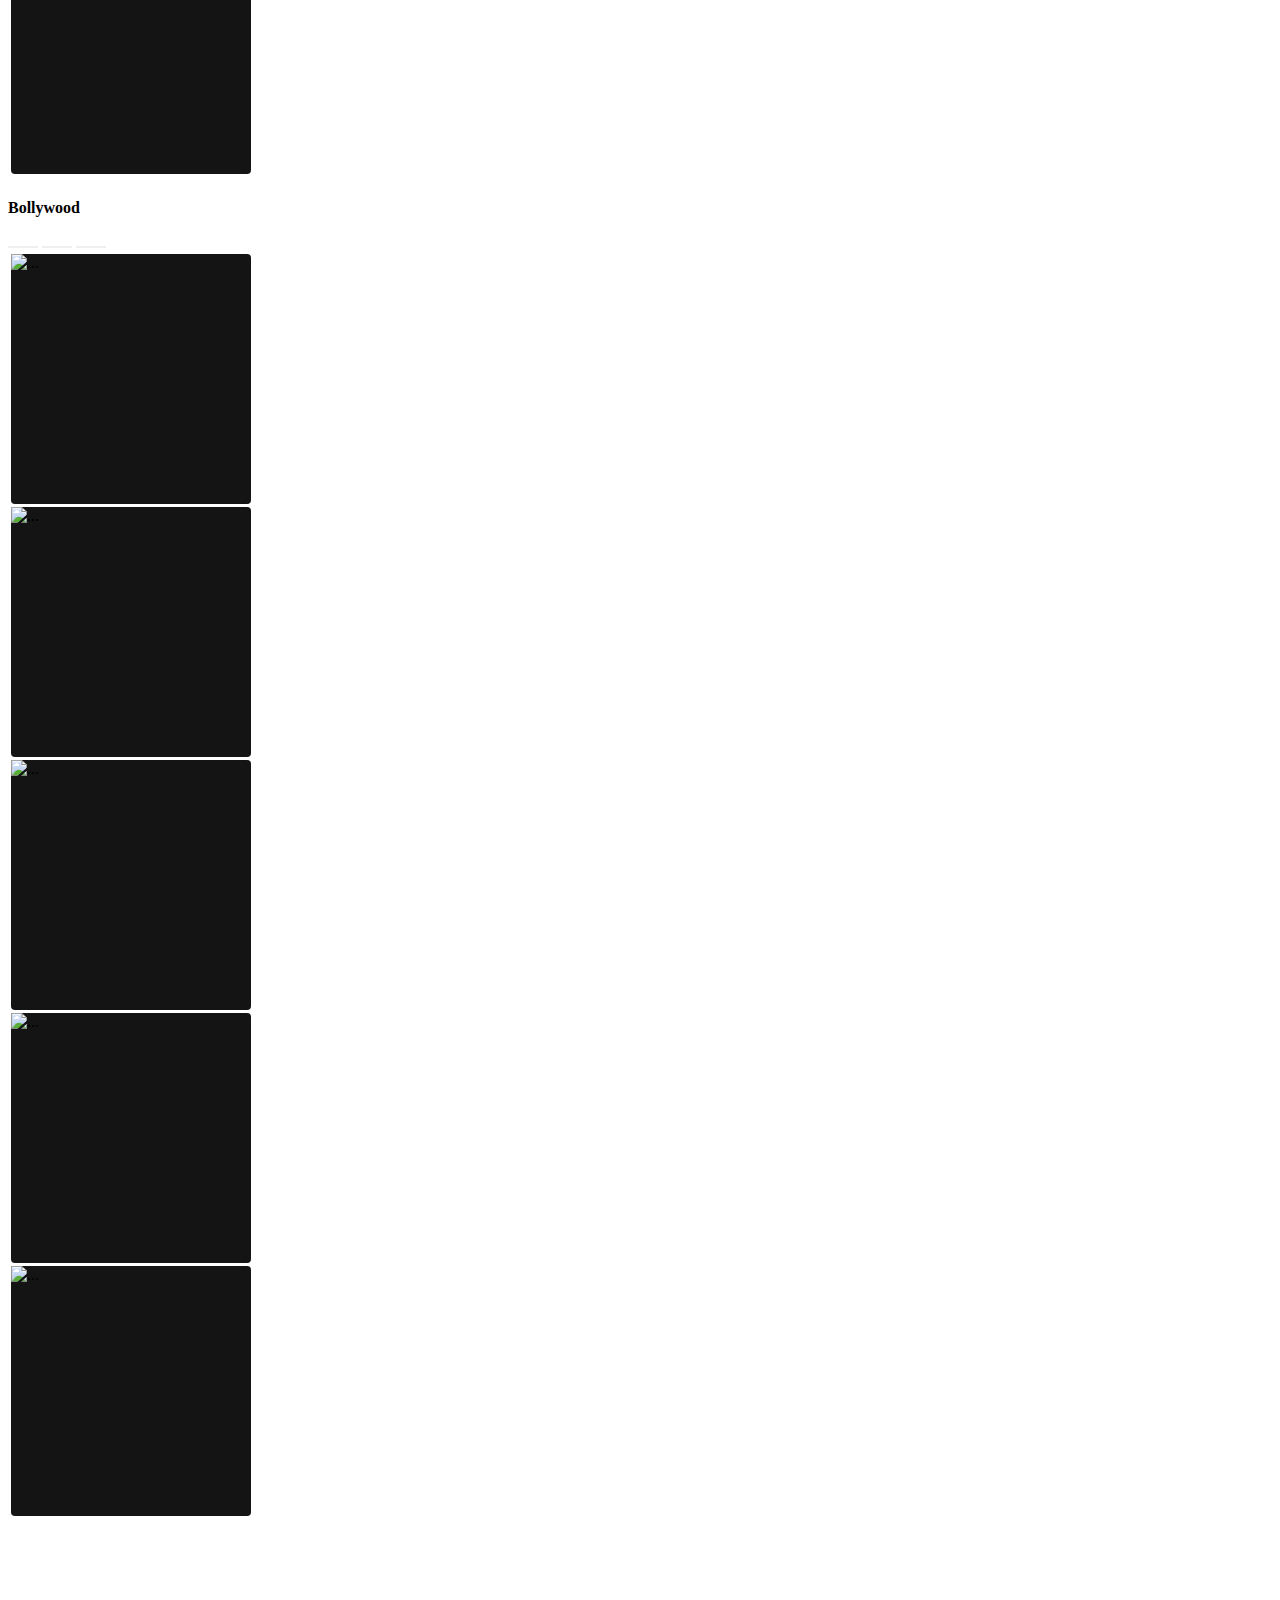
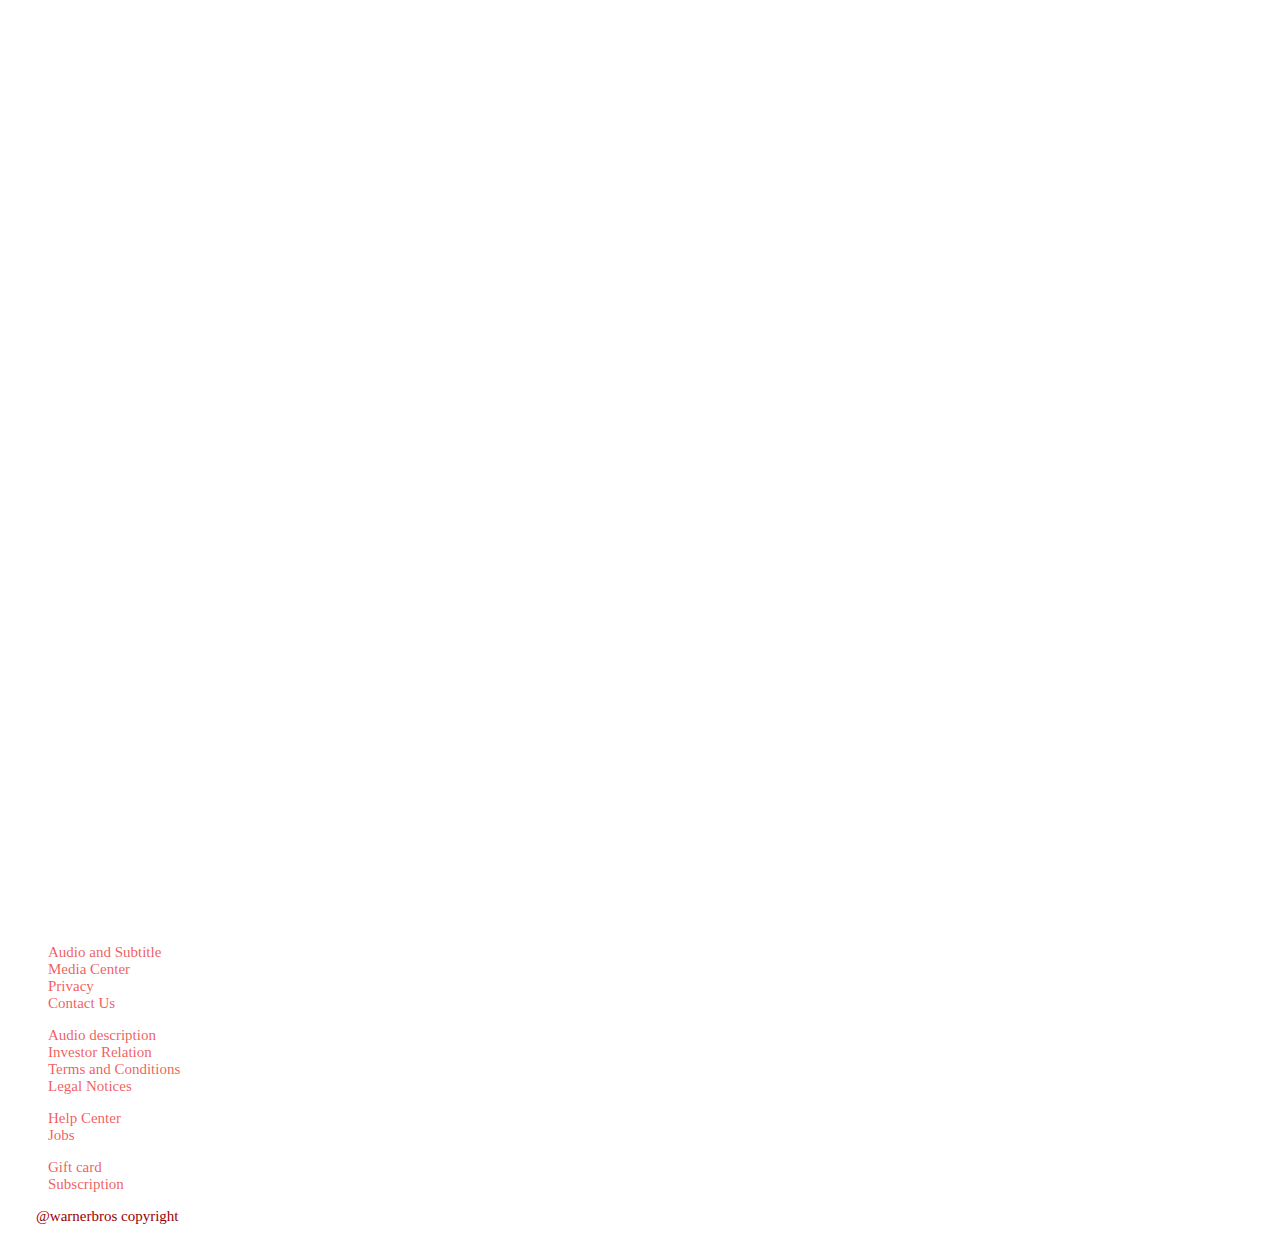
==== commit d805cfd4: "Update index.html" ====
--- a/index.html
+++ b/index.html
@@ -67,8 +67,8 @@
             <div class="content">
                 <section class="left">
                     <img src="`eWomenK.png" alt="">
-                    <div class="d-flex mt-2">< a href="subscribe.html">
-                      <button class="btn btn-light m-2" > <i class="bi bi-play-fill" style="color: black; padding: 0%;"></i> Play Now </button></a>
+                    <div class="d-flex mt-2">
+                      <button class="btn btn-light m-2" > <i class="bi bi-play-fill" style="color: black; padding: 0%;"></i> Play Now </button>
                      <button class="btn btn-secondary m-2"><i class="bi bi-info-circle" style=" padding: 0%;"></i> More Info</button>
                     
                     </div>
@@ -102,10 +102,10 @@
                         <section class="d-flex justify-content-between">
                           <div>
                             <a href="subscribe.html" ><i class="bi bi-play-circle-fill card-icon"></i></a>
-                            <a href="subscribe.html"> <i  class="bi bi-plus-circle card-icon"></i></a>    
+                            <i  class="bi bi-plus-circle card-icon"></i>    
                           </div>
                           <div>
-                            <a href="subscribe.html"> <i class="bi bi-arrow-down-circle card-icon"></i></a>
+                             <i class="bi bi-arrow-down-circle card-icon"></i>
                             </div>
                         </section>
                         <section class="d-flex align-items-center justify-content-between" >
@@ -121,11 +121,11 @@
                     <div class="card-body"> 
                       <section class="d-flex justify-content-between">
                         <div>
-                         <a href="subscribe.html"> <i class="bi bi-play-circle-fill card-icon"  ></i></a>
-                         <a href="subscribe.html" ><i  class="bi bi-plus-circle card-icon"></i></a>
-                        </div>
-                        <div>
-                          <a href="subscribe.html"><i class="bi bi-arrow-down-circle card-icon"></i></a>
+                          <i class="bi bi-play-circle-fill card-icon"  ></i>
+                         <i  class="bi bi-plus-circle card-icon"></i>
+                        </div>
+                        <div>
+                          <i class="bi bi-arrow-down-circle card-icon"></i>
                         </div>
                       </section>
                       <section class="d-flex align-items-center justify-content-between" >
@@ -141,11 +141,11 @@
                     <div class="card-body"> 
                       <section class="d-flex justify-content-between">
                         <div>
-                          <a href="subscribe.html"><i class="bi bi-play-circle-fill card-icon"  ></i></a>
-                          <a href="subscribe.html"><i  class="bi bi-plus-circle card-icon"></i></a>
-                        </div>
-                        <div>
-                          <a href="subscribe.html"><i class="bi bi-arrow-down-circle card-icon"></i></a>
+                          <i class="bi bi-play-circle-fill card-icon"  ></i></a>
+                          <i  class="bi bi-plus-circle card-icon"></i>
+                        </div>
+                        <div>
+                          <i class="bi bi-arrow-down-circle card-icon"></i>
                         </div>
                       </section>
                       <section class="d-flex align-items-center justify-content-between" >
@@ -157,11 +157,11 @@
                   </div> <div class="card-body"> 
                         <section class="d-flex justify-content-between">
                           <div>
-                            < a href="subscribe.html"><i class="bi bi-play-circle-fill card-icon"  ></i></a>
-                           < a href="subscribe.html"> <i  class="bi bi-plus-circle card-icon"></i></a>
+                            <i class="bi bi-play-circle-fill card-icon"  ></i>
+                            <i  class="bi bi-plus-circle card-icon"></i>
                           </div>
                           <div>
-                            < a href="subscribe.html"><i class="bi bi-arrow-down-circle card-icon"></i></a>
+                            <i class="bi bi-arrow-down-circle card-icon"></i>
                           </div>
                         </section>
                         <section class="d-flex align-items-center justify-content-between" >
@@ -177,11 +177,11 @@
                     <div class="card-body"> 
                       <section class="d-flex justify-content-between">
                         <div>
-                          < a href="subscribe.html"><i class="bi bi-play-circle-fill card-icon"  ></i></a>
-                          < a href="subscribe.html"><i  class="bi bi-plus-circle card-icon"></i></a>
-                        </div>
-                        <div>
-                          < a href="subscribe.html"><i class="bi bi-arrow-down-circle card-icon"></i></a>
+                          <i class="bi bi-play-circle-fill card-icon"  ></i>
+                          <i  class="bi bi-plus-circle card-icon"></i>
+                        </div>
+                        <div>
+                          <i class="bi bi-arrow-down-circle card-icon"></i>
                         </div>
                       </section>
                       <section class="d-flex align-items-center justify-content-between" >
@@ -197,11 +197,11 @@
                     <div class="card-body"> 
                       <section class="d-flex justify-content-between">
                         <div>
-                          < a href="subscribe.html"><i class="bi bi-play-circle-fill card-icon"  ></i></a>
-                          < a href="subscribe.html"><i  class="bi bi-plus-circle card-icon"></i></a>
-                        </div>
-                        <div>
-                          < a href="subscribe.html"><i class="bi bi-arrow-down-circle card-icon"></i></a>
+                          <i class="bi bi-play-circle-fill card-icon"  ></i>
+                          <i  class="bi bi-plus-circle card-icon"></i>
+                        </div>
+                        <div>
+                          <i class="bi bi-arrow-down-circle card-icon"></i>
                         </div>
                       </section>
                       <section class="d-flex align-items-center justify-content-between" >
@@ -217,11 +217,11 @@
                     <div class="card-body"> 
                       <section class="d-flex justify-content-between">
                         <div>
-                          < a href="subscribe.html"><i class="bi bi-play-circle-fill card-icon"  ></i></a>
-                          < a href="subscribe.html"><i  class="bi bi-plus-circle card-icon"></i></a>
-                        </div>
-                        <div>
-                          < a href="subscribe.html"><i class="bi bi-arrow-down-circle card-icon"></i></a>
+                          <i class="bi bi-play-circle-fill card-icon"  ></i>
+                          <i  class="bi bi-plus-circle card-icon"></i>
+                        </div>
+                        <div>
+                          <i class="bi bi-arrow-down-circle card-icon"></i>
                         </div>
                       </section>
                       <section class="d-flex align-items-center justify-content-between" >
@@ -241,8 +241,8 @@
                     <div class="card-body"> 
                       <section class="d-flex justify-content-between">
                         <div>
-                          < a href="subscribe.html"><i class="bi bi-play-circle-fill card-icon"  ></i></a>
-                          < a href="subscribe.html"><i  class="bi bi-plus-circle card-icon"></i></a>
+                          <i class="bi bi-play-circle-fill card-icon"  ></i>
+                          <i  class="bi bi-plus-circle card-icon"></i>
                         </div>
                         <div>
                           < a href="subscribe.html"><i class="bi bi-arrow-down-circle card-icon"></i></a>
@@ -513,11 +513,11 @@
                     <div class="card-body"> 
                         <section class="d-flex justify-content-between">
                           <div>
-                            < a href="subscribe.html"><i class="bi bi-play-circle-fill card-icon"  ></i></a>
-                            < a href="subscribe.html"><i  class="bi bi-plus-circle card-icon"></i></a>
+                            <i class="bi bi-play-circle-fill card-icon"  ></i>
+                            <i  class="bi bi-plus-circle card-icon"></i>
                           </div>
                           <div>
-                            < a href="subscribe.html"><i class="bi bi-arrow-down-circle card-icon"></i></a>
+                            <i class="bi bi-arrow-down-circle card-icon"></i>
                           </div>
                         </section>
                         <section class="d-flex align-items-center justify-content-between" >
@@ -533,11 +533,11 @@
                     <div class="card-body"> 
                       <section class="d-flex justify-content-between">
                         <div>
-                          < a href="subscribe.html"><i class="bi bi-play-circle-fill card-icon"  ></i></a>
-                          < a href="subscribe.html"><i  class="bi bi-plus-circle card-icon"></i></a>
-                        </div>
-                        <div>
-                          < a href="subscribe.html"><i class="bi bi-arrow-down-circle card-icon"></i></a>
+                          <i class="bi bi-play-circle-fill card-icon"  ></i>
+                          <i  class="bi bi-plus-circle card-icon"></i>
+                        </div>
+                        <div>
+                          <i class="bi bi-arrow-down-circle card-icon"></i>
                         </div>
                       </section>
                       <section class="d-flex align-items-center justify-content-between" >
@@ -553,11 +553,11 @@
                     <div class="card-body"> 
                       <section class="d-flex justify-content-between">
                         <div>
-                          < a href="subscribe.html"><i class="bi bi-play-circle-fill card-icon"  ></i></a>
-                          < a href="subscribe.html"><i  class="bi bi-plus-circle card-icon"></i></a>
-                        </div>
-                        <div>
-                          < a href="subscribe.html"><i class="bi bi-arrow-down-circle card-icon"></i></a>
+                          <i class="bi bi-play-circle-fill card-icon"  ></i>
+                          <i  class="bi bi-plus-circle card-icon"></i>
+                        </div>
+                        <div>
+                          <i class="bi bi-arrow-down-circle card-icon"></i>
                         </div>
                       </section>
                       <section class="d-flex align-items-center justify-content-between" >
@@ -569,8 +569,8 @@
                   </div> <div class="card-body"> 
                         <section class="d-flex justify-content-between">
                           <div>
-                            < a href="subscribe.html"><i class="bi bi-play-circle-fill card-icon"  ></i></a>
-                            < a href="subscribe.html"><i  class="bi bi-plus-circle card-icon"></i></a>
+                            <i class="bi bi-play-circle-fill card-icon"  ></i>
+                            <i  class="bi bi-plus-circle card-icon"></i>
                           </div>
                           <div>
                             < a href="subscribe.html"><i class="bi bi-arrow-down-circle card-icon"></i></a>
@@ -589,11 +589,11 @@
                     <div class="card-body"> 
                       <section class="d-flex justify-content-between">
                         <div>
-                          < a href="subscribe.html"><i class="bi bi-play-circle-fill card-icon"  ></i></a>
-                          < a href="subscribe.html"><i  class="bi bi-plus-circle card-icon"></i></a>
-                        </div>
-                        <div>
-                          < a href="subscribe.html"><i class="bi bi-arrow-down-circle card-icon"></i></a>
+                          <i class="bi bi-play-circle-fill card-icon"  ></i>
+                          <i  class="bi bi-plus-circle card-icon"></i>
+                        </div>
+                        <div>
+                          <i class="bi bi-arrow-down-circle card-icon"></i>
                         </div>
                       </section>
                       <section class="d-flex align-items-center justify-content-between" >
@@ -609,11 +609,11 @@
                     <div class="card-body"> 
                       <section class="d-flex justify-content-between">
                         <div>
-                          < a href="subscribe.html"><i class="bi bi-play-circle-fill card-icon"  ></i></a>
-                          < a href="subscribe.html"><i  class="bi bi-plus-circle card-icon"></i></a>
-                        </div>
-                        <div>
-                          < a href="subscribe.html"><i class="bi bi-arrow-down-circle card-icon"></i></a>
+                          <i class="bi bi-play-circle-fill card-icon"  ></i>
+                          <i  class="bi bi-plus-circle card-icon"></i>
+                        </div>
+                        <div>
+                          <i class="bi bi-arrow-down-circle card-icon"></i>
                         </div>
                       </section>
                       <section class="d-flex align-items-center justify-content-between" >
@@ -925,11 +925,11 @@
                     <div class="card-body"> 
                         <section class="d-flex justify-content-between">
                           <div>
-                            < a href="subscribe.html"><i class="bi bi-play-circle-fill card-icon"  ></i></a>
-                            < a href="subscribe.html"><i  class="bi bi-plus-circle card-icon"></i></a>
+                            <i class="bi bi-play-circle-fill card-icon"  ></i>
+                            <i  class="bi bi-plus-circle card-icon"></i>
                           </div>
                           <div>
-                            < a href="subscribe.html"><i class="bi bi-arrow-down-circle card-icon"></i></a>
+                            <i class="bi bi-arrow-down-circle card-icon"></i>
                           </div>
                         </section>
                         <section class="d-flex align-items-center justify-content-between" >
@@ -945,11 +945,11 @@
                     <div class="card-body"> 
                       <section class="d-flex justify-content-between">
                         <div>
-                          < a href="subscribe.html"><i class="bi bi-play-circle-fill card-icon"  ></i></a>
-                          < a href="subscribe.html"><i  class="bi bi-plus-circle card-icon"></i></a>
-                        </div>
-                        <div>
-                          < a href="subscribe.html"><i class="bi bi-arrow-down-circle card-icon"></i></a>
+                         <i class="bi bi-play-circle-fill card-icon"  ></i>
+                         <i  class="bi bi-plus-circle card-icon"></i>
+                        </div>
+                        <div>
+                          <i class="bi bi-arrow-down-circle card-icon"></i>
                         </div>
                       </section>
                       <section class="d-flex align-items-center justify-content-between" >
@@ -965,11 +965,11 @@
                     <div class="card-body"> 
                       <section class="d-flex justify-content-between">
                         <div>
-                          < a href="subscribe.html"><i class="bi bi-play-circle-fill card-icon"  ></i></a>
-                          < a href="subscribe.html"><i  class="bi bi-plus-circle card-icon"></i></a>
-                        </div>
-                        <div>
-                          < a href="subscribe.html"><i class="bi bi-arrow-down-circle card-icon"></i></a>
+                          <i class="bi bi-play-circle-fill card-icon"  ></i>
+                          <i  class="bi bi-plus-circle card-icon"></i>
+                        </div>
+                        <div>
+                          <i class="bi bi-arrow-down-circle card-icon"></i>
                         </div>
                       </section>
                       <section class="d-flex align-items-center justify-content-between" >
@@ -981,11 +981,11 @@
                   </div> <div class="card-body"> 
                         <section class="d-flex justify-content-between">
                           <div>
-                            < a href="subscribe.html"><i class="bi bi-play-circle-fill card-icon"  ></i></a>
-                            < a href="subscribe.html"><i  class="bi bi-plus-circle card-icon"></i></a>
+                            <i class="bi bi-play-circle-fill card-icon"  ></i>
+                            <i  class="bi bi-plus-circle card-icon"></i>
                           </div>
                           <div>
-                            < a href="subscribe.html"><i class="bi bi-arrow-down-circle card-icon"></i></a>
+                            <i class="bi bi-arrow-down-circle card-icon"></i>
                           </div>
                         </section>
                         <section class="d-flex align-items-center justify-content-between" >
@@ -1001,11 +1001,11 @@
                     <div class="card-body"> 
                       <section class="d-flex justify-content-between">
                         <div>
-                          < a href="subscribe.html"><i class="bi bi-play-circle-fill card-icon"  ></i></a>
-                          < a href="subscribe.html"><i  class="bi bi-plus-circle card-icon"></i></a>
-                        </div>
-                        <div>
-                          < a href="subscribe.html"><i class="bi bi-arrow-down-circle card-icon"></i></a>
+                          <i class="bi bi-play-circle-fill card-icon"  ></i>
+                          <i  class="bi bi-plus-circle card-icon"></i>
+                        </div>
+                        <div>
+                          <i class="bi bi-arrow-down-circle card-icon"></i>
                         </div>
                       </section>
                       <section class="d-flex align-items-center justify-content-between" >
@@ -1021,11 +1021,11 @@
                     <div class="card-body"> 
                       <section class="d-flex justify-content-between">
                         <div>
-                          < a href="subscribe.html"><i class="bi bi-play-circle-fill card-icon"  ></i></a>
-                          < a href="subscribe.html"><i  class="bi bi-plus-circle card-icon"></i></a>
-                        </div>
-                        <div>
-                          < a href="subscribe.html"><i class="bi bi-arrow-down-circle card-icon"></i></a>
+                          <i class="bi bi-play-circle-fill card-icon"  ></i>
+                          <i  class="bi bi-plus-circle card-icon"></i>
+                        </div>
+                        <div>
+                          <i class="bi bi-arrow-down-circle card-icon"></i>
                         </div>
                       </section>
                       <section class="d-flex align-items-center justify-content-between" >
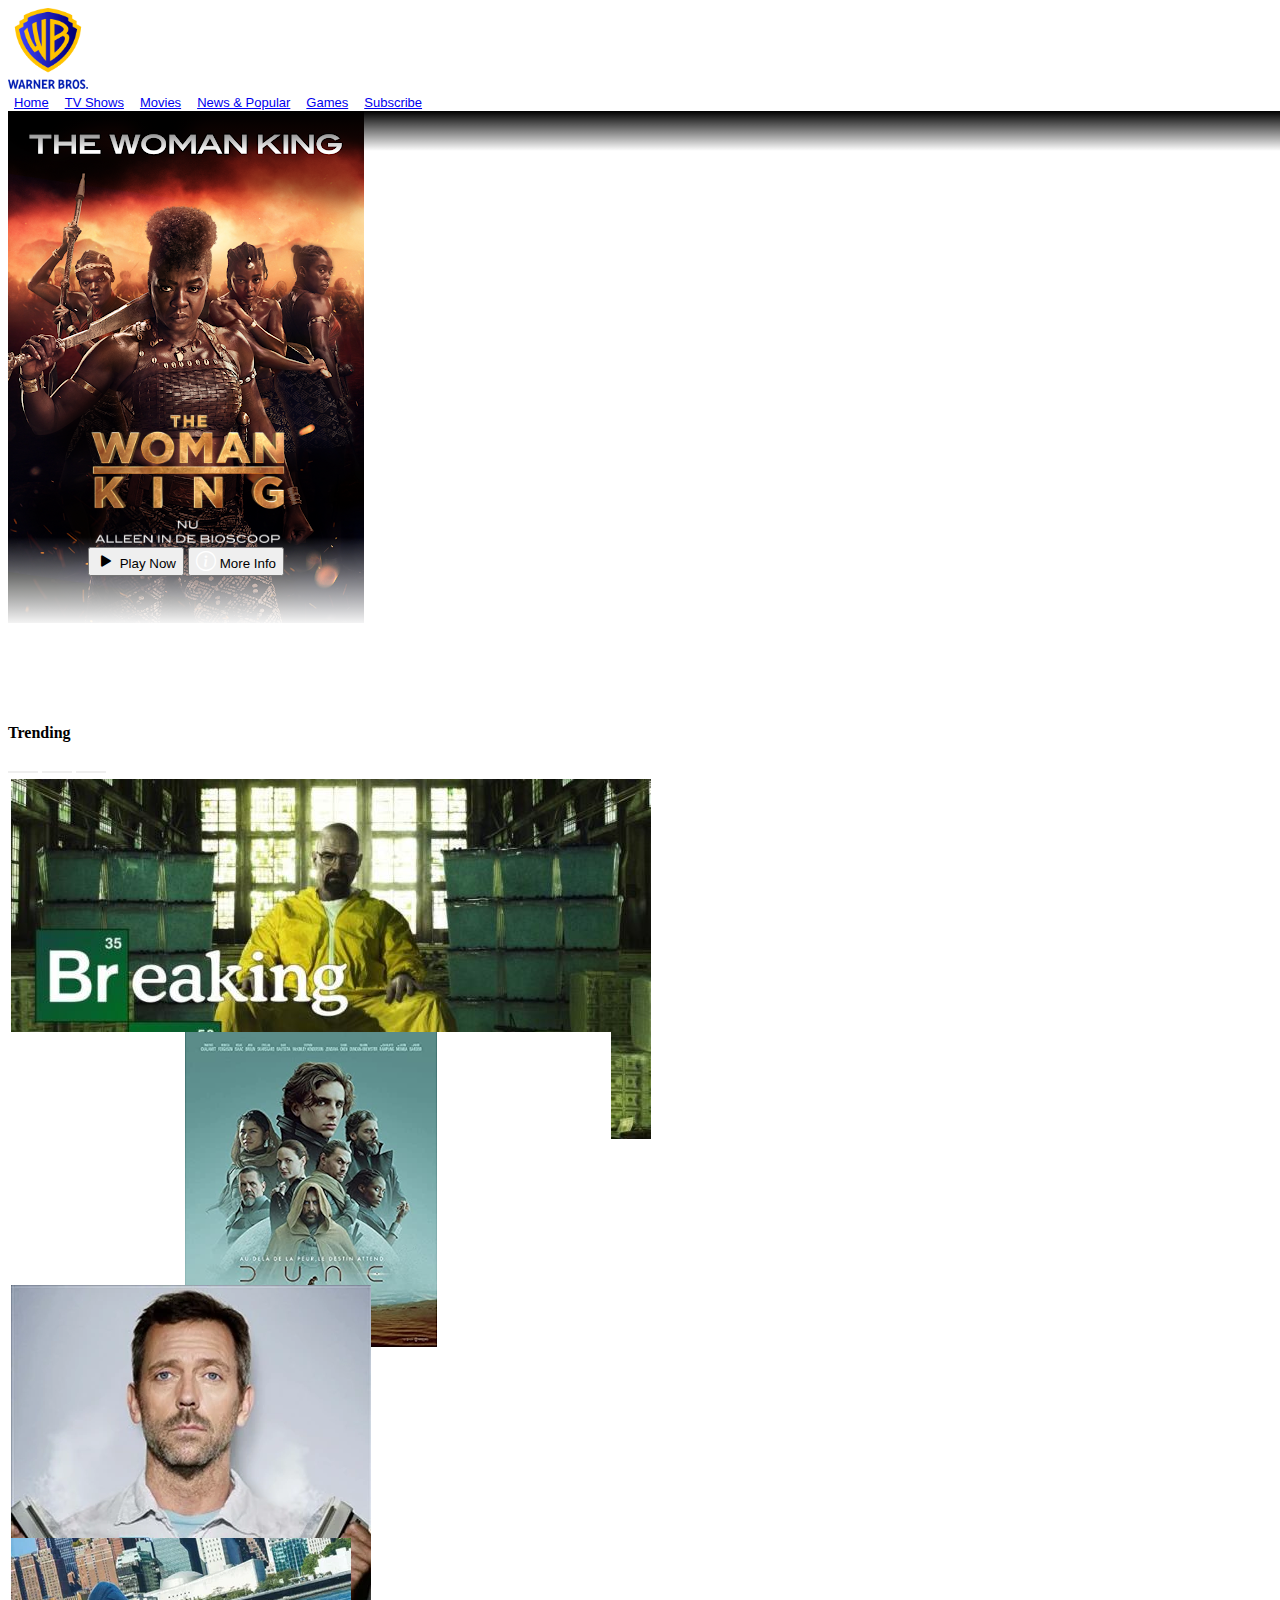
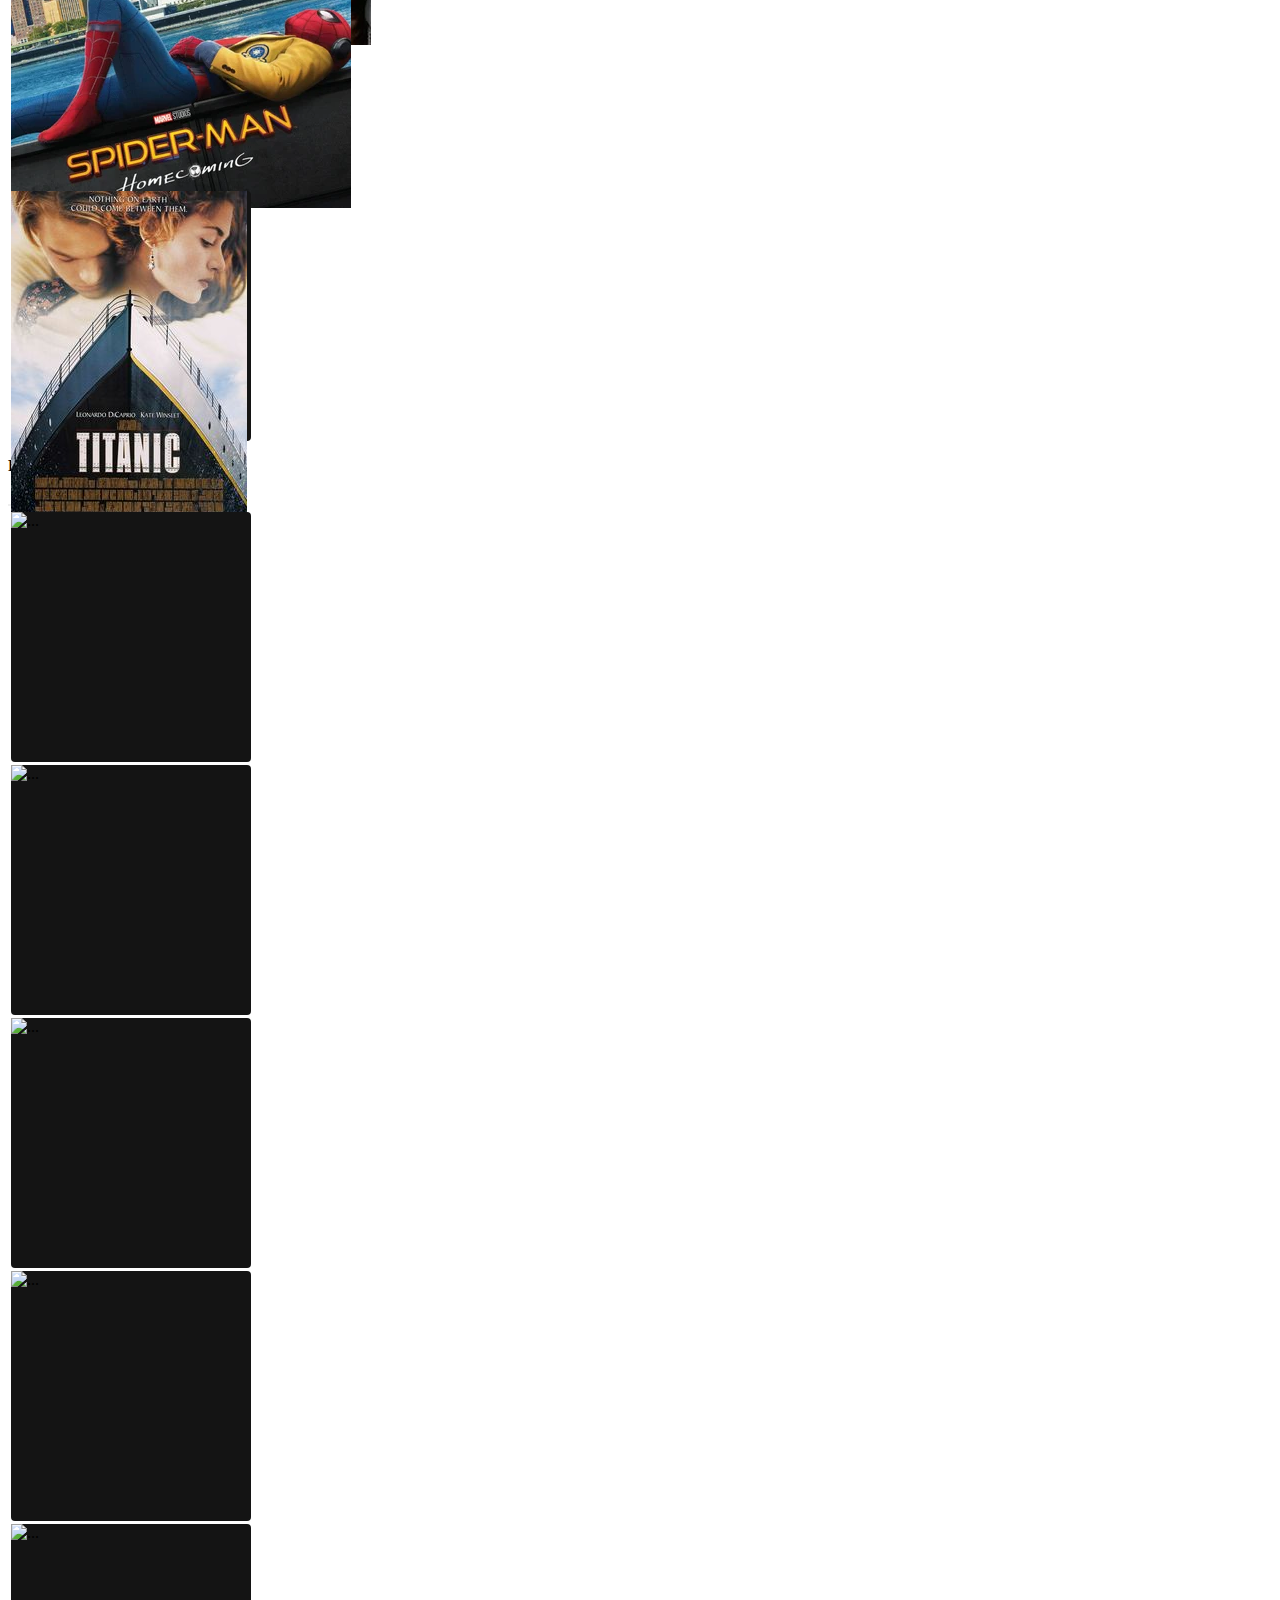
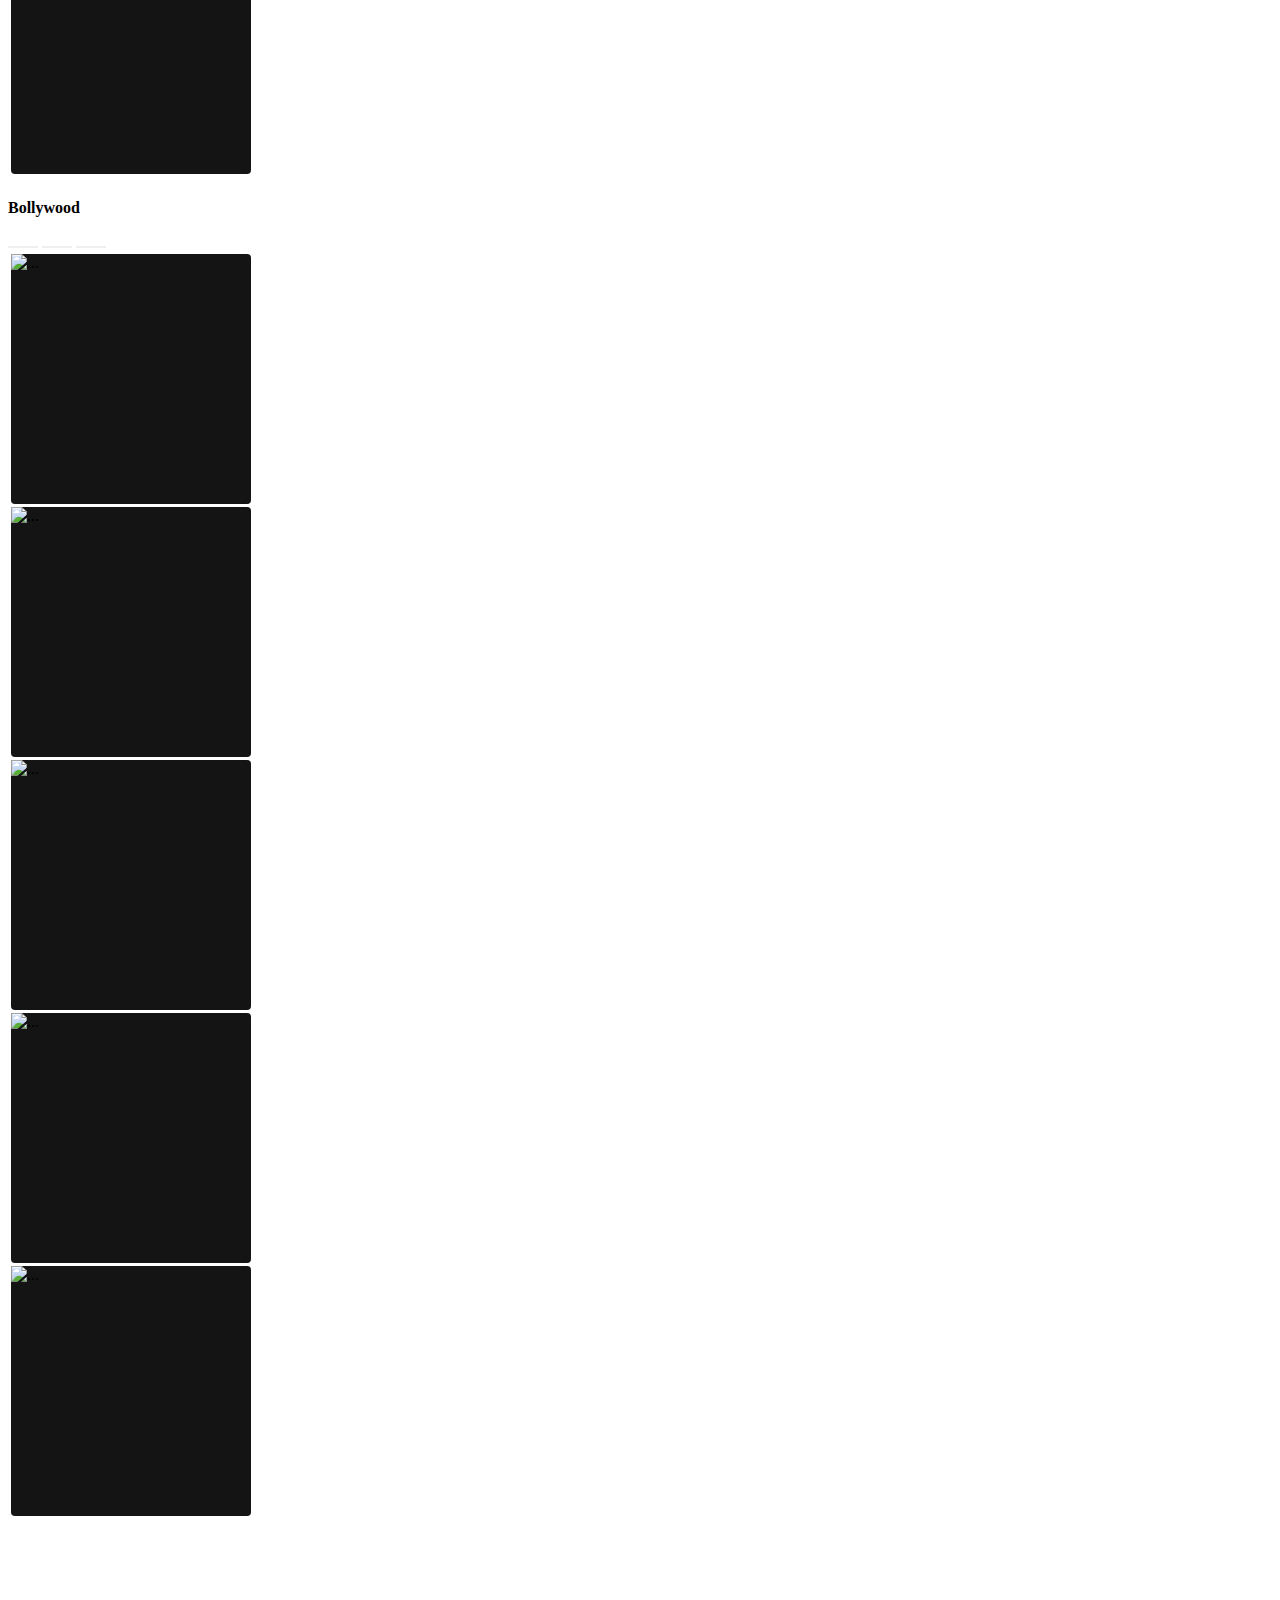
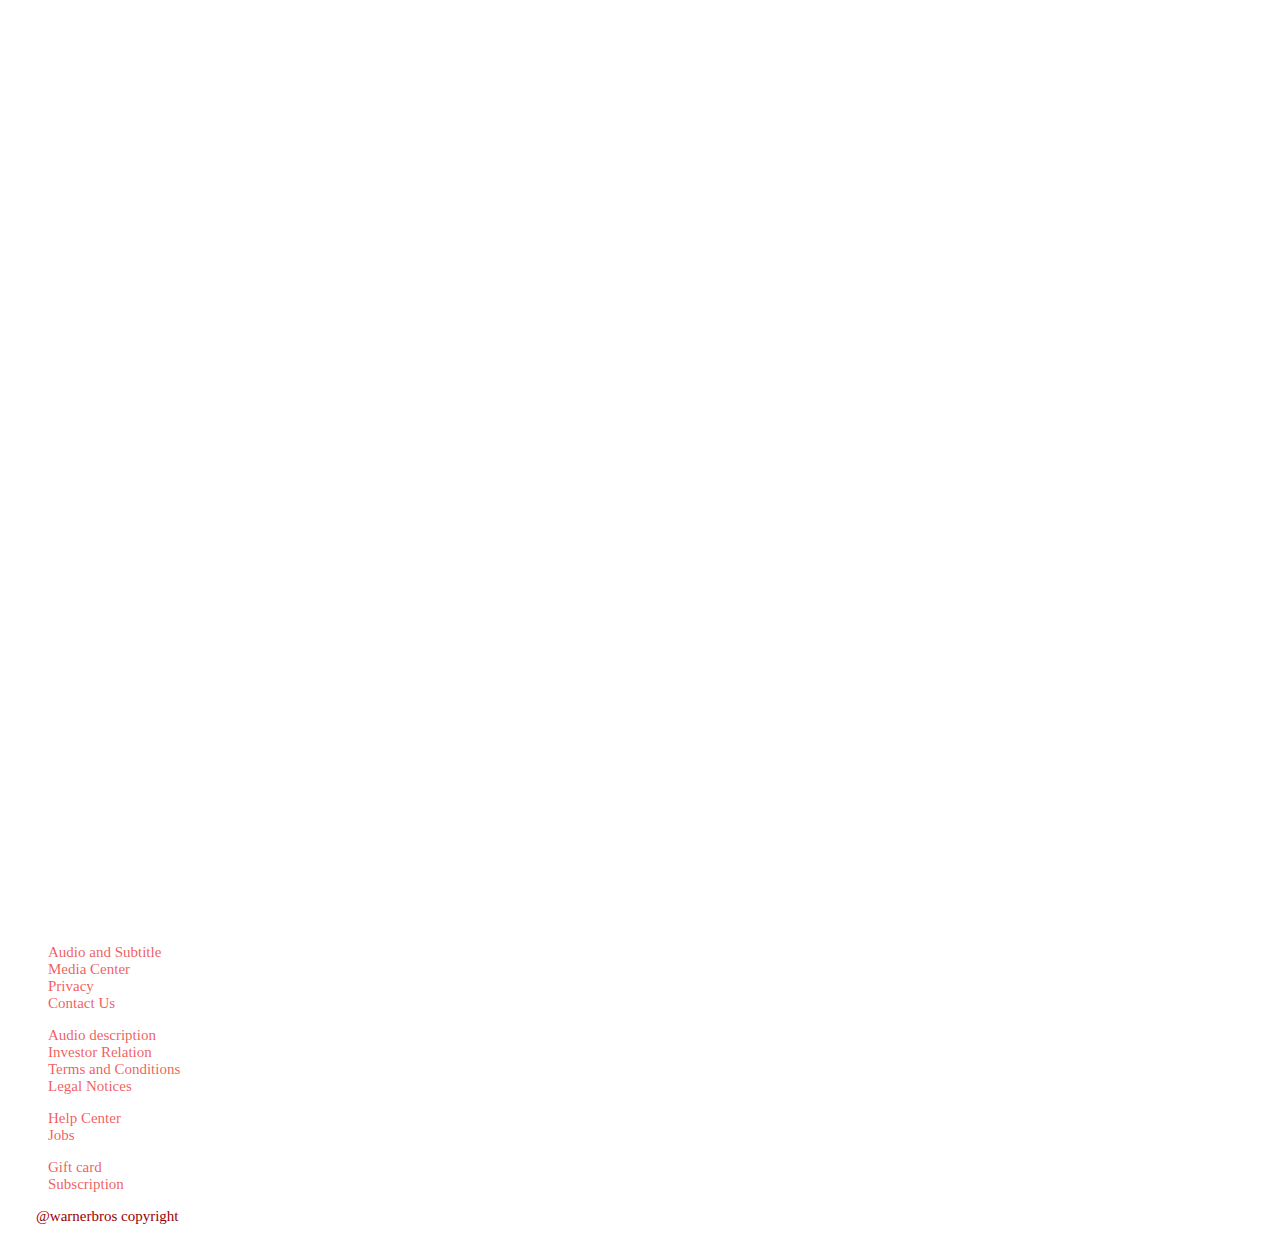
==== commit 50ad823a: "Update index.html" ====
--- a/index.html
+++ b/index.html
@@ -30,6 +30,7 @@
                   <button> <a href="Movies.html">Movies </a></button>
                   <button> <a href="News.html">News & Popular </a></button>
                   <button> <a href="Games.html">Games </a></button>
+                 <button> <a href="subscribe.html">Subscribe </a></button>
                </section>
             </div>
             <div class="warnebros-dropdown-box dropdown">
@@ -42,6 +43,7 @@
                 <li><a class="dropdown-item" href="Movies.html">Movies</a></li>
                 <li><a class="dropdown-item" href="News.html">News & Popular</a></li>
                 <li><a class="dropdown-item" href="Games.html">Games</a></li>
+                <li><a class="dropdown-item" href="subscribe.html">Subscribe</a></li>
               </ul>
             </div>
           </div>
